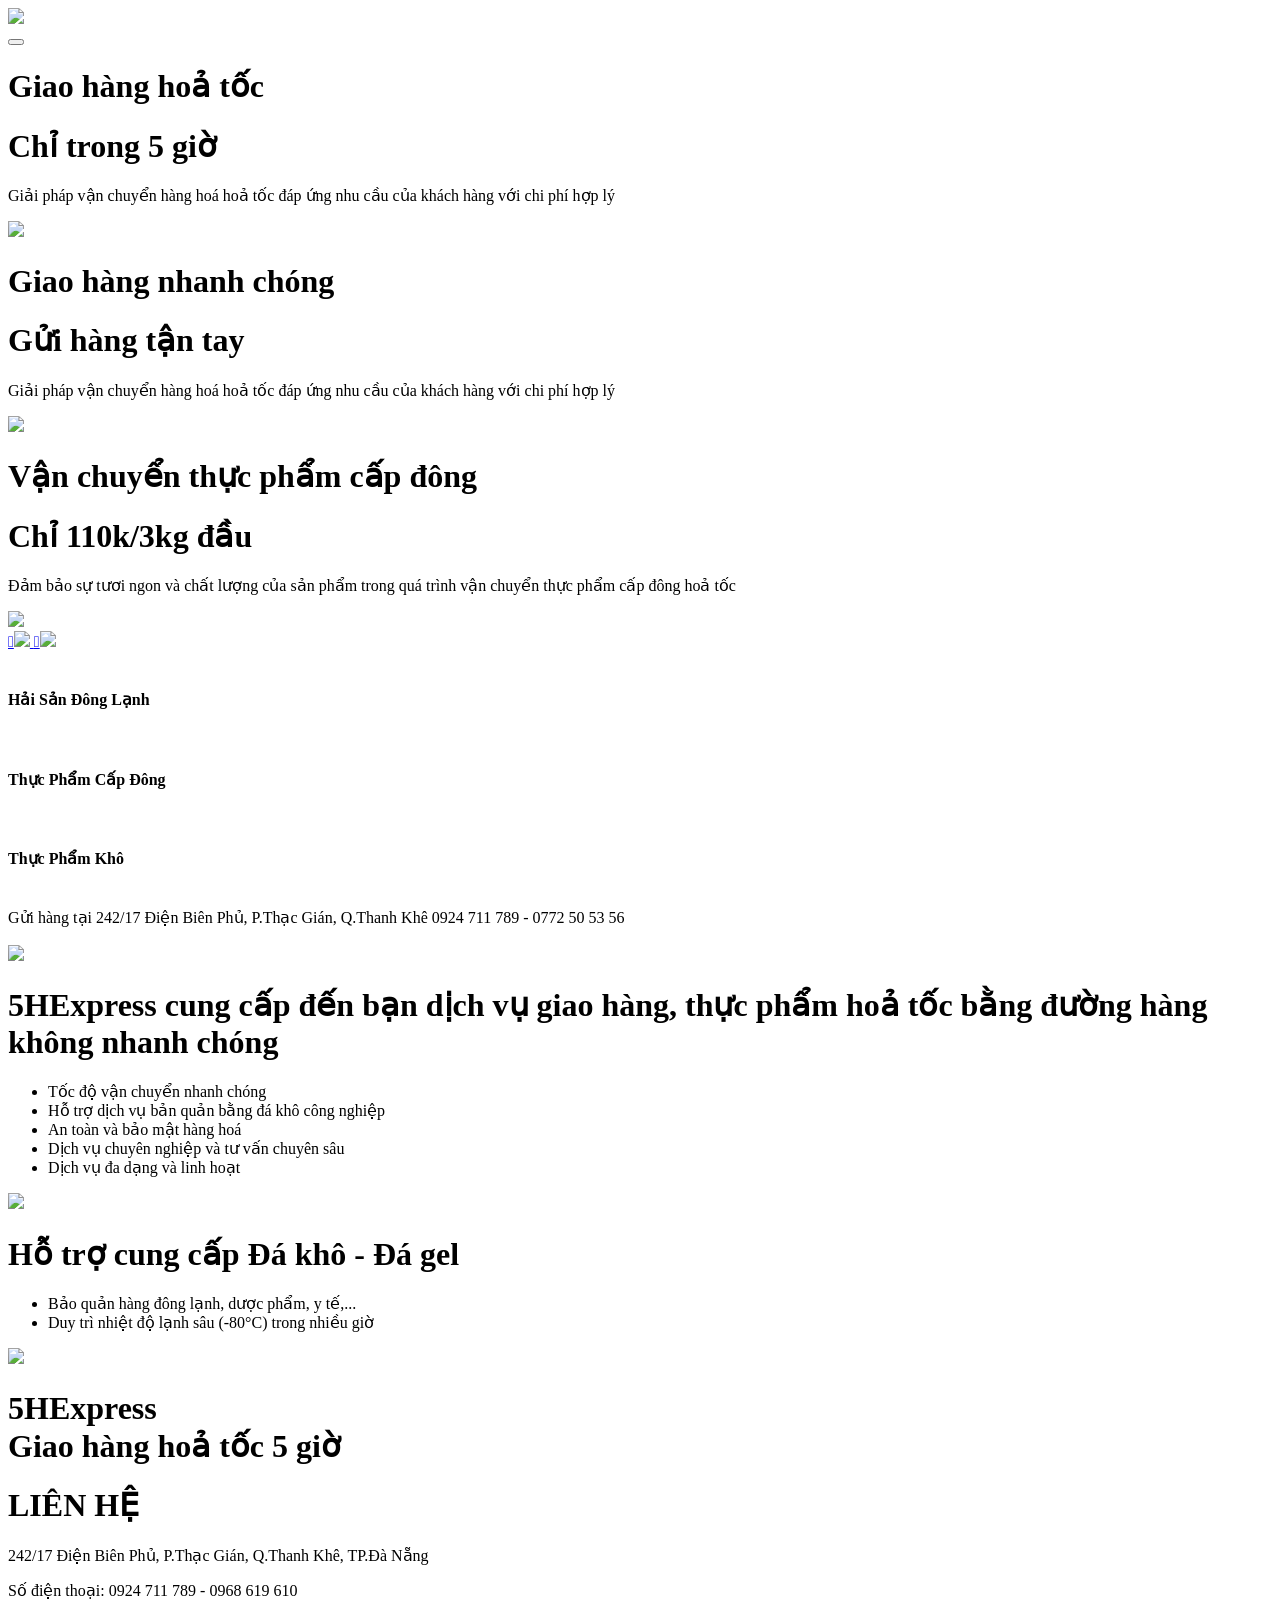
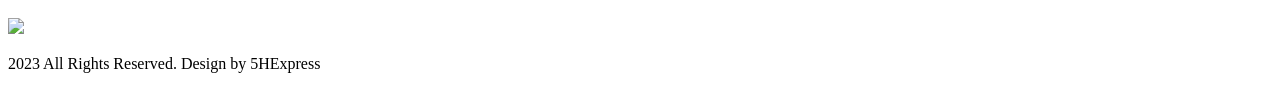
==== index.html @ f10104de "Search" ====
<!DOCTYPE html>
<html lang="en">
<head>
<!-- basic -->
<meta charset="utf-8">
<meta http-equiv="X-UA-Compatible" content="IE=edge">
<meta name="viewport" content="width=device-width, initial-scale=1">
<!-- mobile metas -->
<meta name="viewport" content="width=device-width, initial-scale=1">
<meta name="viewport" content="initial-scale=1, maximum-scale=1">
<!-- site metas -->
<title>5HExpress - Giao hàng hoả tốc 5 giờ</title>
<meta name="keywords" content="">
<meta name="description" content="">
<meta name="author" content=""> 
<!-- bootstrap css -->
<link rel="stylesheet" type="text/css" href="css/bootstrap.min.css">
<!-- style css -->
<link rel="stylesheet" type="text/css" href="css/style.css">
<!-- Responsive-->
<link rel="stylesheet" href="css/responsive.css">
<!-- fevicon -->
<link rel="icon" href="images/fevicon.png" type="image/gif" />
<!-- Scrollbar Custom CSS -->
<link rel="stylesheet" href="css/jquery.mCustomScrollbar.min.css">
<!-- Tweaks for older IEs-->
<link rel="stylesheet" href="https://netdna.bootstrapcdn.com/font-awesome/4.0.3/css/font-awesome.css">
<!-- owl stylesheets --> 
<link rel="stylesheet" href="css/owl.carousel.min.css">
<link rel="stylesheet" href="css/owl.theme.default.min.css">
<link rel="stylesheet" href="https://cdnjs.cloudflare.com/ajax/libs/fancybox/2.1.5/jquery.fancybox.min.css" media="screen">
<meta name="google-site-verification" content="Mw73Y5mUIMCvhxE_CZfkhfmKzvmo1dUO9uT2gkj7Kew" />
</head>
<body>
    <!-- header section start -->
    <div class="header_section">
      <div class="container-fluid">
        <nav class="navbar navbar-expand-lg navbar-light">
          <div class="logo"><a href="index.html"><img src="images/img_logo_white.png"></a></div>
          <button class="navbar-toggler" type="button" data-toggle="collapse" data-target="#navbarSupportedContent" aria-controls="navbarSupportedContent" aria-expanded="false" aria-label="Toggle navigation">
            <span class="navbar-toggler-icon"></span>
          </button>
          <div class="collapse navbar-collapse" id="navbarSupportedContent">
            <!-- <ul class="navbar-nav mr-auto">
              <li class="nav-item">
                <a class="nav-link" href="index.html">Home</a>
              </li>
              <li class="nav-item">
                <a class="nav-link" href="about.html">About</a>
              </li>
              <li class="nav-item">
                <a class="nav-link" href="Products.html">Products</a>
              </li>
              <li class="nav-item">
                <a class="nav-link" href="blog.html">Blog</a>
              </li>
              <li class="nav-item">
                <a class="nav-link" href="contact.html">Contact us</a>
              </li>
            </ul> -->
            <!-- <form class="form-inline my-2 my-lg-0">             
              <button class="btn btn-outline-success my-2 my-sm-0" type="submit">GET STARTED</button>
            </form> -->
            <div class="search_icon">
              <ul>
                <!-- <li><a href="#"><img src="images/user-icon.png"></a></li>
                <li><a href="#"><img src="images/bag-icon.png"></a></li>
                <li><a href="#"><img src="images/search-icon.png"></a></li> -->
               </ul>
            </div>
          </div>
        </nav>
      </div>
    <!-- header section end -->
    <!-- banner section start -->
    <div class="banner_section layout_padding">
      <div class="container">
        <div id="main_slider" class="carousel slide" data-ride="carousel">
          <div class="carousel-inner">
            <div class="carousel-item active">
              <div class="row">
                <div class="col-md-6">
                  <h1 class="your_text">Giao hàng hoả tốc</h1>
                  <h1 class="Shows_text">Chỉ trong 5 giờ</h1>
                  <p class="there_text">Giải pháp vận chuyển hàng hoá hoả tốc đáp ứng nhu cầu của khách hàng với chi phí hợp lý</p>
                  <!-- <div class="start_bt"><a href="#">Start Now</a></div>
                  <div class="read_bt"><a href="#">Read More</a></div> -->
                </div>
                <div class="col-md-6">
                  <div class="images_1"><img class="image-slide" src="https://img.freepik.com/premium-photo/ecommerce-concept-transportation-shipment-delivery-by-truck-3d-illustration_68971-1446.jpg"></div>
                </div>
              </div>
            </div>
            <div class="carousel-item">
              <div class="row">
                <div class="col-md-6">
                  <h1 class="your_text">Giao hàng nhanh chóng</h1>
                  <h1 class="Shows_text">Gửi hàng tận tay</h1>
                  <p class="there_text">Giải pháp vận chuyển hàng hoá hoả tốc đáp ứng nhu cầu của khách hàng với chi phí hợp lý</p>
                  <!-- <div class="start_bt"><a href="#">Start Now</a></div>
                  <div class="read_bt"><a href="#">Read More</a></div> -->
                </div>
                <div class="col-md-6">
                  <div class="images_1"><img class="image-slide" src="https://cdn3d.iconscout.com/3d/premium/thumb/delivery-man-going-to-delivery-location-on-bike-4177951-3468972.png"></div>
                </div>
              </div>
            </div>
            <div class="carousel-item">
              <div class="row">
                <div class="col-md-6">
                  <h1 class="your_text">Vận chuyển thực phẩm cấp đông</h1>
                  <h1 class="Shows_text">Chỉ 110k/3kg đầu</h1>
                  <p class="there_text">Đảm bảo sự tươi ngon và chất lượng của sản phẩm trong quá trình vận chuyển thực phẩm cấp đông hoả tốc</p>
                  <!-- <div class="start_bt"><a href="#">Start Now</a></div>
                  <div class="read_bt"><a href="#">Read More</a></div> -->
                </div>
                <div class="col-md-6">
                  <div class="images_1"><img class="image-slide" src="https://png.pngtree.com/png-clipart/20220713/ourmid/pngtree-3d-delivery-box-package-png-image_5910415.png"></div>
                </div>
              </div>
            </div>
          </div>
          <a class="carousel-control-prev" href="#main_slider" role="button" data-slide="prev">
            <i class="fa-arrow-left"><img src="images/left-arrow.png"></i>
          </a>
          <a class="carousel-control-next" href="#main_slider" role="button" data-slide="next">
            <i class="fa-angle-right"><img class="image-slide" src="images/right-arrow.png"></i>
          </a>
        </div>
          <div class="banner_section_2">
            <div class="row">
              <div class="col-lg-4 col-sm-12">
                <img class="type-image" src="https://t4.ftcdn.net/jpg/01/59/48/25/360_F_159482522_HtcCQsGJQUTCdjGORe0zIWgJK8y4abOh.jpg" alt="">
                <div class="box_main active">
                  <!-- <div class="internet_icon1"></div> -->
                  <h4 class="broadband_text active">Hải Sản Đông Lạnh</h4>
                  <!-- <p class="many_text active">Gửi hàng tại 242/17 Điện Biên Phú, P.Thạc Gián, Q.Thanh Khê</p> -->
                  <!-- <p class="many_text active">0924 711 789</p> -->
                </div>
              </div>
              <div class="col-lg-4 col-sm-12">
                <img class="type-image" src="https://cdn.tgdd.vn/2021/03/content/Cap-dong-la-gi-cap-dong-thuc-pham-the-nao-cho-dung-5-800x533.jpg" alt="">

                <div class="box_main active">
                  <!-- <div class="internet_icon"></div> -->
                  <h4 class="broadband_text active">Thực Phẩm Cấp Đông</h4>
                  <!-- <p class="many_text">Chúng tôi đang cập nhật thông tin vị trí gửi hàng</p> -->
                  <!-- <p class="many_text">0924 711 789</p> -->
                </div>
              </div>
              <div class="col-lg-4 col-sm-12">
                <img class="type-image" src="https://bestcargo.vn/wp-content/uploads/2019/11/gui-hang-thuc-pham-kho-di-han-quoc.jpg" alt="">

                <div class="box_main active">
                  <!-- <div class="internet_icon2"></div> -->
                  <h4 class="broadband_text active">Thực Phẩm Khô</h4>
                  <!-- <p class="many_text">Chúng tôi đang cập nhật thông tin vị trí gửi hàng</p> -->
                  <!-- <p class="many_text">0924 711 789</p> -->
                </div>
              </div>
            </div>
          </div>
        
      </div>
    </div>
    <!-- banner section end -->
    </div>
    <div class="address-view layout_padding">
      <img class="img-location" src="https://pixlok.com/wp-content/uploads/2021/07/Location-Icon-9d3.png" alt="">
      <div class="address">
        <span class="text-title">Gửi hàng tại</span>
      <span class="text">242/17 Điện Biên Phủ, P.Thạc Gián, Q.Thanh Khê</span>
      <span class="text">0924 711 789  -  0772 50 53 56</span>
      </div>
    </div>
    <img class="img-fluid height: auto" src="./images/img_background.png" alt="">
    
    <!-- about section start -->
    <div class="about_section layout_padding">
      <div class="container">
        <div class="row">
          <div class="col-md-6">
            <div class="image_2"><img src="images/img_delivery_plane.png"></div>
          </div>
          <div class="col-md-6">
            <h1 class="live_text">5HExpress cung cấp đến bạn dịch vụ giao hàng, thực phẩm hoả tốc bằng đường hàng không nhanh chóng
            </h1>
            <ul class="content-ul">
              <li>Tốc độ vận chuyển nhanh chóng</li>
              <li>Hỗ trợ dịch vụ bản quản bằng đá khô công nghiệp</li>
              <li>An toàn và bảo mật hàng hoá</li>
              <li>Dịch vụ chuyên nghiệp và tư vấn chuyên sâu</li>
              <li>Dịch vụ đa dạng và linh hoạt</li>
            </ul>
          </div>
        </div>
      </div>
    </div>
    <!-- about section end -->
    <!-- about section start -->
    <div class=" layout_padding">
      <div class="container">
        <div class="row">
          <div class="col-md-6">
            <div class="image_2"><img class="image_222" src="images/img-da.png"></div>
          </div>
          <div class="col-md-6">
            <h1 class="live_text">Hỗ trợ cung cấp Đá khô - Đá gel
            </h1>
            <ul class="content-ul">
              <li>Bảo quản hàng đông lạnh, dược phẩm, y tế,...</li>
              <li>Duy trì nhiệt độ lạnh sâu (-80°C) trong nhiều giờ</li>
            </ul>
          </div>
        </div>
      </div>
    </div>
    <!-- about section end -->
    <!-- product section start -->
    <!-- <div class="product_section layout_padding">
      <div class="container">
        <h2 class="tariffs_text">Tariffs</h2>
        <h1 class="choose_text">Choose your plan</h1>
        <p class="lorem_text1">Lorem ipsum dolor sit amet, consectetur adipiscing elit. Proin bibendum, est ac faucibus hendrerit, mauris ante viverra urna, in elementum urna est ut ligula.</p>
        <div class="product_section2">
          <div class="row">
            <div class="col-lg-4 col-sm-12">
              <h2 class="easy_text">Easy Surfing</h2>
              <h1 class="internet_text">Internet</h1>
              <div class="month_main clearfix">
                <h1 class="dolor_text">$24.99</h1>
                <h2 class="month_text">Month</h2>
                <p class="long_text">It is a long established f
                act distracteontent </p>
              </div>
              <div class="seemore_main">
                <div class="see_more"><a href="#">SEE MORE</a></div>
              </div>
            </div>
            <div class="col-lg-4 col-sm-12">
              <h2 class="easy_text">Impression</h2>
              <h1 class="internet_text">Tv</h1>
              <div class="month_main clearfix">
                <h1 class="dolor_text">$24.99</h1>
                <h2 class="month_text">Month</h2>
                <p class="long_text">It is a long established f
                act distracteontent </p>
              </div>
              <div class="seemore_main">
                <div class="see_more"><a href="#">SEE MORE</a></div>
              </div>
            </div>
            <div class="col-lg-4 col-sm-12">
              <h2 class="easy_text">Premium Plan</h2>
              <h1 class="internet_text">Internet + TV + Phone</h1>
              <div class="month_main clearfix">
                <h1 class="dolor_text">$24.99</h1>
                <h2 class="month_text">Month</h2>
                <p class="long_text">It is a long established f
                act distracteontent </p>
              </div>
              <div class="seemore_main">
                <div class="see_more"><a href="#">SEE MORE</a></div>
              </div>
            </div>
          </div>
        </div>
      </div>
    </div> -->
    <!-- product section end -->
    <!-- contact section start -->
    <!-- <div class="contact_section layout_padding">
      <div class="container">
        <h1 class="check_text">Check ability to connect our services in your area</h1>
        <div class="contact_section2">
          <div class="addres_main">
            <div class="input_bg">
              <h3 class="fact_text">It is a long established fact that a reader will be distracted</h3>
              <input type="text" class="address_text" placeholder="Enter your address" name="text">
              <button type="button" class="get_bt">GET STARTED</button>
            </div>
          </div>
        </div>
      </div>
    </div> -->
    <!-- contact section end -->
    <!-- client section start -->
    <!-- <div class="client_section layout_padding">
      <div class="container">
        <h1 class="client_taital">What our clients say</h1>
        <div class="client_section2 layout_padding">
          <div class="row">
            <div class="col-sm-4">
              <div class="client_image"><img src="images/img-3.png"></div>
            </div>
            <div class="col-sm-8">
              <div class="miller_text">Miller<span class="quote_icon"><img src="images/quote-icon.png"></span></div>
              <p class="ipsum_text">ipsum dolor sit amet, consectetur adipiscing elit, sed do eiusmod tempor incididunt ut labore et dolore magna aliqua. Ut enim ad minim veniam, quis nostrud exercitation ullamco laboris nisi ut aliquip ex ea commodo consequat. Duis aute irure dolor in reprehenderit in voluptate velit esse cillum dolore eu fugiat nulla pariatur. Excepteur sint occaecat cupidatat non proident, sunt in culpa qui officia deserunt mollit anim id e</p>
            </div>
          </div>
        </div>
      </div>
    </div> -->
    <!-- client section end -->
    <!-- subscribe section start -->
    <!-- <div class="subscribe_section layout_padding">
      <div class="container">
        <div class="row">
          <div class="col-sm-4">
            <h1 class="subscribe_text">Subscribe Now</h1>
          </div>
          <div class="col-sm-8">
            <div class="mail_main">
              <input type="text" class="address_text1" placeholder="Enter your address" name="text">
              <button type="button" class="get_bt1">GET STARTED</button>
            </div>
          </div>
        </div>
      </div>
    </div> -->
    <!--  clsubscribe section end -->
    <!-- footer section start -->
    <div class="footer_section layout_padding">
      <div class="container">
        <div class="row align-items-start">
          <div class="col-lg-3">
            <div class="fooer_logo"><img src="images/img_logo.png"></div>
            <h1 class="customer_text">5HExpress <br>Giao hàng hoả tốc 5 giờ</h1>
            <!-- <p class="footer_lorem_text">There are many variat
ions of passages of L
orem Ipsum available
, but the majority h
ave suffered altera
tion in some form, by </p> -->
          </div>

         
          <div class="col-7">
            <h1 class="customer_text">LIÊN HỆ</h1>
            <p class="footer_lorem_text">242/17 Điện Biên Phủ, P.Thạc Gián, Q.Thanh Khê, TP.Đà Nẵng</p>
            <p class="footer_lorem_text">Số điện thoại: 0924 711 789 - 0968 619 610</p>
          <div class="social_icon">
            <a class="facebook-link" style="font-size: 20px; color: white;" href="https://www.facebook.com/5hexpress"><img src="images/fb-icon.png" >  Fanpage Facebook</a>
          </div>
          </div>
        </div>
      </div>
    </div>
    <!--  footer section end -->
    <!-- copyright section start -->
    <div class="copyright_section">
      <div class="container">
        <div class="border"></div>
        <p class="copyright_text">2023 All Rights Reserved. Design by 5HExpress</p>
      </div>
    </div>
    <!-- copyright section end -->
    <!-- Javascript files-->
    <script src="js/jquery.min.js"></script>
    <script src="js/popper.min.js"></script>
    <script src="js/bootstrap.bundle.min.js"></script>
    <script src="js/jquery-3.0.0.min.js"></script>
    <script src="js/plugin.js"></script>
    <!-- sidebar -->
    <script src="js/jquery.mCustomScrollbar.concat.min.js"></script>
    <script src="js/custom.js"></script>
    <!-- javascript --> 
    <script src="js/owl.carousel.js"></script>
    <script src="https:cdnjs.cloudflare.com/ajax/libs/fancybox/2.1.5/jquery.fancybox.min.js"></script>    
</body>
</html>
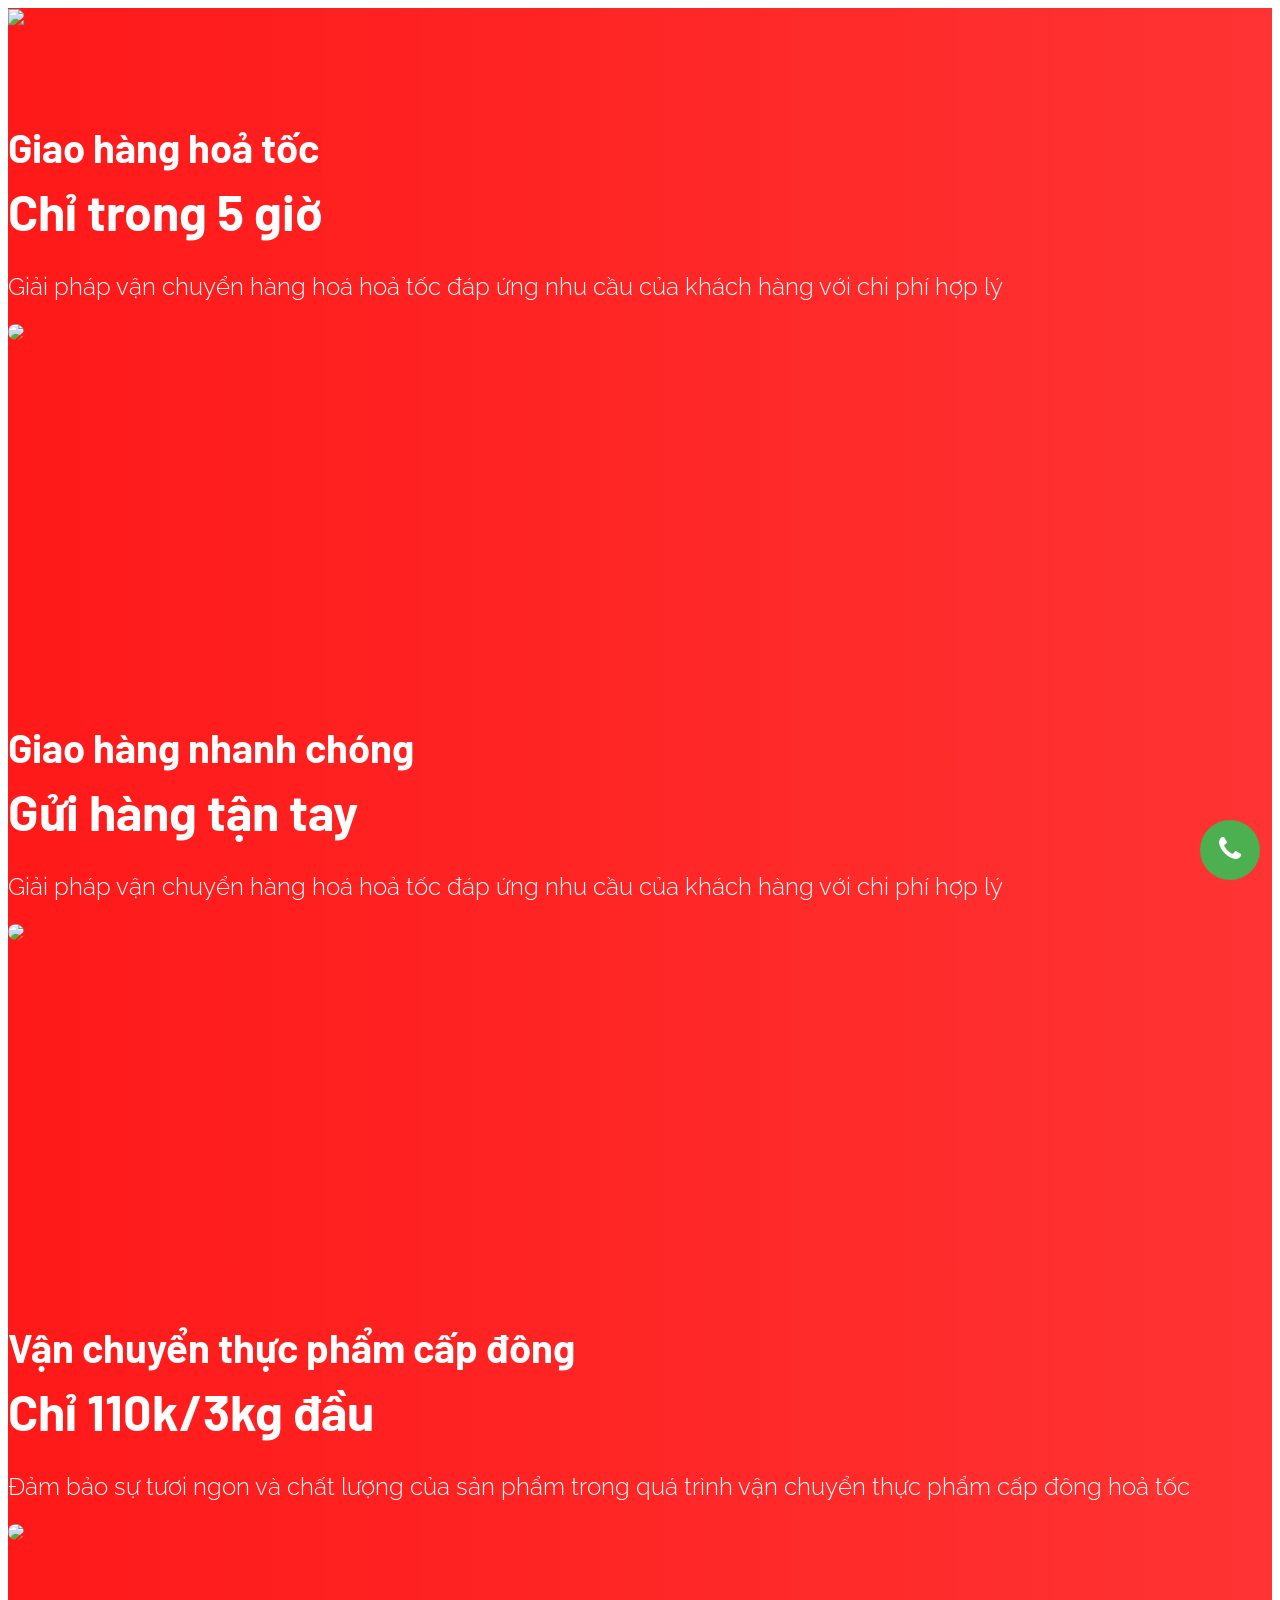
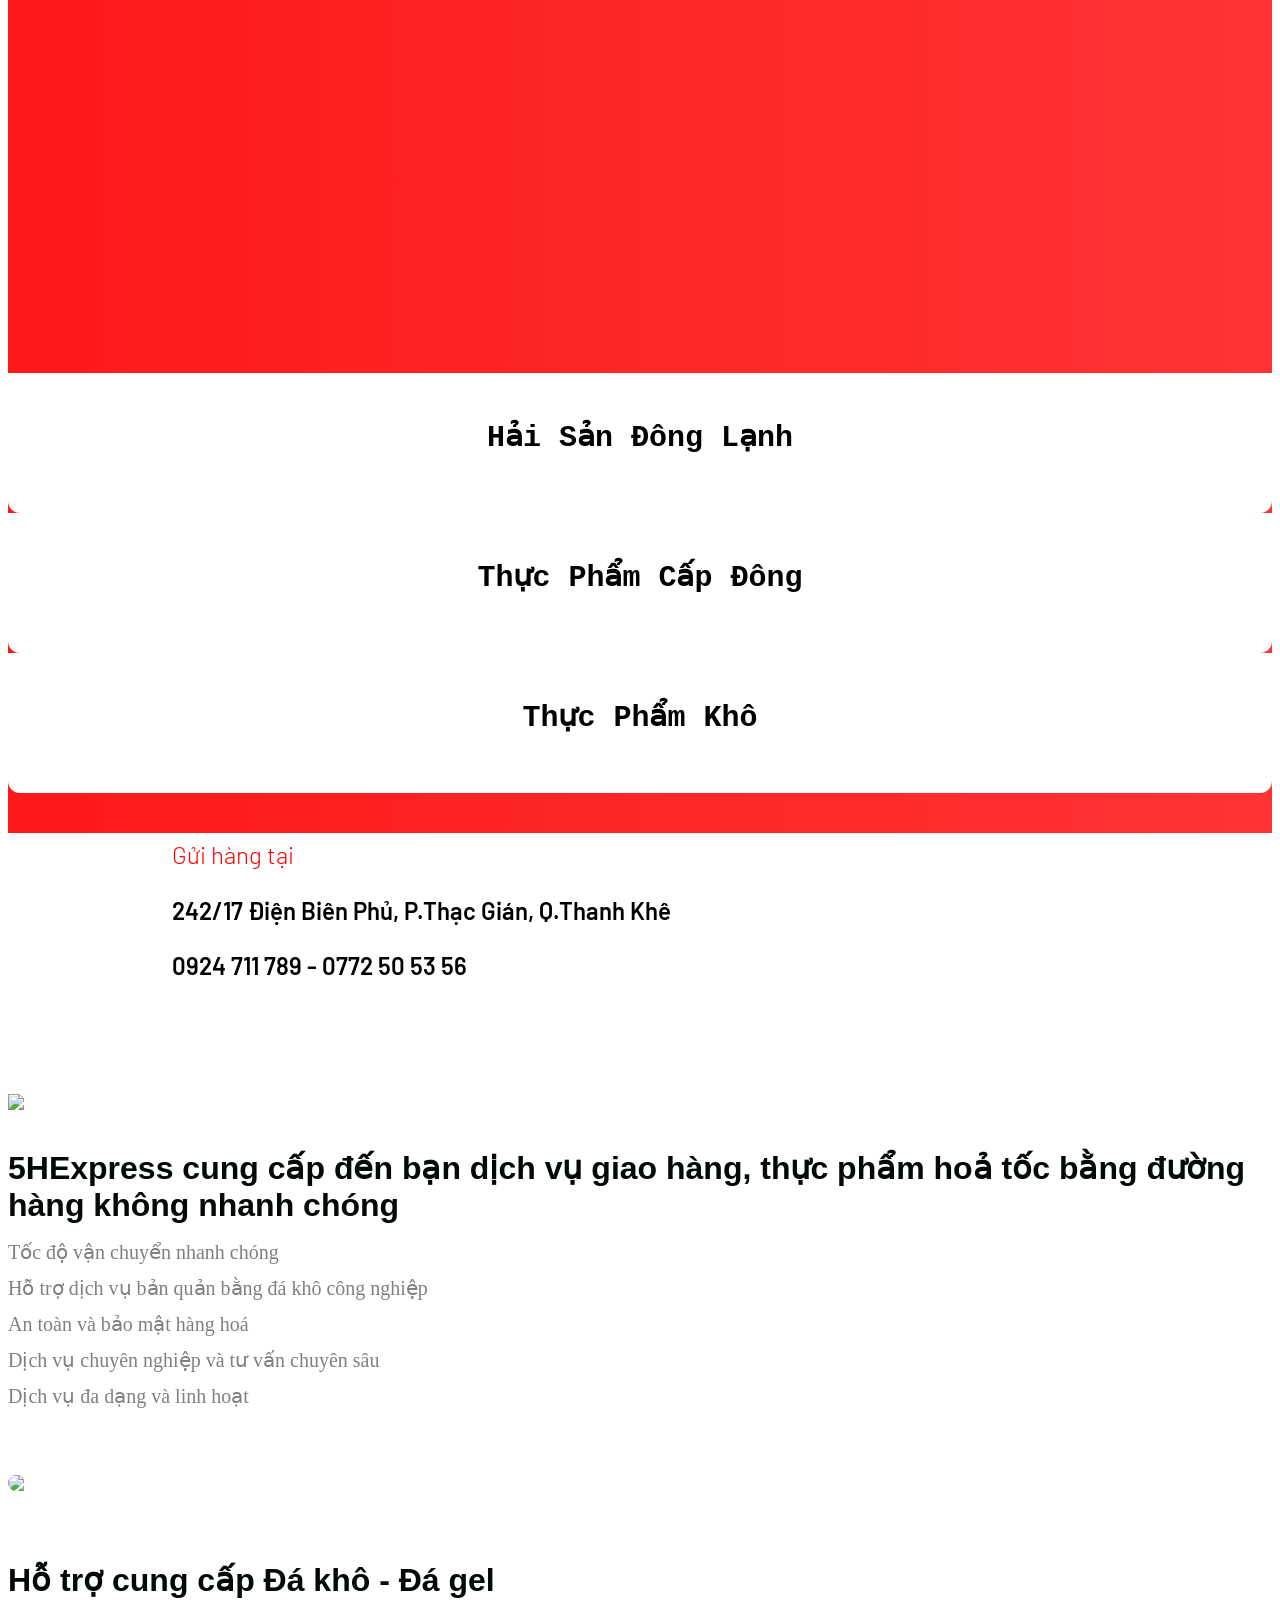
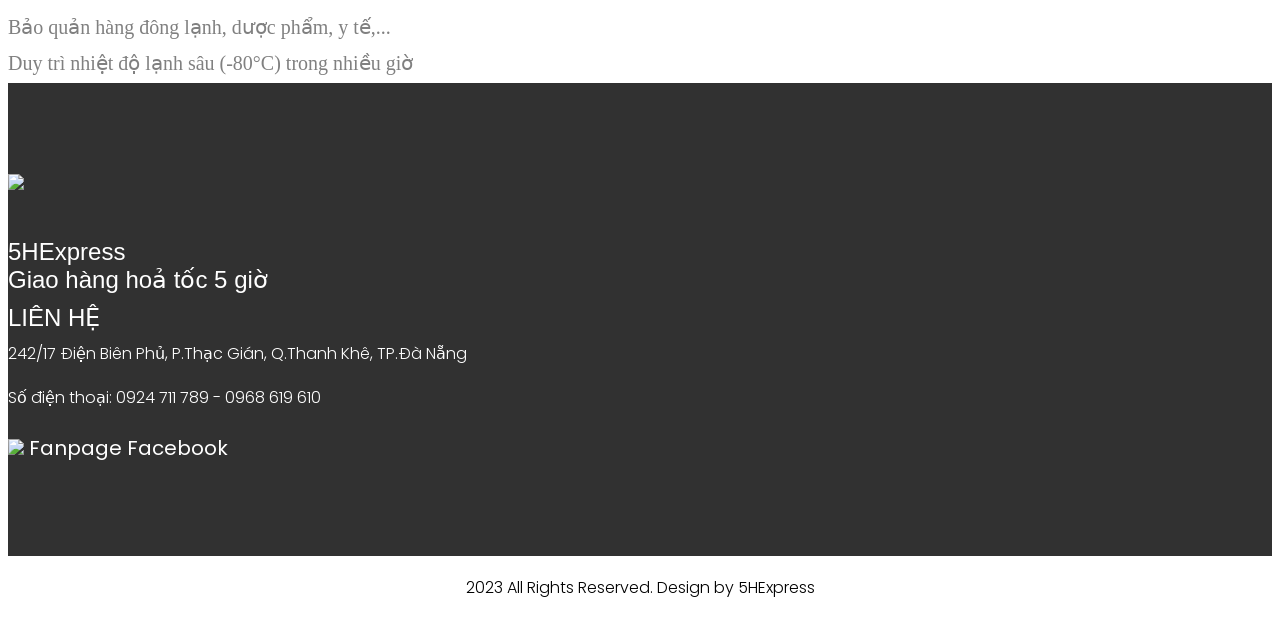
==== commit 49baa1b7: "Add phone" ====
--- a/index.html
+++ b/index.html
@@ -13,6 +13,7 @@
 <meta name="keywords" content="">
 <meta name="description" content="">
 <meta name="author" content=""> 
+<meta name="google-site-verification" content="Mw73Y5mUIMCvhxE_CZfkhfmKzvmo1dUO9uT2gkj7Kew" />
 <!-- bootstrap css -->
 <link rel="stylesheet" type="text/css" href="css/bootstrap.min.css">
 <!-- style css -->
@@ -20,7 +21,7 @@
 <!-- Responsive-->
 <link rel="stylesheet" href="css/responsive.css">
 <!-- fevicon -->
-<link rel="icon" href="images/fevicon.png" type="image/gif" />
+<link rel="icon" href="images/img-logo-circle.png" type="image/gif" />
 <!-- Scrollbar Custom CSS -->
 <link rel="stylesheet" href="css/jquery.mCustomScrollbar.min.css">
 <!-- Tweaks for older IEs-->
@@ -29,7 +30,6 @@
 <link rel="stylesheet" href="css/owl.carousel.min.css">
 <link rel="stylesheet" href="css/owl.theme.default.min.css">
 <link rel="stylesheet" href="https://cdnjs.cloudflare.com/ajax/libs/fancybox/2.1.5/jquery.fancybox.min.css" media="screen">
-<meta name="google-site-verification" content="Mw73Y5mUIMCvhxE_CZfkhfmKzvmo1dUO9uT2gkj7Kew" />
 </head>
 <body>
     <!-- header section start -->
@@ -353,6 +353,9 @@
         <div class="border"></div>
         <p class="copyright_text">2023 All Rights Reserved. Design by 5HExpress</p>
       </div>
+      <a class="fixedButton"  href="tel:84924711789">
+        <div class="roundedFixedBtn trin-trin"><i class="fa fa-phone"></i></div>
+     </a>  
     </div>
     <!-- copyright section end -->
     <!-- Javascript files-->
@@ -366,6 +369,6 @@
     <script src="js/custom.js"></script>
     <!-- javascript --> 
     <script src="js/owl.carousel.js"></script>
-    <script src="https:cdnjs.cloudflare.com/ajax/libs/fancybox/2.1.5/jquery.fancybox.min.js"></script>    
+    <script src="https:cdnjs.cloudflare.com/ajax/libs/fancybox/2.1.5/jquery.fancybox.min.js"></script>  
 </body>
 </html>
--- a/css/style.css
+++ b/css/style.css
@@ -0,0 +1,1064 @@
+/*--------------------------------------------------------------------- File Name: style.css ---------------------------------------------------------------------*/
+
+/*--------------------------------------------------------------------- import Fonts ---------------------------------------------------------------------*/
+
+@import url('https://fonts.googleapis.com/css?family=Rajdhani:300,400,500,600,700');
+@import url('https://fonts.googleapis.com/css?family=Poppins:100,100i,200,200i,300,300i,400,400i,500,500i,600,600i,700,700i,800,800i,900,900i');
+@import url('https://fonts.googleapis.com/css2?family=Raleway:wght@100;300&display=swap');
+@import url('https://fonts.googleapis.com/css2?family=Barlow&family=Raleway:wght@100;300;600;700&display=swap');
+@font-face {
+font-family: "Righteous";
+src: url("../fonts/BalooChettan-Regular.ttf");
+src: url("../fonts/BalooChettan-Regular.ttf");
+}
+/*****---------------------------------------- 1) font-family: 'Rajdhani', sans-serif;
+ 2) font-family: 'Poppins', sans-serif;
+ ----------------------------------------*****/
+
+
+/*--------------------------------------------------------------------- import Files ---------------------------------------------------------------------*/
+
+@import url(animate.min.css);
+@import url(normalize.css);
+@import url(icomoon.css);
+@import url(css/font-awesome.min.css);
+@import url(meanmenu.css);
+@import url(owl.carousel.min.css);
+@import url(swiper.min.css);
+@import url(slick.css);
+@import url(jquery.fancybox.min.css);
+@import url(jquery-ui.css);
+@import url(nice-select.css);
+
+/*--------------------------------------------------------------------- skeleton ---------------------------------------------------------------------*/
+
+* {
+     box-sizing: border-box !important;
+     transition: ease all 0.5s;
+}
+
+html {
+     scroll-behavior: smooth;
+}
+
+body {
+     color: #666666;
+     font-size: 14px;
+     font-family:Poppins;
+     line-height: 1.80857;
+     font-weight: normal;
+     overflow-x: hidden;
+}
+
+a {
+     color: #1f1f1f;
+     text-decoration: none !important;
+     outline: none !important;
+     -webkit-transition: all .3s ease-in-out;
+     -moz-transition: all .3s ease-in-out;
+     -ms-transition: all .3s ease-in-out;
+     -o-transition: all .3s ease-in-out;
+     transition: all .3s ease-in-out;
+}
+
+h1,
+h2,
+h3,
+h4,
+h5,
+h6 {
+     letter-spacing: 0;
+     font-weight: normal;
+     position: relative;
+     padding: 0 0 10px 0;
+     font-weight: normal;
+     line-height: normal;
+     color: #111111;
+     font-family: 'Barlow', sans-serif;
+     margin: 0
+}
+
+h1 {
+     font-size: 24px
+}
+
+h2 {
+     font-size: 22px
+}
+
+h3 {
+     font-size: 18px
+}
+
+h4 {
+     font-size: 16px
+}
+
+h5 {
+     font-size: 14px
+}
+
+h6 {
+     font-size: 13px
+}
+
+*,
+*::after,
+*::before {
+     -webkit-box-sizing: border-box;
+     -moz-box-sizing: border-box;
+     box-sizing: border-box;
+}
+
+h1 a,
+h2 a,
+h3 a,
+h4 a,
+h5 a,
+h6 a {
+     color: #212121;
+     text-decoration: none!important;
+     opacity: 1
+}
+
+button:focus {
+     outline: none;
+}
+
+ul,
+li,
+ol {
+     margin: 0px;
+     padding: 0px;
+     list-style: none;
+}
+
+p {
+     margin: 20px;
+     font-weight: 300;
+     font-size: 15px;
+     line-height: 24px;
+}
+
+a {
+     color: #222222;
+     text-decoration: none;
+     outline: none !important;
+}
+
+a,
+.btn {
+     text-decoration: none !important;
+     outline: none !important;
+     -webkit-transition: all .3s ease-in-out;
+     -moz-transition: all .3s ease-in-out;
+     -ms-transition: all .3s ease-in-out;
+     -o-transition: all .3s ease-in-out;
+     transition: all .3s ease-in-out;
+}
+
+img {
+     max-width: 100%;
+     height: auto;
+}
+
+ :focus {
+     outline: 0;
+}
+
+.paddind_bottom_0 {
+     padding-bottom: 0 !important;
+}
+
+.btn-custom {
+     margin-top: 20px;
+     background-color: transparent !important;
+     border: 2px solid #ddd;
+     padding: 12px 40px;
+     font-size: 16px;
+}
+
+.lead {
+     font-size: 18px;
+     line-height: 30px;
+     color: #767676;
+     margin: 0;
+     padding: 0;
+}
+
+.form-control:focus {
+     border-color: #ffffff !important;
+     box-shadow: 0 0 0 .2rem rgba(255, 255, 255, .25);
+}
+
+.navbar-form input {
+     border: none !important;
+}
+
+.badge {
+     font-weight: 500;
+}
+
+blockquote {
+     margin: 20px 0 20px;
+     padding: 30px;
+}
+
+button {
+     border: 0;
+     margin: 0;
+     padding: 0;
+     cursor: pointer;
+}
+
+.full {
+     float: left;
+     width: 100%;
+}
+
+.layout_padding {
+     padding-top: 90px;
+     padding-bottom: 0px;
+}
+
+.padding_0{
+     padding: 0px;
+}
+
+.header_section{
+    width: 100%;
+    float: left;
+    /* background-image: url(../images/banner-bg.png); */
+    background-image: linear-gradient(to left, rgba(255,0,0,0.8), rgba(255,0,0,0.9));
+    height: auto;
+    background-size: 100%;
+}
+.bg-light {
+    background-color: transparent !important;
+}
+.logo {
+    width: 8%;
+    float: left;
+}
+.navbar-light .navbar-nav .nav-link {
+    color: #ffffff;
+    font-size: 18px;
+    text-transform: uppercase;
+}
+.btn:not(:disabled):not(.disabled) {
+    cursor: pointer;
+    border-radius: 20px;
+    border: 2px solid #fff;
+    color: #fff;
+}
+.btn-outline-success:hover {
+    background-color: #fff;
+    border-color: #28a745;
+    color: #000 !important;
+}
+.btn-outline-success:not(:disabled):not(.disabled).active, .btn-outline-success:not(:disabled):not(.disabled):active, .show>.btn-outline-success.dropdown-toggle {
+    color: #fff;
+    background-color: #ffffff !important;
+    border-color: #ffffff !important;
+}
+.search_icon{
+    width: 15%;
+    float: left;
+}
+.search_icon ul{
+    margin: 0px;
+    padding: 0px;
+}
+.search_icon li{
+    float: left;
+    padding-left: 20px;
+}
+.navbar-expand-lg .navbar-nav .nav-link {
+    padding-right: 20px;
+    padding-left: 20px;
+}
+
+.nav-item {
+    position: relative;
+}
+
+.navbar-nav.mr-auto ul {
+    margin: 0px;
+    padding: 0px;
+    padding-left: 15px;
+}
+.nav-item.active .nav-link::before {
+    background-color: #ef5051;
+}
+.nav-item .nav-link::before {
+    width: 10px;
+    height: 10px;
+    content: '';
+    background-color: #fff;
+    position: absolute;
+    left: 0px;
+    top: 50%;
+    transform: translateY(-50%);
+    border-radius: 100%;
+}
+.mb-lg-0, .my-lg-0 {
+    margin-bottom: 0!important;
+    width: 20%;
+    float: left;
+}
+
+.banner_section{
+    width: 100%;
+    float: left;
+}
+
+.your_text{
+    width: 100%;
+    float: left;
+    font-size: 40px;
+    color: #ffffff;
+    font-weight: bold;
+}
+.Shows_text{
+    width: 100%;
+    float: left;
+    font-size: 50px;
+    color: #ffffff;
+    font-weight: bold;
+}
+.there_text{
+    width: 100%;
+    line-height: 2rem;
+    font-family: 'Raleway', sans-serif;;
+    float: left;
+    font-size: 24px;
+    color: #ffffff;
+    margin-left: 0px;
+}
+
+.type-image {
+    width: 100%;
+    height: auto;
+    object-fit: cover;
+   border-top-left-radius: 12px;
+   border-top-right-radius: 12px;
+}
+
+.images_1{
+    width: 100%;
+    height: 400px;
+    float: left;
+    object-fit: cover;
+}
+
+.image-slide {
+    border-radius: 4rem;
+}
+
+.start_bt{
+    width: 30%;
+    float: left;
+}
+.start_bt a {
+    width: 100%;
+    float: left;
+    font-size: 16px;
+    color: #ffffff;
+    background-color: #000;
+    text-align: center;
+    padding: 10px 0px;
+    border-radius: 30px;
+}
+.start_bt a:hover{
+    color: #ffffff;
+    background-color: #000;
+}
+
+.read_bt{
+    width: 30%;
+    float: left;
+    margin-left: 20px;
+}
+.read_bt a {
+    width: 100%;
+    float: left;
+    font-size: 16px;
+    color: #ffffff;
+    background-color: #000;
+    text-align: center;
+    padding: 10px 0px;
+    border-radius: 30px;
+}
+.read_bt a:hover{
+    background-color: #ffffff;
+    color: #000;
+}
+#main_slider a.carousel-control-prev {
+    position: absolute;
+    left: -90px;
+    top: 50%;
+}
+
+.carousel-control-prev {
+    left: 0;
+}
+#main_slider .carousel-control-prev:hover, #main_slider .carousel-control-next:hover, #main_slider .carousel-control-prev:focus, #main_slider .carousel-control-next:focus {
+    color: #fff;
+}
+#main_slider a.carousel-control-next {
+    position: absolute;
+    left: -90px;
+    top: 75%;
+}
+#main_slider .carousel-control-prev, #main_slider .carousel-control-next {
+    width: 65px;
+    height: 65px;
+    opacity: 1;
+    font-size: 30px;
+    color: #000;
+    border-radius: 100%;
+    border: 3px solid #ffffff;
+}
+.fa-arrow-left:before {
+    content: initial !important;
+}
+.fa-angle-right:before {
+    content: initial !important;
+}
+
+.banner_section_2{
+    width: 100%;
+    float: left;
+    margin-bottom: 40px;
+    padding-top: 50px;
+}
+.box_main{
+    width: 100%;
+    border-bottom-left-radius: 12px;
+    border-bottom-right-radius: 12px;
+    float: left;
+    background-color: #000;
+    height: 140px;
+    padding: 30px;
+}
+.box_main:hover{ background-color: #ffffff; }
+.box_main.active{ background-color: #ffffff; }
+
+.internet_icon {
+    width: 25%;
+    margin: 0 auto;
+    text-align: center;
+    background-image: url(../images/img_location.png);
+    height: 75px;
+    background-repeat: no-repeat;
+}
+.box_main:hover .internet_icon{
+    background-image: url(../images/img_location.png);
+}
+
+.internet_icon1 {
+    width: 25%;
+    margin: 0 auto;
+    text-align: center;
+    background-image: url(../images/img_location.png);
+    height: 75px;
+    background-repeat: no-repeat;
+}
+.box_main:hover .internet_icon1{
+    background-image: url(../images/img_location.png);
+}
+.internet_icon2 {
+    width: 21%;
+    margin: 0 auto;
+    text-align: center;
+    background-image: url(../images/img_location.png);
+    height: 75px;
+    background-repeat: no-repeat;
+}
+.box_main:hover .internet_icon2{
+    background-image: url(../images/img_location.png);
+}
+
+.broadband_text{
+    width: 100%;
+    float: left;
+    font-size: 30px;
+    font-family: 'Courier New', Courier, monospace;
+    color: #ffffff;
+    text-align: center;
+    font-weight: 600;
+    padding-top: 15px;
+}
+.box_main h4.active{ color: #000 ; }
+.box_main:hover h4{ color: #000 ; }
+.box_main:hover .many_text{
+    font-size: 20px;
+     color: #000 ;
+}
+.box_main .many_text.active{
+    font-size: 20px;
+     color: #000 ;
+}
+
+.address-view {
+    font-size: 32px;
+    font-family: 'Raleway', bold;
+    background-color: white;
+    width: 100%;
+    height: auto;
+    padding: 0;
+    margin-top: 16px;
+    margin-bottom: 16px;
+    align-items: center;
+    display: flex;
+    
+}
+
+.address-view .img-location {
+    margin: 32px;
+    width: 100px;
+    height: auto;
+    object-fit: cover;
+}
+
+.address-view .address {
+    display: flex;
+    flex-direction: column;
+    row-gap: 12px;
+}
+
+.address-view .text-title {
+    color: red;
+    font-size: 24px;
+    font-family: 'Barlow';
+    font-weight: 300;
+}
+
+.address-view .text {
+    color: #000;
+    font-size: 24px;
+    font-family: 'Barlow';
+    font-weight: 600;
+}
+
+.many_text{
+    width: 100%;
+    height: auto;
+    font-size: 20px;
+    float: left;
+    font-family: Verdana, Geneva, Tahoma, sans-serif;
+    color: #ffffff;
+    text-align: center;
+    margin-left: 0px;
+}
+.about_section{
+    width: 100%;
+    float: left; 
+    background-image: url(../images/about-bg.png);
+    height: auto;
+    background-repeat: no-repeat;
+    background-size: cover; 
+    padding-bottom: 60px;  
+}
+
+.content-ul {
+    color: gray;
+    font-size: 20px;
+    font-weight: 300;
+    font-family: Cambria, Cochin, Georgia, Times, 'Times New Roman', serif;
+    list-style-type: circle;
+}
+
+.image_2{
+    width: 100%;
+    float: left;
+}
+.image_222{
+    width: 100%;
+    height: auto;
+    object-fit: cover;
+    float: left;
+    border-radius: 2rem;
+    margin-bottom: 40px;
+}
+.live_text {
+    font-family: 'Lucida Sans', 'Lucida Sans Regular', 'Lucida Grande', 'Lucida Sans Unicode', Geneva, Verdana, Impact, Haettenschweiler, 'Arial Narrow Bold', sans-serif;
+    width: 100%;
+    float: left;
+    font-size: 32px;
+    color: #020907;
+    font-weight: bold;
+    padding-top: 30px;
+}
+.header-data {
+    list-style-type: circle;
+}
+.lorem_text{
+    width: 100%;
+    float: left;
+    font-size: 16px;
+    color: #000;
+   margin-left: 0px;
+}
+.online_bt_main {
+    width: 100%;
+    float: left;
+    margin-top: 30px;
+}
+.online_bt{
+    width: 50%;
+    float: left;
+}
+.online_bt a{
+    width: 100%;
+    float: left;
+    font-size: 22px;
+    color: #ffffff;
+    background-color: #d72a18;
+    padding: 10px 0px;
+    text-align: center;
+    font-weight: bold;
+}
+.online_bt a:hover{
+    color: #ffffff;
+    background-color: #d72a18;
+}
+.online_bt1{
+    width: 50%;
+    float: left;
+}
+.online_bt1 a{
+    width: 100%;
+    float: left;
+    font-size: 22px;
+    color: #ffffff;
+    background-color: #000;
+    padding: 10px 0px;
+    text-align: center;
+    font-weight: bold;
+}
+.online_bt1 a:hover{
+    color: #ffffff;
+    background-color: #d72a18;
+}
+.read_bt1 {
+    width: 30%;
+    float: left;
+    margin-top: 50px;
+}
+.read_bt1 a {
+    width: 100%;
+    float: left;
+    font-size: 16px;
+    color: #ffffff;
+    background-color: #000;
+    text-align: center;
+    padding: 10px 0px;
+    border-radius: 30px;
+}
+.read_bt1 a:hover{
+    color: #ffffff;
+    background-color: #d72a18;
+}
+.product_section {
+    width: 100%;
+    float: left;
+    background-image: url(../images/product-bg.png);
+    height: auto;
+    background-repeat: no-repeat;
+    background-size: cover;
+    padding-bottom: 140px;
+}
+.tariffs_text{
+    width: 100%;
+    float: left;
+    font-size: 24px;
+    color: #d72a18;
+    font-weight: bold;
+
+}
+.choose_text{
+    width: 100%;
+    float: left;
+    font-size: 40px;
+    color: #ffffff;
+    font-weight: bold;
+}
+.lorem_text1{
+    width: 100%;
+    float: left;
+    font-size: 16px;
+    color: #ffffff;
+    margin-left: 0px;
+}
+.product_section2{
+    width: 100%;
+    float: left;
+    padding-top: 50px;
+}
+.easy_text {
+    width: 100%;
+    float: left;
+    font-size: 24px;
+    color: #020000;
+    text-align: center;
+    background-color: #dad8d7;
+    padding: 10px 0;
+    font-weight: bold;
+}
+.internet_text {
+    width: 100%;
+    float: left;
+    font-size: 24px;
+    color: #f7f7f8;
+    text-align: center;
+    background-color: #d72a18;
+    padding: 3px 0;
+    text-transform: uppercase;
+}
+.month_main{
+    background-color: #f7f7f7;
+    padding: 25px 0px;
+}
+.dolor_text{
+    width: 100%;
+    float: left;
+    font-size: 40px;
+    color: #d72a18;
+    text-align: center;
+    padding: 3px 0;
+    font-weight: bold;
+}
+.month_text{
+    width: 100%;
+    float: left;
+    font-size: 24px;
+    color: #070201;
+    text-align: center;
+    font-weight: 600;
+}
+.clearfix::after {
+  content: "";
+  clear: both;
+  display: table;
+}
+.long_text {
+    width: 80%;
+    margin: 0 auto;
+    font-size: 16px;
+    text-align: center;
+}
+.seemore_main {
+    width: 50%;
+    margin: 0 auto;
+    text-align: center;
+    margin-top: 30px;
+}
+.see_more{
+    width: 100%;
+    float: left;
+}
+.see_more a{
+    width: 100%;
+    float: left;
+    font-size: 18px;
+    color: #000;
+    background-color: #ffffff;
+    padding: 10px 0px;
+    text-align: center;
+    border-radius: 30px;
+}
+.see_more a:hover{
+    color: #ffffff;
+    background-color: #d72a18;
+}
+.contact_section {
+    width: 100%;
+    float: left;
+}
+.check_text{
+    width: 100%;
+    float: left;
+    font-size: 40px;
+    color: #050400;
+    text-align: center;
+    font-weight: bold;
+}
+.contact_section2 {
+    width: 100%;
+    float: left;
+    background-image: url(../images/map-bg.png);
+    height: auto;
+    background-size: 100%;
+    border-bottom: 1px solid #000;
+    padding-bottom: 90px;
+}
+.addres_main {
+    width: 100%;
+    float: left;
+    background-image: url(../images/input-bg.png);
+    height: 448px;
+    background-size: 100%;
+    margin-top: 80px;
+}
+.input_bg {
+    width: 60%;
+    margin: 0 auto;
+    text-align: center;
+    margin-top: 100px;
+}
+.fact_text{
+    width: 100%;
+    float: left;
+    font-size: 20px;
+    color: #ffffff;
+    text-align: center;
+    text-transform: uppercase;
+}
+
+.address_text {
+    width: 100%;
+    float: left;
+    font-size: 18px;
+    color: #000;
+    padding: 5px 200px 5px 30px;
+    border-radius: 30px;
+    border: 0px;
+    background-color: #f7f7f7;
+    height: 60px;
+    margin-top: 40px;
+}
+
+.get_bt {
+    width: 25%;
+    float: right;
+    font-size: 18px;
+    color: #ffffff;
+    background-color: #000;
+    padding: 10px 0px;
+    text-align: center;
+    border-radius: 30px;
+    position: relative;
+    top: -56px;
+    right: 5px;
+}
+.client_section {
+    width: 100%;
+    float: left;
+    padding-bottom: 90px;
+}
+.client_taital{
+    width: 100%;
+    float: left;
+    font-size: 40px;
+    text-align: center;
+    color: #040100;
+    font-weight: bold;
+}
+.client_section2{
+    width: 100%;
+    float: left;
+}
+.client_image{
+    width: 100%;
+    float: left;
+    text-align: center;
+}
+.miller_text{
+    width: 100%;
+    float: left;
+    font-size: 24px;
+    color: #030305;
+    font-weight: 500;
+}
+.quote_icon{
+    float: right;
+}
+.ipsum_text{
+    width: 100%;
+    float: left;
+    font-size: 16px;
+    color: #0b0b0c;
+    margin-left: 0px;
+}
+.subscribe_section{
+    width: 100%;
+    float: left;
+    background-color: #d72a18;
+    height: auto;
+    padding: 10px 0px;
+}
+.subscribe_text {
+    width: 100%;
+    float: left;
+    font-size: 24px;
+    color: #fff;
+    font-weight: bold;
+    padding-top: 10px;
+}
+.mail_main{
+    width: 100%;
+    float: left;
+}
+.address_text1 {
+    width: 73%;
+    float: left;
+    font-size: 18px;
+    color: #000;
+    padding: 10px 20px;
+    border-radius: 30px;
+    border: 0px;
+    background-color: #f7f7f7;
+    height: auto;
+}
+
+.get_bt1 {
+    width: 25%;
+    float: right;
+    font-size: 18px;
+    color: #ffffff;
+    background-color: #000;
+    padding: 10px 0px;
+    text-align: center;
+    border-radius: 30px;
+}
+
+.footer_section{
+    width: 100%;
+    float: left;
+    background-color: #313131;
+    height: auto;
+    padding-bottom: 90px;
+    border-top: 2px solid #ffffff;
+}
+.fooer_logo {
+    width: 100%;
+    float: left;
+    padding-bottom: 40px;
+}
+.customer_text{
+    width: 100%;
+    font-family: 'Segoe UI', Tahoma, Geneva, Verdana, sans-serif;
+    float: left;
+    font-size: 24px;
+    color: #ffffff;
+}
+
+.footer_lorem_text{
+    width: 80%;
+    margin-top: 0;
+    float: left;
+    font-size: 16px;
+    color: #fefefe;
+    margin-left: 0px;
+}
+.footer_lorem_text1{
+    width: 100%;
+    float: left;
+    font-size: 16px;
+    color: #fefefe;
+    margin-left: 0px;
+}
+
+.social_icon{
+    width: 100%;
+    float: left;
+}
+.social_icon ul{
+    margin: 0px;
+    padding: 0px;
+    display: inline-flex;
+}
+.social_icon li{
+    float: left;
+    padding-right: 5px;
+}
+
+.margin_top0{
+    margin-top: 90px;
+}
+
+.copyright_section {
+    width: 100%;
+    float: left;
+    background-color: #ffffff;
+    height: auto;
+}
+
+.copyright_text {
+    width: 100%;
+    float: left;
+    color: #000;
+    text-align: center;
+    font-size: 16px;
+    margin-left: 0px;
+}
+.copyright_text a{
+    color: #000;
+}
+.copyright_text a:hover{
+    color: #ef5051;
+}
+
+.fixedButton{
+    position: fixed;
+    bottom: 0px;
+    right: 0px; 
+    padding: 20px;
+}
+.roundedFixedBtn{
+  height: 60px;
+  line-height: 60px;  
+  width: 60px;  
+  font-size: 2em;
+  font-weight: bold;
+  border-radius: 50%;
+  background-color: #4CAF50;
+  color: white;
+  text-align: center;
+  cursor: pointer;
+  animation-name: trin;
+  animation-duration: 1.5s;
+  animation-iteration-count: infinite;
+  animation-timing-function: linear;
+}
+
+.trin-trin
+{
+    animation-name: trin;
+    animation-duration: 1.5s;
+    animation-iteration-count: infinite;
+    animation-timing-function: linear;
+}
+
+.icon-phone
+{
+    background-image: url('[data-uri]');	
+    background-repeat: no-repeat;
+    background-size: 30px;
+    height: 30px;
+    width: 30px;
+    display: inline-block;
+}
+
+@keyframes trin {
+
+    from {
+        transform:rotate3d(0, 0, 1, 0deg);
+    }
+    20%, 32%, 44%, 56%, 68% {
+        transform: rotate3d(0, 0, 1, 0deg);
+    }
+    23%, 35%, 47%, 59%, 71% {
+        transform: rotate3d(0,0,1,15deg);
+    }
+    26%, 38%, 50%, 62%, 74% {
+        transform: rotate3d(0,0,1,0deg);
+    }
+    29%, 41%, 53%, 65%, 77% {
+        transform: rotate3d(0,0,1,-15deg);
+    }
+    80% {
+        transform:rotate3d(0, 0, 1, 0deg);
+    }
+}
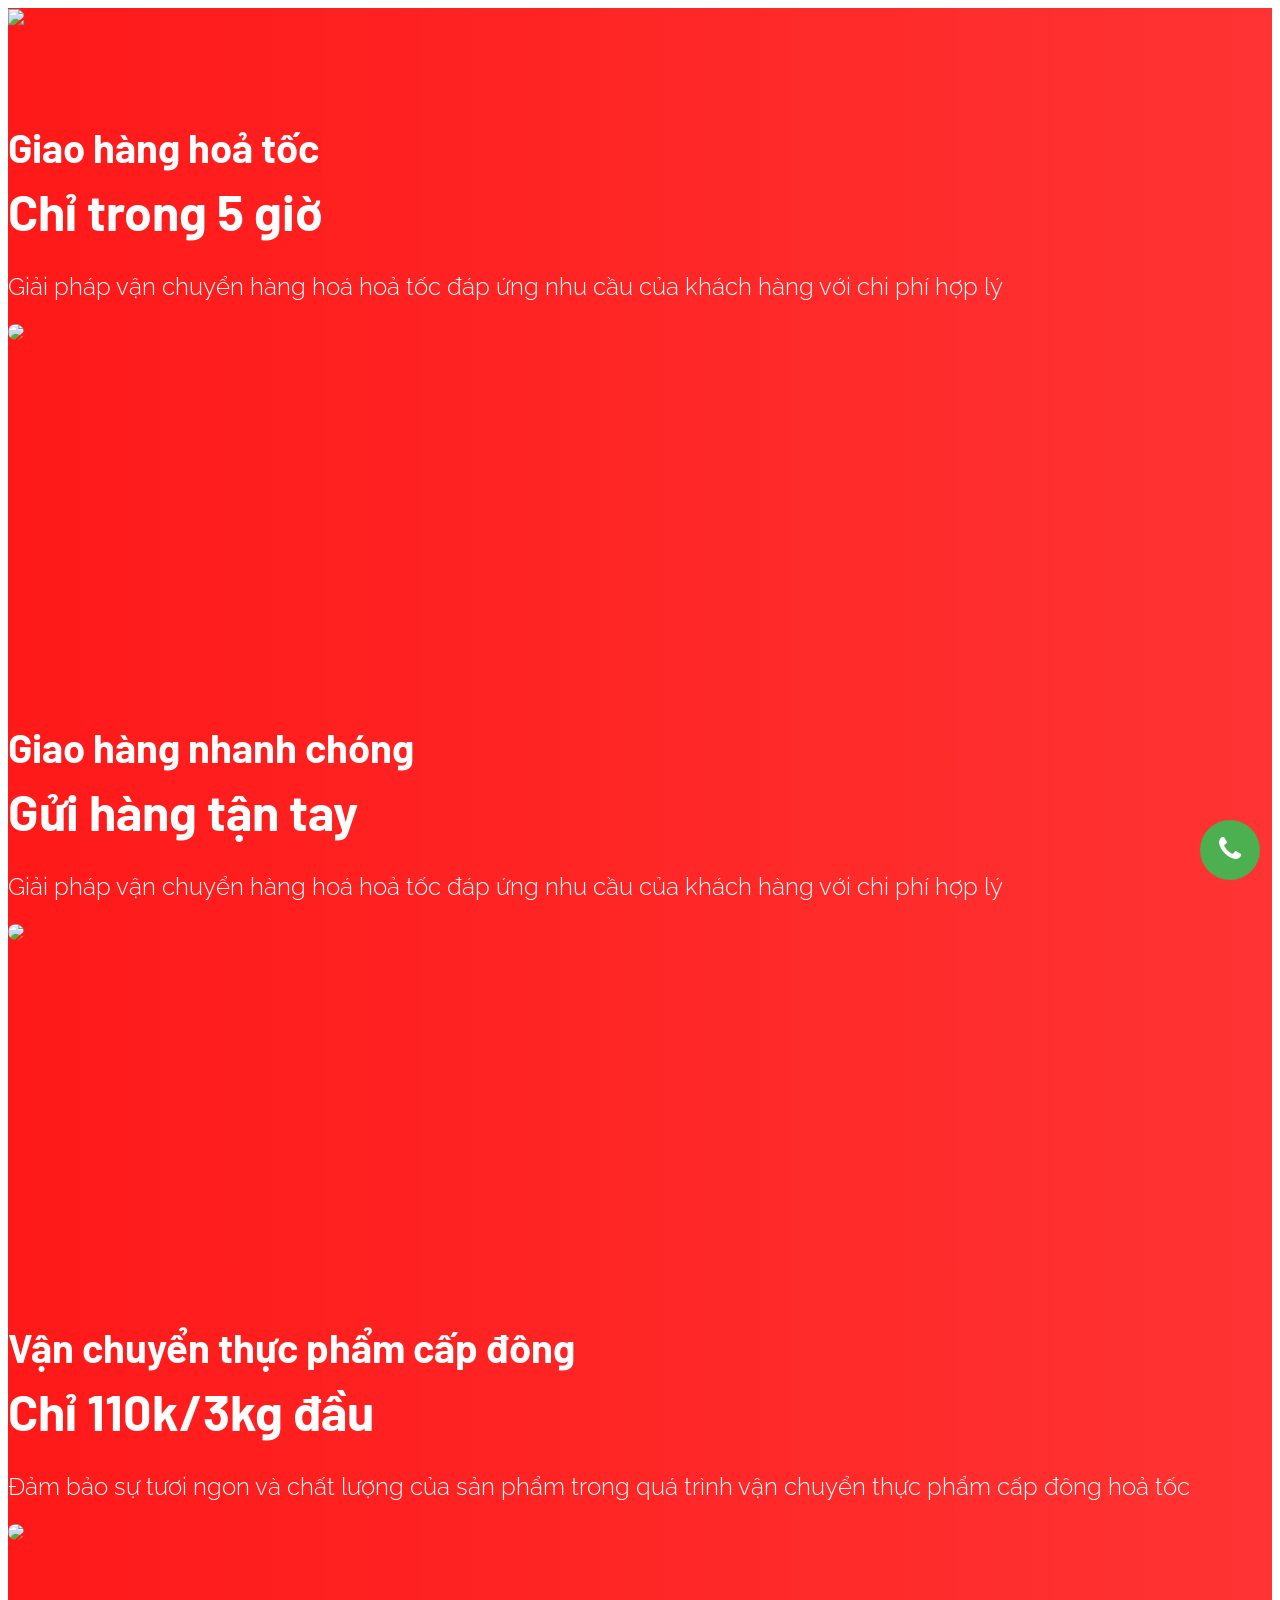
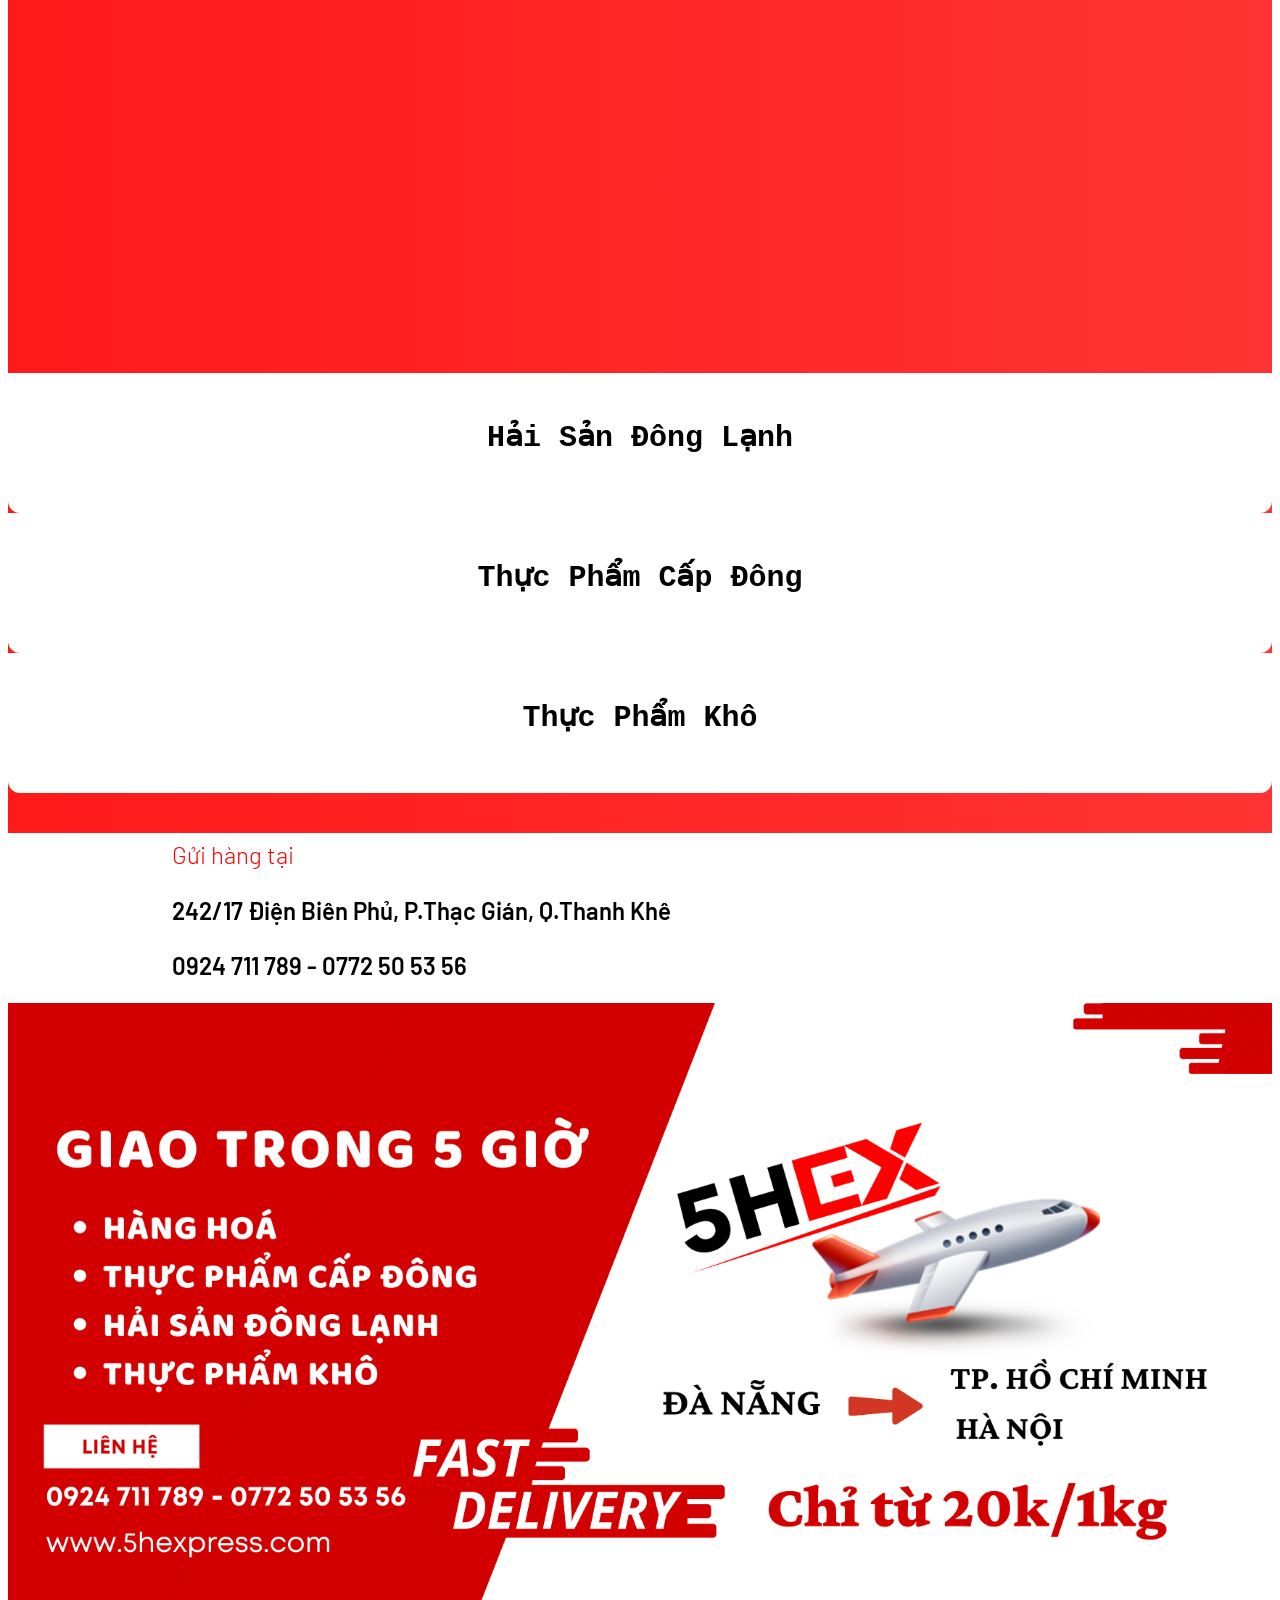
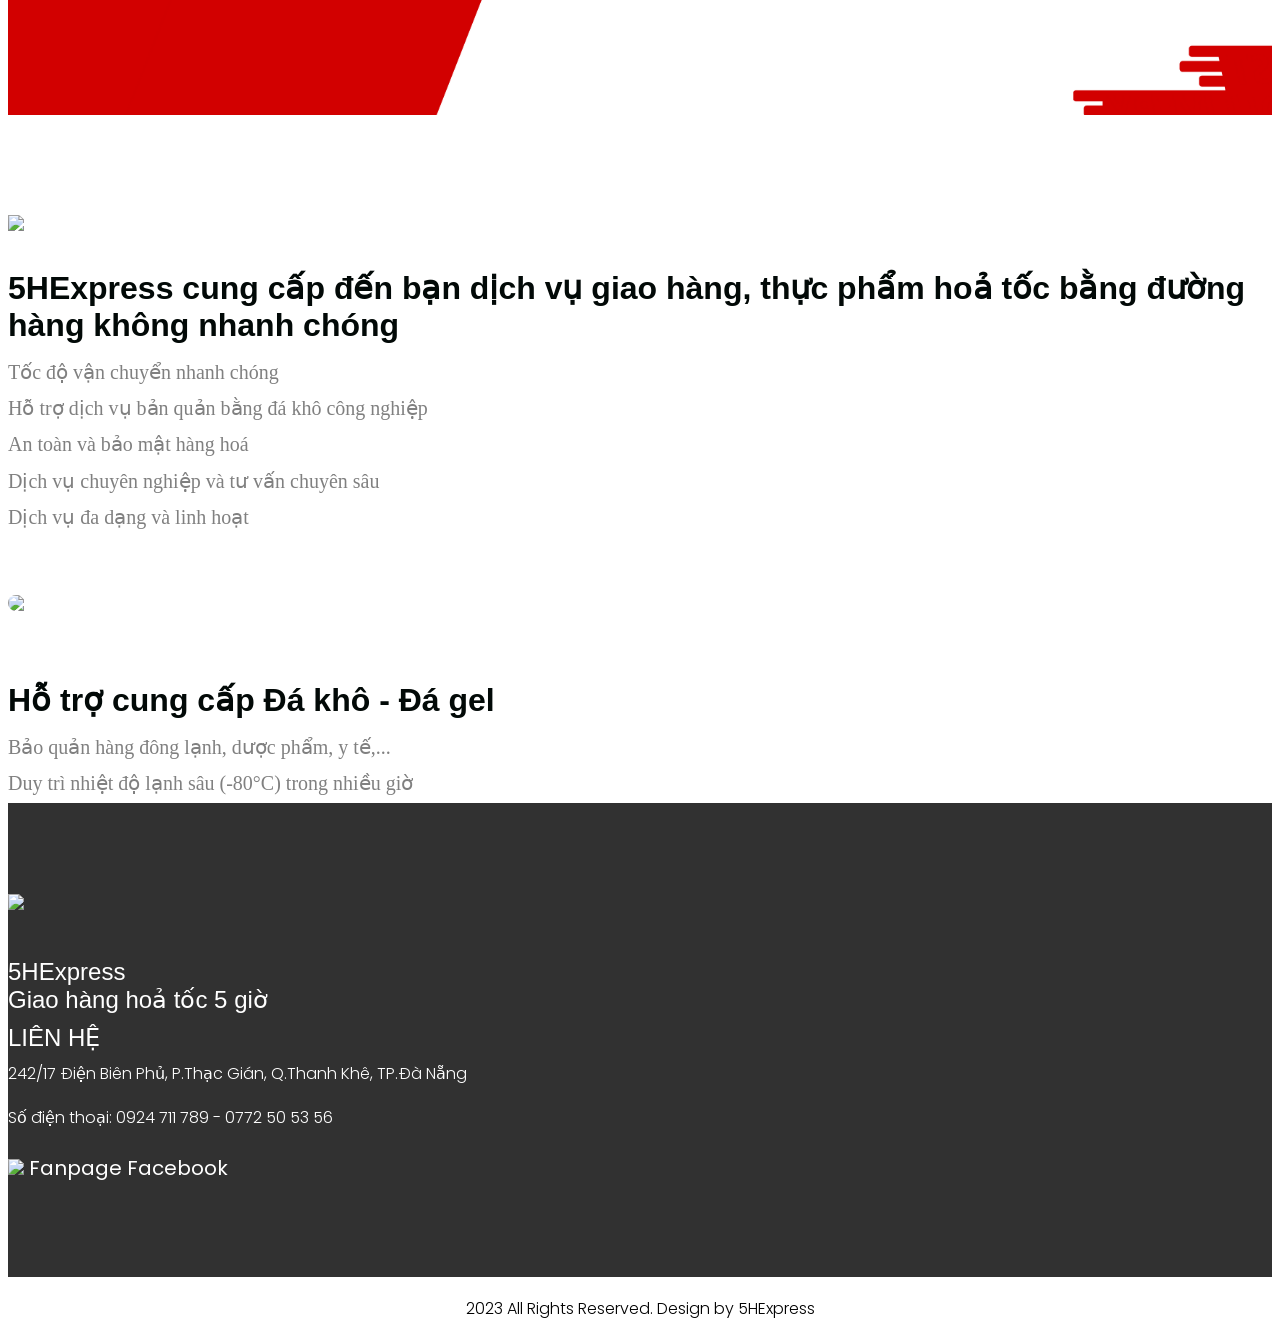
==== commit ca44ad55: "Fix phone" ====
--- a/index.html
+++ b/index.html
@@ -1,43 +1,63 @@
 <!DOCTYPE html>
 <html lang="en">
-<head>
-<!-- basic -->
-<meta charset="utf-8">
-<meta http-equiv="X-UA-Compatible" content="IE=edge">
-<meta name="viewport" content="width=device-width, initial-scale=1">
-<!-- mobile metas -->
-<meta name="viewport" content="width=device-width, initial-scale=1">
-<meta name="viewport" content="initial-scale=1, maximum-scale=1">
-<!-- site metas -->
-<title>5HExpress - Giao hàng hoả tốc 5 giờ</title>
-<meta name="keywords" content="">
-<meta name="description" content="">
-<meta name="author" content=""> 
-<meta name="google-site-verification" content="Mw73Y5mUIMCvhxE_CZfkhfmKzvmo1dUO9uT2gkj7Kew" />
-<!-- bootstrap css -->
-<link rel="stylesheet" type="text/css" href="css/bootstrap.min.css">
-<!-- style css -->
-<link rel="stylesheet" type="text/css" href="css/style.css">
-<!-- Responsive-->
-<link rel="stylesheet" href="css/responsive.css">
-<!-- fevicon -->
-<link rel="icon" href="images/img-logo-circle.png" type="image/gif" />
-<!-- Scrollbar Custom CSS -->
-<link rel="stylesheet" href="css/jquery.mCustomScrollbar.min.css">
-<!-- Tweaks for older IEs-->
-<link rel="stylesheet" href="https://netdna.bootstrapcdn.com/font-awesome/4.0.3/css/font-awesome.css">
-<!-- owl stylesheets --> 
-<link rel="stylesheet" href="css/owl.carousel.min.css">
-<link rel="stylesheet" href="css/owl.theme.default.min.css">
-<link rel="stylesheet" href="https://cdnjs.cloudflare.com/ajax/libs/fancybox/2.1.5/jquery.fancybox.min.css" media="screen">
-</head>
-<body>
+  <head>
+    <!-- basic -->
+    <meta charset="utf-8" />
+    <meta http-equiv="X-UA-Compatible" content="IE=edge" />
+    <meta name="viewport" content="width=device-width, initial-scale=1" />
+    <!-- mobile metas -->
+    <meta name="viewport" content="width=device-width, initial-scale=1" />
+    <meta name="viewport" content="initial-scale=1, maximum-scale=1" />
+    <!-- site metas -->
+    <title>5HExpress - Giao hàng hoả tốc 5 giờ</title>
+    <meta name="keywords" content="" />
+    <meta name="description" content="" />
+    <meta name="author" content="" />
+    <meta
+      name="google-site-verification"
+      content="Mw73Y5mUIMCvhxE_CZfkhfmKzvmo1dUO9uT2gkj7Kew"
+    />
+    <!-- bootstrap css -->
+    <link rel="stylesheet" type="text/css" href="css/bootstrap.min.css" />
+    <!-- style css -->
+    <link rel="stylesheet" type="text/css" href="css/style.css" />
+    <!-- Responsive-->
+    <link rel="stylesheet" href="css/responsive.css" />
+    <!-- fevicon -->
+    <link rel="icon" href="images/img-logo-circle.png" type="image/gif" />
+    <!-- Scrollbar Custom CSS -->
+    <link rel="stylesheet" href="css/jquery.mCustomScrollbar.min.css" />
+    <!-- Tweaks for older IEs-->
+    <link
+      rel="stylesheet"
+      href="https://netdna.bootstrapcdn.com/font-awesome/4.0.3/css/font-awesome.css"
+    />
+    <!-- owl stylesheets -->
+    <link rel="stylesheet" href="css/owl.carousel.min.css" />
+    <link rel="stylesheet" href="css/owl.theme.default.min.css" />
+    <link
+      rel="stylesheet"
+      href="https://cdnjs.cloudflare.com/ajax/libs/fancybox/2.1.5/jquery.fancybox.min.css"
+      media="screen"
+    />
+  </head>
+  <body>
     <!-- header section start -->
     <div class="header_section">
       <div class="container-fluid">
         <nav class="navbar navbar-expand-lg navbar-light">
-          <div class="logo"><a href="index.html"><img src="images/img_logo_white.png"></a></div>
-          <button class="navbar-toggler" type="button" data-toggle="collapse" data-target="#navbarSupportedContent" aria-controls="navbarSupportedContent" aria-expanded="false" aria-label="Toggle navigation">
+          <div class="logo">
+            <a href="index.html"><img src="images/img_logo_white.png" /></a>
+          </div>
+          <button
+            class="navbar-toggler"
+            type="button"
+            data-toggle="collapse"
+            data-target="#navbarSupportedContent"
+            aria-controls="navbarSupportedContent"
+            aria-expanded="false"
+            aria-label="Toggle navigation"
+          >
             <span class="navbar-toggler-icon"></span>
           </button>
           <div class="collapse navbar-collapse" id="navbarSupportedContent">
@@ -66,71 +86,111 @@
                 <!-- <li><a href="#"><img src="images/user-icon.png"></a></li>
                 <li><a href="#"><img src="images/bag-icon.png"></a></li>
                 <li><a href="#"><img src="images/search-icon.png"></a></li> -->
-               </ul>
+              </ul>
             </div>
           </div>
         </nav>
       </div>
-    <!-- header section end -->
-    <!-- banner section start -->
-    <div class="banner_section layout_padding">
-      <div class="container">
-        <div id="main_slider" class="carousel slide" data-ride="carousel">
-          <div class="carousel-inner">
-            <div class="carousel-item active">
-              <div class="row">
-                <div class="col-md-6">
-                  <h1 class="your_text">Giao hàng hoả tốc</h1>
-                  <h1 class="Shows_text">Chỉ trong 5 giờ</h1>
-                  <p class="there_text">Giải pháp vận chuyển hàng hoá hoả tốc đáp ứng nhu cầu của khách hàng với chi phí hợp lý</p>
-                  <!-- <div class="start_bt"><a href="#">Start Now</a></div>
+      <!-- header section end -->
+      <!-- banner section start -->
+      <div class="banner_section layout_padding">
+        <div class="container">
+          <div id="main_slider" class="carousel slide" data-ride="carousel">
+            <div class="carousel-inner">
+              <div class="carousel-item active">
+                <div class="row">
+                  <div class="col-md-6">
+                    <h1 class="your_text">Giao hàng hoả tốc</h1>
+                    <h1 class="Shows_text">Chỉ trong 5 giờ</h1>
+                    <p class="there_text">
+                      Giải pháp vận chuyển hàng hoá hoả tốc đáp ứng nhu cầu của
+                      khách hàng với chi phí hợp lý
+                    </p>
+                    <!-- <div class="start_bt"><a href="#">Start Now</a></div>
                   <div class="read_bt"><a href="#">Read More</a></div> -->
-                </div>
-                <div class="col-md-6">
-                  <div class="images_1"><img class="image-slide" src="https://img.freepik.com/premium-photo/ecommerce-concept-transportation-shipment-delivery-by-truck-3d-illustration_68971-1446.jpg"></div>
-                </div>
-              </div>
-            </div>
-            <div class="carousel-item">
-              <div class="row">
-                <div class="col-md-6">
-                  <h1 class="your_text">Giao hàng nhanh chóng</h1>
-                  <h1 class="Shows_text">Gửi hàng tận tay</h1>
-                  <p class="there_text">Giải pháp vận chuyển hàng hoá hoả tốc đáp ứng nhu cầu của khách hàng với chi phí hợp lý</p>
-                  <!-- <div class="start_bt"><a href="#">Start Now</a></div>
+                  </div>
+                  <div class="col-md-6">
+                    <div class="images_1">
+                      <img
+                        class="image-slide"
+                        src="https://img.freepik.com/premium-photo/ecommerce-concept-transportation-shipment-delivery-by-truck-3d-illustration_68971-1446.jpg"
+                      />
+                    </div>
+                  </div>
+                </div>
+              </div>
+              <div class="carousel-item">
+                <div class="row">
+                  <div class="col-md-6">
+                    <h1 class="your_text">Giao hàng nhanh chóng</h1>
+                    <h1 class="Shows_text">Gửi hàng tận tay</h1>
+                    <p class="there_text">
+                      Giải pháp vận chuyển hàng hoá hoả tốc đáp ứng nhu cầu của
+                      khách hàng với chi phí hợp lý
+                    </p>
+                    <!-- <div class="start_bt"><a href="#">Start Now</a></div>
                   <div class="read_bt"><a href="#">Read More</a></div> -->
-                </div>
-                <div class="col-md-6">
-                  <div class="images_1"><img class="image-slide" src="https://cdn3d.iconscout.com/3d/premium/thumb/delivery-man-going-to-delivery-location-on-bike-4177951-3468972.png"></div>
-                </div>
-              </div>
-            </div>
-            <div class="carousel-item">
-              <div class="row">
-                <div class="col-md-6">
-                  <h1 class="your_text">Vận chuyển thực phẩm cấp đông</h1>
-                  <h1 class="Shows_text">Chỉ 110k/3kg đầu</h1>
-                  <p class="there_text">Đảm bảo sự tươi ngon và chất lượng của sản phẩm trong quá trình vận chuyển thực phẩm cấp đông hoả tốc</p>
-                  <!-- <div class="start_bt"><a href="#">Start Now</a></div>
+                  </div>
+                  <div class="col-md-6">
+                    <div class="images_1">
+                      <img
+                        class="image-slide"
+                        src="https://cdn3d.iconscout.com/3d/premium/thumb/delivery-man-going-to-delivery-location-on-bike-4177951-3468972.png"
+                      />
+                    </div>
+                  </div>
+                </div>
+              </div>
+              <div class="carousel-item">
+                <div class="row">
+                  <div class="col-md-6">
+                    <h1 class="your_text">Vận chuyển thực phẩm cấp đông</h1>
+                    <h1 class="Shows_text">Chỉ 110k/3kg đầu</h1>
+                    <p class="there_text">
+                      Đảm bảo sự tươi ngon và chất lượng của sản phẩm trong quá
+                      trình vận chuyển thực phẩm cấp đông hoả tốc
+                    </p>
+                    <!-- <div class="start_bt"><a href="#">Start Now</a></div>
                   <div class="read_bt"><a href="#">Read More</a></div> -->
-                </div>
-                <div class="col-md-6">
-                  <div class="images_1"><img class="image-slide" src="https://png.pngtree.com/png-clipart/20220713/ourmid/pngtree-3d-delivery-box-package-png-image_5910415.png"></div>
-                </div>
-              </div>
-            </div>
-          </div>
-          <a class="carousel-control-prev" href="#main_slider" role="button" data-slide="prev">
-            <i class="fa-arrow-left"><img src="images/left-arrow.png"></i>
-          </a>
-          <a class="carousel-control-next" href="#main_slider" role="button" data-slide="next">
-            <i class="fa-angle-right"><img class="image-slide" src="images/right-arrow.png"></i>
-          </a>
-        </div>
+                  </div>
+                  <div class="col-md-6">
+                    <div class="images_1">
+                      <img
+                        class="image-slide"
+                        src="https://png.pngtree.com/png-clipart/20220713/ourmid/pngtree-3d-delivery-box-package-png-image_5910415.png"
+                      />
+                    </div>
+                  </div>
+                </div>
+              </div>
+            </div>
+            <a
+              class="carousel-control-prev"
+              href="#main_slider"
+              role="button"
+              data-slide="prev"
+            >
+              <i class="fa-arrow-left"><img src="images/left-arrow.png" /></i>
+            </a>
+            <a
+              class="carousel-control-next"
+              href="#main_slider"
+              role="button"
+              data-slide="next"
+            >
+              <i class="fa-angle-right"
+                ><img class="image-slide" src="images/right-arrow.png"
+              /></i>
+            </a>
+          </div>
           <div class="banner_section_2">
             <div class="row">
               <div class="col-lg-4 col-sm-12">
-                <img class="type-image" src="https://t4.ftcdn.net/jpg/01/59/48/25/360_F_159482522_HtcCQsGJQUTCdjGORe0zIWgJK8y4abOh.jpg" alt="">
+                <img
+                  class="type-image"
+                  src="https://t4.ftcdn.net/jpg/01/59/48/25/360_F_159482522_HtcCQsGJQUTCdjGORe0zIWgJK8y4abOh.jpg"
+                  alt=""
+                />
                 <div class="box_main active">
                   <!-- <div class="internet_icon1"></div> -->
                   <h4 class="broadband_text active">Hải Sản Đông Lạnh</h4>
@@ -139,7 +199,11 @@
                 </div>
               </div>
               <div class="col-lg-4 col-sm-12">
-                <img class="type-image" src="https://cdn.tgdd.vn/2021/03/content/Cap-dong-la-gi-cap-dong-thuc-pham-the-nao-cho-dung-5-800x533.jpg" alt="">
+                <img
+                  class="type-image"
+                  src="https://cdn.tgdd.vn/2021/03/content/Cap-dong-la-gi-cap-dong-thuc-pham-the-nao-cho-dung-5-800x533.jpg"
+                  alt=""
+                />
 
                 <div class="box_main active">
                   <!-- <div class="internet_icon"></div> -->
@@ -149,7 +213,11 @@
                 </div>
               </div>
               <div class="col-lg-4 col-sm-12">
-                <img class="type-image" src="https://bestcargo.vn/wp-content/uploads/2019/11/gui-hang-thuc-pham-kho-di-han-quoc.jpg" alt="">
+                <img
+                  class="type-image"
+                  src="https://bestcargo.vn/wp-content/uploads/2019/11/gui-hang-thuc-pham-kho-di-han-quoc.jpg"
+                  alt=""
+                />
 
                 <div class="box_main active">
                   <!-- <div class="internet_icon2"></div> -->
@@ -160,30 +228,41 @@
               </div>
             </div>
           </div>
-        
-      </div>
-    </div>
-    <!-- banner section end -->
+        </div>
+      </div>
+      <!-- banner section end -->
     </div>
     <div class="address-view layout_padding">
-      <img class="img-location" src="https://pixlok.com/wp-content/uploads/2021/07/Location-Icon-9d3.png" alt="">
+      <img
+        class="img-location"
+        src="https://pixlok.com/wp-content/uploads/2021/07/Location-Icon-9d3.png"
+        alt=""
+      />
       <div class="address">
         <span class="text-title">Gửi hàng tại</span>
-      <span class="text">242/17 Điện Biên Phủ, P.Thạc Gián, Q.Thanh Khê</span>
-      <span class="text">0924 711 789  -  0772 50 53 56</span>
-      </div>
-    </div>
-    <img class="img-fluid height: auto" src="./images/img_background.png" alt="">
-    
+        <span class="text">242/17 Điện Biên Phủ, P.Thạc Gián, Q.Thanh Khê</span>
+        <span class="text">0924 711 789 - 0772 50 53 56</span>
+      </div>
+    </div>
+    <img
+      class="img-fluid height: auto"
+      src="./images/img_background.png"
+      alt=""
+    />
+
     <!-- about section start -->
     <div class="about_section layout_padding">
       <div class="container">
         <div class="row">
           <div class="col-md-6">
-            <div class="image_2"><img src="images/img_delivery_plane.png"></div>
+            <div class="image_2">
+              <img src="images/img_delivery_plane.png" />
+            </div>
           </div>
           <div class="col-md-6">
-            <h1 class="live_text">5HExpress cung cấp đến bạn dịch vụ giao hàng, thực phẩm hoả tốc bằng đường hàng không nhanh chóng
+            <h1 class="live_text">
+              5HExpress cung cấp đến bạn dịch vụ giao hàng, thực phẩm hoả tốc
+              bằng đường hàng không nhanh chóng
             </h1>
             <ul class="content-ul">
               <li>Tốc độ vận chuyển nhanh chóng</li>
@@ -198,15 +277,16 @@
     </div>
     <!-- about section end -->
     <!-- about section start -->
-    <div class=" layout_padding">
+    <div class="layout_padding">
       <div class="container">
         <div class="row">
           <div class="col-md-6">
-            <div class="image_2"><img class="image_222" src="images/img-da.png"></div>
+            <div class="image_2">
+              <img class="image_222" src="images/img-da.png" />
+            </div>
           </div>
           <div class="col-md-6">
-            <h1 class="live_text">Hỗ trợ cung cấp Đá khô - Đá gel
-            </h1>
+            <h1 class="live_text">Hỗ trợ cung cấp Đá khô - Đá gel</h1>
             <ul class="content-ul">
               <li>Bảo quản hàng đông lạnh, dược phẩm, y tế,...</li>
               <li>Duy trì nhiệt độ lạnh sâu (-80°C) trong nhiều giờ</li>
@@ -324,8 +404,10 @@
       <div class="container">
         <div class="row align-items-start">
           <div class="col-lg-3">
-            <div class="fooer_logo"><img src="images/img_logo.png"></div>
-            <h1 class="customer_text">5HExpress <br>Giao hàng hoả tốc 5 giờ</h1>
+            <div class="fooer_logo"><img src="images/img_logo.png" /></div>
+            <h1 class="customer_text">
+              5HExpress <br />Giao hàng hoả tốc 5 giờ
+            </h1>
             <!-- <p class="footer_lorem_text">There are many variat
 ions of passages of L
 orem Ipsum available
@@ -334,14 +416,22 @@
 tion in some form, by </p> -->
           </div>
 
-         
           <div class="col-7">
             <h1 class="customer_text">LIÊN HỆ</h1>
-            <p class="footer_lorem_text">242/17 Điện Biên Phủ, P.Thạc Gián, Q.Thanh Khê, TP.Đà Nẵng</p>
-            <p class="footer_lorem_text">Số điện thoại: 0924 711 789 - 0968 619 610</p>
-          <div class="social_icon">
-            <a class="facebook-link" style="font-size: 20px; color: white;" href="https://www.facebook.com/5hexpress"><img src="images/fb-icon.png" >  Fanpage Facebook</a>
-          </div>
+            <p class="footer_lorem_text">
+              242/17 Điện Biên Phủ, P.Thạc Gián, Q.Thanh Khê, TP.Đà Nẵng
+            </p>
+            <p class="footer_lorem_text">
+              Số điện thoại: 0924 711 789 - 0772 50 53 56
+            </p>
+            <div class="social_icon">
+              <a
+                class="facebook-link"
+                style="font-size: 20px; color: white"
+                href="https://www.facebook.com/5hexpress"
+                ><img src="images/fb-icon.png" /> Fanpage Facebook</a
+              >
+            </div>
           </div>
         </div>
       </div>
@@ -351,11 +441,12 @@
     <div class="copyright_section">
       <div class="container">
         <div class="border"></div>
-        <p class="copyright_text">2023 All Rights Reserved. Design by 5HExpress</p>
-      </div>
-      <a class="fixedButton"  href="tel:84924711789">
+        <p class="copyright_text">
+          2023 All Rights Reserved. Design by 5HExpress
+        </p>
+      <a class="fixedButton" href="tel:84924711789">
         <div class="roundedFixedBtn trin-trin"><i class="fa fa-phone"></i></div>
-     </a>  
+      </a>
     </div>
     <!-- copyright section end -->
     <!-- Javascript files-->
@@ -367,8 +458,8 @@
     <!-- sidebar -->
     <script src="js/jquery.mCustomScrollbar.concat.min.js"></script>
     <script src="js/custom.js"></script>
-    <!-- javascript --> 
+    <!-- javascript -->
     <script src="js/owl.carousel.js"></script>
-    <script src="https:cdnjs.cloudflare.com/ajax/libs/fancybox/2.1.5/jquery.fancybox.min.js"></script>  
-</body>
-</html>+    <script src="https:cdnjs.cloudflare.com/ajax/libs/fancybox/2.1.5/jquery.fancybox.min.js"></script>
+  </body>
+</html>
--- a/css/style.css
+++ b/css/style.css
@@ -2,19 +2,18 @@
 
 /*--------------------------------------------------------------------- import Fonts ---------------------------------------------------------------------*/
 
-@import url('https://fonts.googleapis.com/css?family=Rajdhani:300,400,500,600,700');
-@import url('https://fonts.googleapis.com/css?family=Poppins:100,100i,200,200i,300,300i,400,400i,500,500i,600,600i,700,700i,800,800i,900,900i');
-@import url('https://fonts.googleapis.com/css2?family=Raleway:wght@100;300&display=swap');
-@import url('https://fonts.googleapis.com/css2?family=Barlow&family=Raleway:wght@100;300;600;700&display=swap');
+@import url("https://fonts.googleapis.com/css?family=Rajdhani:300,400,500,600,700");
+@import url("https://fonts.googleapis.com/css?family=Poppins:100,100i,200,200i,300,300i,400,400i,500,500i,600,600i,700,700i,800,800i,900,900i");
+@import url("https://fonts.googleapis.com/css2?family=Raleway:wght@100;300&display=swap");
+@import url("https://fonts.googleapis.com/css2?family=Barlow&family=Raleway:wght@100;300;600;700&display=swap");
 @font-face {
-font-family: "Righteous";
-src: url("../fonts/BalooChettan-Regular.ttf");
-src: url("../fonts/BalooChettan-Regular.ttf");
+  font-family: "Righteous";
+  src: url("../fonts/BalooChettan-Regular.ttf");
+  src: url("../fonts/BalooChettan-Regular.ttf");
 }
 /*****---------------------------------------- 1) font-family: 'Rajdhani', sans-serif;
  2) font-family: 'Poppins', sans-serif;
  ----------------------------------------*****/
-
 
 /*--------------------------------------------------------------------- import Files ---------------------------------------------------------------------*/
 
@@ -33,32 +32,32 @@
 /*--------------------------------------------------------------------- skeleton ---------------------------------------------------------------------*/
 
 * {
-     box-sizing: border-box !important;
-     transition: ease all 0.5s;
+  box-sizing: border-box !important;
+  transition: ease all 0.5s;
 }
 
 html {
-     scroll-behavior: smooth;
+  scroll-behavior: smooth;
 }
 
 body {
-     color: #666666;
-     font-size: 14px;
-     font-family:Poppins;
-     line-height: 1.80857;
-     font-weight: normal;
-     overflow-x: hidden;
+  color: #666666;
+  font-size: 14px;
+  font-family: Poppins;
+  line-height: 1.80857;
+  font-weight: normal;
+  overflow-x: hidden;
 }
 
 a {
-     color: #1f1f1f;
-     text-decoration: none !important;
-     outline: none !important;
-     -webkit-transition: all .3s ease-in-out;
-     -moz-transition: all .3s ease-in-out;
-     -ms-transition: all .3s ease-in-out;
-     -o-transition: all .3s ease-in-out;
-     transition: all .3s ease-in-out;
+  color: #1f1f1f;
+  text-decoration: none !important;
+  outline: none !important;
+  -webkit-transition: all 0.3s ease-in-out;
+  -moz-transition: all 0.3s ease-in-out;
+  -ms-transition: all 0.3s ease-in-out;
+  -o-transition: all 0.3s ease-in-out;
+  transition: all 0.3s ease-in-out;
 }
 
 h1,
@@ -67,47 +66,47 @@
 h4,
 h5,
 h6 {
-     letter-spacing: 0;
-     font-weight: normal;
-     position: relative;
-     padding: 0 0 10px 0;
-     font-weight: normal;
-     line-height: normal;
-     color: #111111;
-     font-family: 'Barlow', sans-serif;
-     margin: 0
+  letter-spacing: 0;
+  font-weight: normal;
+  position: relative;
+  padding: 0 0 10px 0;
+  font-weight: normal;
+  line-height: normal;
+  color: #111111;
+  font-family: "Barlow", sans-serif;
+  margin: 0;
 }
 
 h1 {
-     font-size: 24px
+  font-size: 24px;
 }
 
 h2 {
-     font-size: 22px
+  font-size: 22px;
 }
 
 h3 {
-     font-size: 18px
+  font-size: 18px;
 }
 
 h4 {
-     font-size: 16px
+  font-size: 16px;
 }
 
 h5 {
-     font-size: 14px
+  font-size: 14px;
 }
 
 h6 {
-     font-size: 13px
+  font-size: 13px;
 }
 
 *,
 *::after,
 *::before {
-     -webkit-box-sizing: border-box;
-     -moz-box-sizing: border-box;
-     box-sizing: border-box;
+  -webkit-box-sizing: border-box;
+  -moz-box-sizing: border-box;
+  box-sizing: border-box;
 }
 
 h1 a,
@@ -116,626 +115,645 @@
 h4 a,
 h5 a,
 h6 a {
-     color: #212121;
-     text-decoration: none!important;
-     opacity: 1
+  color: #212121;
+  text-decoration: none !important;
+  opacity: 1;
 }
 
 button:focus {
-     outline: none;
+  outline: none;
 }
 
 ul,
 li,
 ol {
-     margin: 0px;
-     padding: 0px;
-     list-style: none;
+  margin: 0px;
+  padding: 0px;
+  list-style: none;
 }
 
 p {
-     margin: 20px;
-     font-weight: 300;
-     font-size: 15px;
-     line-height: 24px;
+  margin: 20px;
+  font-weight: 300;
+  font-size: 15px;
+  line-height: 24px;
 }
 
 a {
-     color: #222222;
-     text-decoration: none;
-     outline: none !important;
+  color: #222222;
+  text-decoration: none;
+  outline: none !important;
 }
 
 a,
 .btn {
-     text-decoration: none !important;
-     outline: none !important;
-     -webkit-transition: all .3s ease-in-out;
-     -moz-transition: all .3s ease-in-out;
-     -ms-transition: all .3s ease-in-out;
-     -o-transition: all .3s ease-in-out;
-     transition: all .3s ease-in-out;
+  text-decoration: none !important;
+  outline: none !important;
+  -webkit-transition: all 0.3s ease-in-out;
+  -moz-transition: all 0.3s ease-in-out;
+  -ms-transition: all 0.3s ease-in-out;
+  -o-transition: all 0.3s ease-in-out;
+  transition: all 0.3s ease-in-out;
 }
 
 img {
-     max-width: 100%;
-     height: auto;
-}
-
- :focus {
-     outline: 0;
+  max-width: 100%;
+  height: auto;
+}
+
+:focus {
+  outline: 0;
 }
 
 .paddind_bottom_0 {
-     padding-bottom: 0 !important;
+  padding-bottom: 0 !important;
 }
 
 .btn-custom {
-     margin-top: 20px;
-     background-color: transparent !important;
-     border: 2px solid #ddd;
-     padding: 12px 40px;
-     font-size: 16px;
+  margin-top: 20px;
+  background-color: transparent !important;
+  border: 2px solid #ddd;
+  padding: 12px 40px;
+  font-size: 16px;
 }
 
 .lead {
-     font-size: 18px;
-     line-height: 30px;
-     color: #767676;
-     margin: 0;
-     padding: 0;
+  font-size: 18px;
+  line-height: 30px;
+  color: #767676;
+  margin: 0;
+  padding: 0;
 }
 
 .form-control:focus {
-     border-color: #ffffff !important;
-     box-shadow: 0 0 0 .2rem rgba(255, 255, 255, .25);
+  border-color: #ffffff !important;
+  box-shadow: 0 0 0 0.2rem rgba(255, 255, 255, 0.25);
 }
 
 .navbar-form input {
-     border: none !important;
+  border: none !important;
 }
 
 .badge {
-     font-weight: 500;
+  font-weight: 500;
 }
 
 blockquote {
-     margin: 20px 0 20px;
-     padding: 30px;
+  margin: 20px 0 20px;
+  padding: 30px;
 }
 
 button {
-     border: 0;
-     margin: 0;
-     padding: 0;
-     cursor: pointer;
+  border: 0;
+  margin: 0;
+  padding: 0;
+  cursor: pointer;
 }
 
 .full {
-     float: left;
-     width: 100%;
+  float: left;
+  width: 100%;
 }
 
 .layout_padding {
-     padding-top: 90px;
-     padding-bottom: 0px;
-}
-
-.padding_0{
-     padding: 0px;
-}
-
-.header_section{
-    width: 100%;
-    float: left;
-    /* background-image: url(../images/banner-bg.png); */
-    background-image: linear-gradient(to left, rgba(255,0,0,0.8), rgba(255,0,0,0.9));
-    height: auto;
-    background-size: 100%;
+  padding-top: 90px;
+  padding-bottom: 0px;
+}
+
+.padding_0 {
+  padding: 0px;
+}
+
+.header_section {
+  width: 100%;
+  float: left;
+  /* background-image: url(../images/banner-bg.png); */
+  background-image: linear-gradient(
+    to left,
+    rgba(255, 0, 0, 0.8),
+    rgba(255, 0, 0, 0.9)
+  );
+  height: auto;
+  background-size: 100%;
 }
 .bg-light {
-    background-color: transparent !important;
+  background-color: transparent !important;
 }
 .logo {
-    width: 8%;
-    float: left;
+  width: 8%;
+  float: left;
 }
 .navbar-light .navbar-nav .nav-link {
-    color: #ffffff;
-    font-size: 18px;
-    text-transform: uppercase;
+  color: #ffffff;
+  font-size: 18px;
+  text-transform: uppercase;
 }
 .btn:not(:disabled):not(.disabled) {
-    cursor: pointer;
-    border-radius: 20px;
-    border: 2px solid #fff;
-    color: #fff;
+  cursor: pointer;
+  border-radius: 20px;
+  border: 2px solid #fff;
+  color: #fff;
 }
 .btn-outline-success:hover {
-    background-color: #fff;
-    border-color: #28a745;
-    color: #000 !important;
-}
-.btn-outline-success:not(:disabled):not(.disabled).active, .btn-outline-success:not(:disabled):not(.disabled):active, .show>.btn-outline-success.dropdown-toggle {
-    color: #fff;
-    background-color: #ffffff !important;
-    border-color: #ffffff !important;
-}
-.search_icon{
-    width: 15%;
-    float: left;
-}
-.search_icon ul{
-    margin: 0px;
-    padding: 0px;
-}
-.search_icon li{
-    float: left;
-    padding-left: 20px;
+  background-color: #fff;
+  border-color: #28a745;
+  color: #000 !important;
+}
+.btn-outline-success:not(:disabled):not(.disabled).active,
+.btn-outline-success:not(:disabled):not(.disabled):active,
+.show > .btn-outline-success.dropdown-toggle {
+  color: #fff;
+  background-color: #ffffff !important;
+  border-color: #ffffff !important;
+}
+.search_icon {
+  width: 15%;
+  float: left;
+}
+.search_icon ul {
+  margin: 0px;
+  padding: 0px;
+}
+.search_icon li {
+  float: left;
+  padding-left: 20px;
 }
 .navbar-expand-lg .navbar-nav .nav-link {
-    padding-right: 20px;
-    padding-left: 20px;
+  padding-right: 20px;
+  padding-left: 20px;
 }
 
 .nav-item {
-    position: relative;
+  position: relative;
 }
 
 .navbar-nav.mr-auto ul {
-    margin: 0px;
-    padding: 0px;
-    padding-left: 15px;
+  margin: 0px;
+  padding: 0px;
+  padding-left: 15px;
 }
 .nav-item.active .nav-link::before {
-    background-color: #ef5051;
+  background-color: #ef5051;
 }
 .nav-item .nav-link::before {
-    width: 10px;
-    height: 10px;
-    content: '';
-    background-color: #fff;
-    position: absolute;
-    left: 0px;
-    top: 50%;
-    transform: translateY(-50%);
-    border-radius: 100%;
-}
-.mb-lg-0, .my-lg-0 {
-    margin-bottom: 0!important;
-    width: 20%;
-    float: left;
-}
-
-.banner_section{
-    width: 100%;
-    float: left;
-}
-
-.your_text{
-    width: 100%;
-    float: left;
-    font-size: 40px;
-    color: #ffffff;
-    font-weight: bold;
-}
-.Shows_text{
-    width: 100%;
-    float: left;
-    font-size: 50px;
-    color: #ffffff;
-    font-weight: bold;
-}
-.there_text{
-    width: 100%;
-    line-height: 2rem;
-    font-family: 'Raleway', sans-serif;;
-    float: left;
-    font-size: 24px;
-    color: #ffffff;
-    margin-left: 0px;
+  width: 10px;
+  height: 10px;
+  content: "";
+  background-color: #fff;
+  position: absolute;
+  left: 0px;
+  top: 50%;
+  transform: translateY(-50%);
+  border-radius: 100%;
+}
+.mb-lg-0,
+.my-lg-0 {
+  margin-bottom: 0 !important;
+  width: 20%;
+  float: left;
+}
+
+.banner_section {
+  width: 100%;
+  float: left;
+}
+
+.your_text {
+  width: 100%;
+  float: left;
+  font-size: 40px;
+  color: #ffffff;
+  font-weight: bold;
+}
+.Shows_text {
+  width: 100%;
+  float: left;
+  font-size: 50px;
+  color: #ffffff;
+  font-weight: bold;
+}
+.there_text {
+  width: 100%;
+  line-height: 2rem;
+  font-family: "Raleway", sans-serif;
+  float: left;
+  font-size: 24px;
+  color: #ffffff;
+  margin-left: 0px;
 }
 
 .type-image {
-    width: 100%;
-    height: auto;
-    object-fit: cover;
-   border-top-left-radius: 12px;
-   border-top-right-radius: 12px;
-}
-
-.images_1{
-    width: 100%;
-    height: 400px;
-    float: left;
-    object-fit: cover;
+  width: 100%;
+  height: auto;
+  object-fit: cover;
+  border-top-left-radius: 12px;
+  border-top-right-radius: 12px;
+}
+
+.images_1 {
+  width: 100%;
+  height: 400px;
+  float: left;
+  object-fit: cover;
 }
 
 .image-slide {
-    border-radius: 4rem;
-}
-
-.start_bt{
-    width: 30%;
-    float: left;
+  border-radius: 4rem;
+}
+
+.start_bt {
+  width: 30%;
+  float: left;
 }
 .start_bt a {
-    width: 100%;
-    float: left;
-    font-size: 16px;
-    color: #ffffff;
-    background-color: #000;
-    text-align: center;
-    padding: 10px 0px;
-    border-radius: 30px;
-}
-.start_bt a:hover{
-    color: #ffffff;
-    background-color: #000;
-}
-
-.read_bt{
-    width: 30%;
-    float: left;
-    margin-left: 20px;
+  width: 100%;
+  float: left;
+  font-size: 16px;
+  color: #ffffff;
+  background-color: #000;
+  text-align: center;
+  padding: 10px 0px;
+  border-radius: 30px;
+}
+.start_bt a:hover {
+  color: #ffffff;
+  background-color: #000;
+}
+
+.read_bt {
+  width: 30%;
+  float: left;
+  margin-left: 20px;
 }
 .read_bt a {
-    width: 100%;
-    float: left;
-    font-size: 16px;
-    color: #ffffff;
-    background-color: #000;
-    text-align: center;
-    padding: 10px 0px;
-    border-radius: 30px;
-}
-.read_bt a:hover{
-    background-color: #ffffff;
-    color: #000;
+  width: 100%;
+  float: left;
+  font-size: 16px;
+  color: #ffffff;
+  background-color: #000;
+  text-align: center;
+  padding: 10px 0px;
+  border-radius: 30px;
+}
+.read_bt a:hover {
+  background-color: #ffffff;
+  color: #000;
 }
 #main_slider a.carousel-control-prev {
-    position: absolute;
-    left: -90px;
-    top: 50%;
+  position: absolute;
+  left: -90px;
+  top: 50%;
 }
 
 .carousel-control-prev {
-    left: 0;
-}
-#main_slider .carousel-control-prev:hover, #main_slider .carousel-control-next:hover, #main_slider .carousel-control-prev:focus, #main_slider .carousel-control-next:focus {
-    color: #fff;
+  left: 0;
+}
+#main_slider .carousel-control-prev:hover,
+#main_slider .carousel-control-next:hover,
+#main_slider .carousel-control-prev:focus,
+#main_slider .carousel-control-next:focus {
+  color: #fff;
 }
 #main_slider a.carousel-control-next {
-    position: absolute;
-    left: -90px;
-    top: 75%;
-}
-#main_slider .carousel-control-prev, #main_slider .carousel-control-next {
-    width: 65px;
-    height: 65px;
-    opacity: 1;
-    font-size: 30px;
-    color: #000;
-    border-radius: 100%;
-    border: 3px solid #ffffff;
+  position: absolute;
+  left: -90px;
+  top: 75%;
+}
+#main_slider .carousel-control-prev,
+#main_slider .carousel-control-next {
+  width: 65px;
+  height: 65px;
+  opacity: 1;
+  font-size: 30px;
+  color: #000;
+  border-radius: 100%;
+  border: 3px solid #ffffff;
 }
 .fa-arrow-left:before {
-    content: initial !important;
+  content: initial !important;
 }
 .fa-angle-right:before {
-    content: initial !important;
-}
-
-.banner_section_2{
-    width: 100%;
-    float: left;
-    margin-bottom: 40px;
-    padding-top: 50px;
-}
-.box_main{
-    width: 100%;
-    border-bottom-left-radius: 12px;
-    border-bottom-right-radius: 12px;
-    float: left;
-    background-color: #000;
-    height: 140px;
-    padding: 30px;
-}
-.box_main:hover{ background-color: #ffffff; }
-.box_main.active{ background-color: #ffffff; }
+  content: initial !important;
+}
+
+.banner_section_2 {
+  width: 100%;
+  float: left;
+  margin-bottom: 40px;
+  padding-top: 50px;
+}
+.box_main {
+  width: 100%;
+  border-bottom-left-radius: 12px;
+  border-bottom-right-radius: 12px;
+  float: left;
+  background-color: #000;
+  height: 140px;
+  padding: 30px;
+}
+.box_main:hover {
+  background-color: #ffffff;
+}
+.box_main.active {
+  background-color: #ffffff;
+}
 
 .internet_icon {
-    width: 25%;
-    margin: 0 auto;
-    text-align: center;
-    background-image: url(../images/img_location.png);
-    height: 75px;
-    background-repeat: no-repeat;
-}
-.box_main:hover .internet_icon{
-    background-image: url(../images/img_location.png);
+  width: 25%;
+  margin: 0 auto;
+  text-align: center;
+  background-image: url(../images/img_location.png);
+  height: 75px;
+  background-repeat: no-repeat;
+}
+.box_main:hover .internet_icon {
+  background-image: url(../images/img_location.png);
 }
 
 .internet_icon1 {
-    width: 25%;
-    margin: 0 auto;
-    text-align: center;
-    background-image: url(../images/img_location.png);
-    height: 75px;
-    background-repeat: no-repeat;
-}
-.box_main:hover .internet_icon1{
-    background-image: url(../images/img_location.png);
+  width: 25%;
+  margin: 0 auto;
+  text-align: center;
+  background-image: url(../images/img_location.png);
+  height: 75px;
+  background-repeat: no-repeat;
+}
+.box_main:hover .internet_icon1 {
+  background-image: url(../images/img_location.png);
 }
 .internet_icon2 {
-    width: 21%;
-    margin: 0 auto;
-    text-align: center;
-    background-image: url(../images/img_location.png);
-    height: 75px;
-    background-repeat: no-repeat;
-}
-.box_main:hover .internet_icon2{
-    background-image: url(../images/img_location.png);
-}
-
-.broadband_text{
-    width: 100%;
-    float: left;
-    font-size: 30px;
-    font-family: 'Courier New', Courier, monospace;
-    color: #ffffff;
-    text-align: center;
-    font-weight: 600;
-    padding-top: 15px;
-}
-.box_main h4.active{ color: #000 ; }
-.box_main:hover h4{ color: #000 ; }
-.box_main:hover .many_text{
-    font-size: 20px;
-     color: #000 ;
-}
-.box_main .many_text.active{
-    font-size: 20px;
-     color: #000 ;
+  width: 21%;
+  margin: 0 auto;
+  text-align: center;
+  background-image: url(../images/img_location.png);
+  height: 75px;
+  background-repeat: no-repeat;
+}
+.box_main:hover .internet_icon2 {
+  background-image: url(../images/img_location.png);
+}
+
+.broadband_text {
+  width: 100%;
+  float: left;
+  font-size: 30px;
+  font-family: "Courier New", Courier, monospace;
+  color: #ffffff;
+  text-align: center;
+  font-weight: 600;
+  padding-top: 15px;
+}
+.box_main h4.active {
+  color: #000;
+}
+.box_main:hover h4 {
+  color: #000;
+}
+.box_main:hover .many_text {
+  font-size: 20px;
+  color: #000;
+}
+.box_main .many_text.active {
+  font-size: 20px;
+  color: #000;
 }
 
 .address-view {
-    font-size: 32px;
-    font-family: 'Raleway', bold;
-    background-color: white;
-    width: 100%;
-    height: auto;
-    padding: 0;
-    margin-top: 16px;
-    margin-bottom: 16px;
-    align-items: center;
-    display: flex;
-    
+  font-size: 32px;
+  font-family: "Raleway", bold;
+  background-color: white;
+  width: 100%;
+  height: auto;
+  padding: 0;
+  margin-top: 16px;
+  margin-bottom: 16px;
+  align-items: center;
+  display: flex;
 }
 
 .address-view .img-location {
-    margin: 32px;
-    width: 100px;
-    height: auto;
-    object-fit: cover;
+  margin: 32px;
+  width: 100px;
+  height: auto;
+  object-fit: cover;
 }
 
 .address-view .address {
-    display: flex;
-    flex-direction: column;
-    row-gap: 12px;
+  display: flex;
+  flex-direction: column;
+  row-gap: 12px;
 }
 
 .address-view .text-title {
-    color: red;
-    font-size: 24px;
-    font-family: 'Barlow';
-    font-weight: 300;
+  color: red;
+  font-size: 24px;
+  font-family: "Barlow";
+  font-weight: 300;
 }
 
 .address-view .text {
-    color: #000;
-    font-size: 24px;
-    font-family: 'Barlow';
-    font-weight: 600;
-}
-
-.many_text{
-    width: 100%;
-    height: auto;
-    font-size: 20px;
-    float: left;
-    font-family: Verdana, Geneva, Tahoma, sans-serif;
-    color: #ffffff;
-    text-align: center;
-    margin-left: 0px;
-}
-.about_section{
-    width: 100%;
-    float: left; 
-    background-image: url(../images/about-bg.png);
-    height: auto;
-    background-repeat: no-repeat;
-    background-size: cover; 
-    padding-bottom: 60px;  
+  color: #000;
+  font-size: 24px;
+  font-family: "Barlow";
+  font-weight: 600;
+}
+
+.many_text {
+  width: 100%;
+  height: auto;
+  font-size: 20px;
+  float: left;
+  font-family: Verdana, Geneva, Tahoma, sans-serif;
+  color: #ffffff;
+  text-align: center;
+  margin-left: 0px;
+}
+.about_section {
+  width: 100%;
+  float: left;
+  background-image: url(../images/about-bg.png);
+  height: auto;
+  background-repeat: no-repeat;
+  background-size: cover;
+  padding-bottom: 60px;
 }
 
 .content-ul {
-    color: gray;
-    font-size: 20px;
-    font-weight: 300;
-    font-family: Cambria, Cochin, Georgia, Times, 'Times New Roman', serif;
-    list-style-type: circle;
-}
-
-.image_2{
-    width: 100%;
-    float: left;
-}
-.image_222{
-    width: 100%;
-    height: auto;
-    object-fit: cover;
-    float: left;
-    border-radius: 2rem;
-    margin-bottom: 40px;
+  color: gray;
+  font-size: 20px;
+  font-weight: 300;
+  font-family: Cambria, Cochin, Georgia, Times, "Times New Roman", serif;
+  list-style-type: circle;
+}
+
+.image_2 {
+  width: 100%;
+  float: left;
+}
+.image_222 {
+  width: 100%;
+  height: auto;
+  object-fit: cover;
+  float: left;
+  border-radius: 2rem;
+  margin-bottom: 40px;
 }
 .live_text {
-    font-family: 'Lucida Sans', 'Lucida Sans Regular', 'Lucida Grande', 'Lucida Sans Unicode', Geneva, Verdana, Impact, Haettenschweiler, 'Arial Narrow Bold', sans-serif;
-    width: 100%;
-    float: left;
-    font-size: 32px;
-    color: #020907;
-    font-weight: bold;
-    padding-top: 30px;
+  font-family: "Lucida Sans", "Lucida Sans Regular", "Lucida Grande",
+    "Lucida Sans Unicode", Geneva, Verdana, Impact, Haettenschweiler,
+    "Arial Narrow Bold", sans-serif;
+  width: 100%;
+  float: left;
+  font-size: 32px;
+  color: #020907;
+  font-weight: bold;
+  padding-top: 30px;
 }
 .header-data {
-    list-style-type: circle;
-}
-.lorem_text{
-    width: 100%;
-    float: left;
-    font-size: 16px;
-    color: #000;
-   margin-left: 0px;
+  list-style-type: circle;
+}
+.lorem_text {
+  width: 100%;
+  float: left;
+  font-size: 16px;
+  color: #000;
+  margin-left: 0px;
 }
 .online_bt_main {
-    width: 100%;
-    float: left;
-    margin-top: 30px;
-}
-.online_bt{
-    width: 50%;
-    float: left;
-}
-.online_bt a{
-    width: 100%;
-    float: left;
-    font-size: 22px;
-    color: #ffffff;
-    background-color: #d72a18;
-    padding: 10px 0px;
-    text-align: center;
-    font-weight: bold;
-}
-.online_bt a:hover{
-    color: #ffffff;
-    background-color: #d72a18;
-}
-.online_bt1{
-    width: 50%;
-    float: left;
-}
-.online_bt1 a{
-    width: 100%;
-    float: left;
-    font-size: 22px;
-    color: #ffffff;
-    background-color: #000;
-    padding: 10px 0px;
-    text-align: center;
-    font-weight: bold;
-}
-.online_bt1 a:hover{
-    color: #ffffff;
-    background-color: #d72a18;
+  width: 100%;
+  float: left;
+  margin-top: 30px;
+}
+.online_bt {
+  width: 50%;
+  float: left;
+}
+.online_bt a {
+  width: 100%;
+  float: left;
+  font-size: 22px;
+  color: #ffffff;
+  background-color: #d72a18;
+  padding: 10px 0px;
+  text-align: center;
+  font-weight: bold;
+}
+.online_bt a:hover {
+  color: #ffffff;
+  background-color: #d72a18;
+}
+.online_bt1 {
+  width: 50%;
+  float: left;
+}
+.online_bt1 a {
+  width: 100%;
+  float: left;
+  font-size: 22px;
+  color: #ffffff;
+  background-color: #000;
+  padding: 10px 0px;
+  text-align: center;
+  font-weight: bold;
+}
+.online_bt1 a:hover {
+  color: #ffffff;
+  background-color: #d72a18;
 }
 .read_bt1 {
-    width: 30%;
-    float: left;
-    margin-top: 50px;
+  width: 30%;
+  float: left;
+  margin-top: 50px;
 }
 .read_bt1 a {
-    width: 100%;
-    float: left;
-    font-size: 16px;
-    color: #ffffff;
-    background-color: #000;
-    text-align: center;
-    padding: 10px 0px;
-    border-radius: 30px;
-}
-.read_bt1 a:hover{
-    color: #ffffff;
-    background-color: #d72a18;
+  width: 100%;
+  float: left;
+  font-size: 16px;
+  color: #ffffff;
+  background-color: #000;
+  text-align: center;
+  padding: 10px 0px;
+  border-radius: 30px;
+}
+.read_bt1 a:hover {
+  color: #ffffff;
+  background-color: #d72a18;
 }
 .product_section {
-    width: 100%;
-    float: left;
-    background-image: url(../images/product-bg.png);
-    height: auto;
-    background-repeat: no-repeat;
-    background-size: cover;
-    padding-bottom: 140px;
-}
-.tariffs_text{
-    width: 100%;
-    float: left;
-    font-size: 24px;
-    color: #d72a18;
-    font-weight: bold;
-
-}
-.choose_text{
-    width: 100%;
-    float: left;
-    font-size: 40px;
-    color: #ffffff;
-    font-weight: bold;
-}
-.lorem_text1{
-    width: 100%;
-    float: left;
-    font-size: 16px;
-    color: #ffffff;
-    margin-left: 0px;
-}
-.product_section2{
-    width: 100%;
-    float: left;
-    padding-top: 50px;
+  width: 100%;
+  float: left;
+  background-image: url(../images/product-bg.png);
+  height: auto;
+  background-repeat: no-repeat;
+  background-size: cover;
+  padding-bottom: 140px;
+}
+.tariffs_text {
+  width: 100%;
+  float: left;
+  font-size: 24px;
+  color: #d72a18;
+  font-weight: bold;
+}
+.choose_text {
+  width: 100%;
+  float: left;
+  font-size: 40px;
+  color: #ffffff;
+  font-weight: bold;
+}
+.lorem_text1 {
+  width: 100%;
+  float: left;
+  font-size: 16px;
+  color: #ffffff;
+  margin-left: 0px;
+}
+.product_section2 {
+  width: 100%;
+  float: left;
+  padding-top: 50px;
 }
 .easy_text {
-    width: 100%;
-    float: left;
-    font-size: 24px;
-    color: #020000;
-    text-align: center;
-    background-color: #dad8d7;
-    padding: 10px 0;
-    font-weight: bold;
+  width: 100%;
+  float: left;
+  font-size: 24px;
+  color: #020000;
+  text-align: center;
+  background-color: #dad8d7;
+  padding: 10px 0;
+  font-weight: bold;
 }
 .internet_text {
-    width: 100%;
-    float: left;
-    font-size: 24px;
-    color: #f7f7f8;
-    text-align: center;
-    background-color: #d72a18;
-    padding: 3px 0;
-    text-transform: uppercase;
-}
-.month_main{
-    background-color: #f7f7f7;
-    padding: 25px 0px;
-}
-.dolor_text{
-    width: 100%;
-    float: left;
-    font-size: 40px;
-    color: #d72a18;
-    text-align: center;
-    padding: 3px 0;
-    font-weight: bold;
-}
-.month_text{
-    width: 100%;
-    float: left;
-    font-size: 24px;
-    color: #070201;
-    text-align: center;
-    font-weight: 600;
+  width: 100%;
+  float: left;
+  font-size: 24px;
+  color: #f7f7f8;
+  text-align: center;
+  background-color: #d72a18;
+  padding: 3px 0;
+  text-transform: uppercase;
+}
+.month_main {
+  background-color: #f7f7f7;
+  padding: 25px 0px;
+}
+.dolor_text {
+  width: 100%;
+  float: left;
+  font-size: 40px;
+  color: #d72a18;
+  text-align: center;
+  padding: 3px 0;
+  font-weight: bold;
+}
+.month_text {
+  width: 100%;
+  float: left;
+  font-size: 24px;
+  color: #070201;
+  text-align: center;
+  font-weight: 600;
 }
 .clearfix::after {
   content: "";
@@ -743,277 +761,281 @@
   display: table;
 }
 .long_text {
-    width: 80%;
-    margin: 0 auto;
-    font-size: 16px;
-    text-align: center;
+  width: 80%;
+  margin: 0 auto;
+  font-size: 16px;
+  text-align: center;
 }
 .seemore_main {
-    width: 50%;
-    margin: 0 auto;
-    text-align: center;
-    margin-top: 30px;
-}
-.see_more{
-    width: 100%;
-    float: left;
-}
-.see_more a{
-    width: 100%;
-    float: left;
-    font-size: 18px;
-    color: #000;
-    background-color: #ffffff;
-    padding: 10px 0px;
-    text-align: center;
-    border-radius: 30px;
-}
-.see_more a:hover{
-    color: #ffffff;
-    background-color: #d72a18;
+  width: 50%;
+  margin: 0 auto;
+  text-align: center;
+  margin-top: 30px;
+}
+.see_more {
+  width: 100%;
+  float: left;
+}
+.see_more a {
+  width: 100%;
+  float: left;
+  font-size: 18px;
+  color: #000;
+  background-color: #ffffff;
+  padding: 10px 0px;
+  text-align: center;
+  border-radius: 30px;
+}
+.see_more a:hover {
+  color: #ffffff;
+  background-color: #d72a18;
 }
 .contact_section {
-    width: 100%;
-    float: left;
-}
-.check_text{
-    width: 100%;
-    float: left;
-    font-size: 40px;
-    color: #050400;
-    text-align: center;
-    font-weight: bold;
+  width: 100%;
+  float: left;
+}
+.check_text {
+  width: 100%;
+  float: left;
+  font-size: 40px;
+  color: #050400;
+  text-align: center;
+  font-weight: bold;
 }
 .contact_section2 {
-    width: 100%;
-    float: left;
-    background-image: url(../images/map-bg.png);
-    height: auto;
-    background-size: 100%;
-    border-bottom: 1px solid #000;
-    padding-bottom: 90px;
+  width: 100%;
+  float: left;
+  background-image: url(../images/map-bg.png);
+  height: auto;
+  background-size: 100%;
+  border-bottom: 1px solid #000;
+  padding-bottom: 90px;
 }
 .addres_main {
-    width: 100%;
-    float: left;
-    background-image: url(../images/input-bg.png);
-    height: 448px;
-    background-size: 100%;
-    margin-top: 80px;
+  width: 100%;
+  float: left;
+  background-image: url(../images/input-bg.png);
+  height: 448px;
+  background-size: 100%;
+  margin-top: 80px;
 }
 .input_bg {
-    width: 60%;
-    margin: 0 auto;
-    text-align: center;
-    margin-top: 100px;
-}
-.fact_text{
-    width: 100%;
-    float: left;
-    font-size: 20px;
-    color: #ffffff;
-    text-align: center;
-    text-transform: uppercase;
+  width: 60%;
+  margin: 0 auto;
+  text-align: center;
+  margin-top: 100px;
+}
+.fact_text {
+  width: 100%;
+  float: left;
+  font-size: 20px;
+  color: #ffffff;
+  text-align: center;
+  text-transform: uppercase;
 }
 
 .address_text {
-    width: 100%;
-    float: left;
-    font-size: 18px;
-    color: #000;
-    padding: 5px 200px 5px 30px;
-    border-radius: 30px;
-    border: 0px;
-    background-color: #f7f7f7;
-    height: 60px;
-    margin-top: 40px;
+  width: 100%;
+  float: left;
+  font-size: 18px;
+  color: #000;
+  padding: 5px 200px 5px 30px;
+  border-radius: 30px;
+  border: 0px;
+  background-color: #f7f7f7;
+  height: 60px;
+  margin-top: 40px;
 }
 
 .get_bt {
-    width: 25%;
-    float: right;
-    font-size: 18px;
-    color: #ffffff;
-    background-color: #000;
-    padding: 10px 0px;
-    text-align: center;
-    border-radius: 30px;
-    position: relative;
-    top: -56px;
-    right: 5px;
+  width: 25%;
+  float: right;
+  font-size: 18px;
+  color: #ffffff;
+  background-color: #000;
+  padding: 10px 0px;
+  text-align: center;
+  border-radius: 30px;
+  position: relative;
+  top: -56px;
+  right: 5px;
 }
 .client_section {
-    width: 100%;
-    float: left;
-    padding-bottom: 90px;
-}
-.client_taital{
-    width: 100%;
-    float: left;
-    font-size: 40px;
-    text-align: center;
-    color: #040100;
-    font-weight: bold;
-}
-.client_section2{
-    width: 100%;
-    float: left;
-}
-.client_image{
-    width: 100%;
-    float: left;
-    text-align: center;
-}
-.miller_text{
-    width: 100%;
-    float: left;
-    font-size: 24px;
-    color: #030305;
-    font-weight: 500;
-}
-.quote_icon{
-    float: right;
-}
-.ipsum_text{
-    width: 100%;
-    float: left;
-    font-size: 16px;
-    color: #0b0b0c;
-    margin-left: 0px;
-}
-.subscribe_section{
-    width: 100%;
-    float: left;
-    background-color: #d72a18;
-    height: auto;
-    padding: 10px 0px;
+  width: 100%;
+  float: left;
+  padding-bottom: 90px;
+}
+.client_taital {
+  width: 100%;
+  float: left;
+  font-size: 40px;
+  text-align: center;
+  color: #040100;
+  font-weight: bold;
+}
+.client_section2 {
+  width: 100%;
+  float: left;
+}
+.client_image {
+  width: 100%;
+  float: left;
+  text-align: center;
+}
+.miller_text {
+  width: 100%;
+  float: left;
+  font-size: 24px;
+  color: #030305;
+  font-weight: 500;
+}
+.quote_icon {
+  float: right;
+}
+.ipsum_text {
+  width: 100%;
+  float: left;
+  font-size: 16px;
+  color: #0b0b0c;
+  margin-left: 0px;
+}
+.subscribe_section {
+  width: 100%;
+  float: left;
+  background-color: #d72a18;
+  height: auto;
+  padding: 10px 0px;
 }
 .subscribe_text {
-    width: 100%;
-    float: left;
-    font-size: 24px;
-    color: #fff;
-    font-weight: bold;
-    padding-top: 10px;
-}
-.mail_main{
-    width: 100%;
-    float: left;
+  width: 100%;
+  float: left;
+  font-size: 24px;
+  color: #fff;
+  font-weight: bold;
+  padding-top: 10px;
+}
+.mail_main {
+  width: 100%;
+  float: left;
 }
 .address_text1 {
-    width: 73%;
-    float: left;
-    font-size: 18px;
-    color: #000;
-    padding: 10px 20px;
-    border-radius: 30px;
-    border: 0px;
-    background-color: #f7f7f7;
-    height: auto;
+  width: 73%;
+  float: left;
+  font-size: 18px;
+  color: #000;
+  padding: 10px 20px;
+  border-radius: 30px;
+  border: 0px;
+  background-color: #f7f7f7;
+  height: auto;
 }
 
 .get_bt1 {
-    width: 25%;
-    float: right;
-    font-size: 18px;
-    color: #ffffff;
-    background-color: #000;
-    padding: 10px 0px;
-    text-align: center;
-    border-radius: 30px;
-}
-
-.footer_section{
-    width: 100%;
-    float: left;
-    background-color: #313131;
-    height: auto;
-    padding-bottom: 90px;
-    border-top: 2px solid #ffffff;
+  width: 25%;
+  float: right;
+  font-size: 18px;
+  color: #ffffff;
+  background-color: #000;
+  padding: 10px 0px;
+  text-align: center;
+  border-radius: 30px;
+}
+
+.footer_section {
+  width: 100%;
+  float: left;
+  background-color: #313131;
+  height: auto;
+  padding-bottom: 90px;
+  border-top: 2px solid #ffffff;
 }
 .fooer_logo {
-    width: 100%;
-    float: left;
-    padding-bottom: 40px;
-}
-.customer_text{
-    width: 100%;
-    font-family: 'Segoe UI', Tahoma, Geneva, Verdana, sans-serif;
-    float: left;
-    font-size: 24px;
-    color: #ffffff;
-}
-
-.footer_lorem_text{
-    width: 80%;
-    margin-top: 0;
-    float: left;
-    font-size: 16px;
-    color: #fefefe;
-    margin-left: 0px;
-}
-.footer_lorem_text1{
-    width: 100%;
-    float: left;
-    font-size: 16px;
-    color: #fefefe;
-    margin-left: 0px;
-}
-
-.social_icon{
-    width: 100%;
-    float: left;
-}
-.social_icon ul{
-    margin: 0px;
-    padding: 0px;
-    display: inline-flex;
-}
-.social_icon li{
-    float: left;
-    padding-right: 5px;
-}
-
-.margin_top0{
-    margin-top: 90px;
+  width: 100%;
+  float: left;
+  padding-bottom: 40px;
+}
+.customer_text {
+  width: 100%;
+  font-family: "Segoe UI", Tahoma, Geneva, Verdana, sans-serif;
+  float: left;
+  font-size: 24px;
+  color: #ffffff;
+}
+
+.footer_lorem_text {
+  width: 80%;
+  margin-top: 0;
+  float: left;
+  font-size: 16px;
+  color: #fefefe;
+  margin-left: 0px;
+}
+.footer_lorem_text1 {
+  width: 100%;
+  float: left;
+  font-size: 16px;
+  color: #fefefe;
+  margin-left: 0px;
+}
+
+.social_icon {
+  width: 100%;
+  float: left;
+}
+.social_icon ul {
+  margin: 0px;
+  padding: 0px;
+  display: inline-flex;
+}
+.social_icon li {
+  float: left;
+  padding-right: 5px;
+}
+
+.margin_top0 {
+  margin-top: 90px;
 }
 
 .copyright_section {
-    width: 100%;
-    float: left;
-    background-color: #ffffff;
-    height: auto;
+  width: 100%;
+  float: left;
+  background-color: #ffffff;
+  height: auto;
 }
 
 .copyright_text {
-    width: 100%;
-    float: left;
-    color: #000;
-    text-align: center;
-    font-size: 16px;
-    margin-left: 0px;
-}
-.copyright_text a{
-    color: #000;
-}
-.copyright_text a:hover{
-    color: #ef5051;
-}
-
-.fixedButton{
-    position: fixed;
-    bottom: 0px;
-    right: 0px; 
-    padding: 20px;
-}
-.roundedFixedBtn{
+  width: 100%;
+  float: left;
+  color: #000;
+  text-align: center;
+  font-size: 16px;
+  margin-left: 0px;
+}
+.copyright_text a {
+  color: #000;
+}
+.copyright_text a:hover {
+  color: #ef5051;
+}
+
+.contact-view {
+  /* display: flex; */
+}
+
+.fixedButton {
+  position: fixed;
+  bottom: 0px;
+  right: 0px;
+  padding: 20px;
+}
+.roundedFixedBtn {
   height: 60px;
-  line-height: 60px;  
-  width: 60px;  
+  line-height: 60px;
+  width: 60px;
   font-size: 2em;
   font-weight: bold;
   border-radius: 50%;
-  background-color: #4CAF50;
+  background-color: #4caf50;
   color: white;
   text-align: center;
   cursor: pointer;
@@ -1023,42 +1045,55 @@
   animation-timing-function: linear;
 }
 
-.trin-trin
-{
-    animation-name: trin;
-    animation-duration: 1.5s;
-    animation-iteration-count: infinite;
-    animation-timing-function: linear;
-}
-
-.icon-phone
-{
-    background-image: url('[data-uri]');	
-    background-repeat: no-repeat;
-    background-size: 30px;
-    height: 30px;
-    width: 30px;
-    display: inline-block;
+.trin-trin {
+  animation-name: trin;
+  animation-duration: 1.5s;
+  animation-iteration-count: infinite;
+  animation-timing-function: linear;
+}
+
+.icon-phone {
+  background-image: url("[data-uri]");
+  background-repeat: no-repeat;
+  background-size: 30px;
+  height: 30px;
+  width: 30px;
+  display: inline-block;
 }
 
 @keyframes trin {
-
-    from {
-        transform:rotate3d(0, 0, 1, 0deg);
-    }
-    20%, 32%, 44%, 56%, 68% {
-        transform: rotate3d(0, 0, 1, 0deg);
-    }
-    23%, 35%, 47%, 59%, 71% {
-        transform: rotate3d(0,0,1,15deg);
-    }
-    26%, 38%, 50%, 62%, 74% {
-        transform: rotate3d(0,0,1,0deg);
-    }
-    29%, 41%, 53%, 65%, 77% {
-        transform: rotate3d(0,0,1,-15deg);
-    }
-    80% {
-        transform:rotate3d(0, 0, 1, 0deg);
-    }
-}+  from {
+    transform: rotate3d(0, 0, 1, 0deg);
+  }
+  20%,
+  32%,
+  44%,
+  56%,
+  68% {
+    transform: rotate3d(0, 0, 1, 0deg);
+  }
+  23%,
+  35%,
+  47%,
+  59%,
+  71% {
+    transform: rotate3d(0, 0, 1, 15deg);
+  }
+  26%,
+  38%,
+  50%,
+  62%,
+  74% {
+    transform: rotate3d(0, 0, 1, 0deg);
+  }
+  29%,
+  41%,
+  53%,
+  65%,
+  77% {
+    transform: rotate3d(0, 0, 1, -15deg);
+  }
+  80% {
+    transform: rotate3d(0, 0, 1, 0deg);
+  }
+}
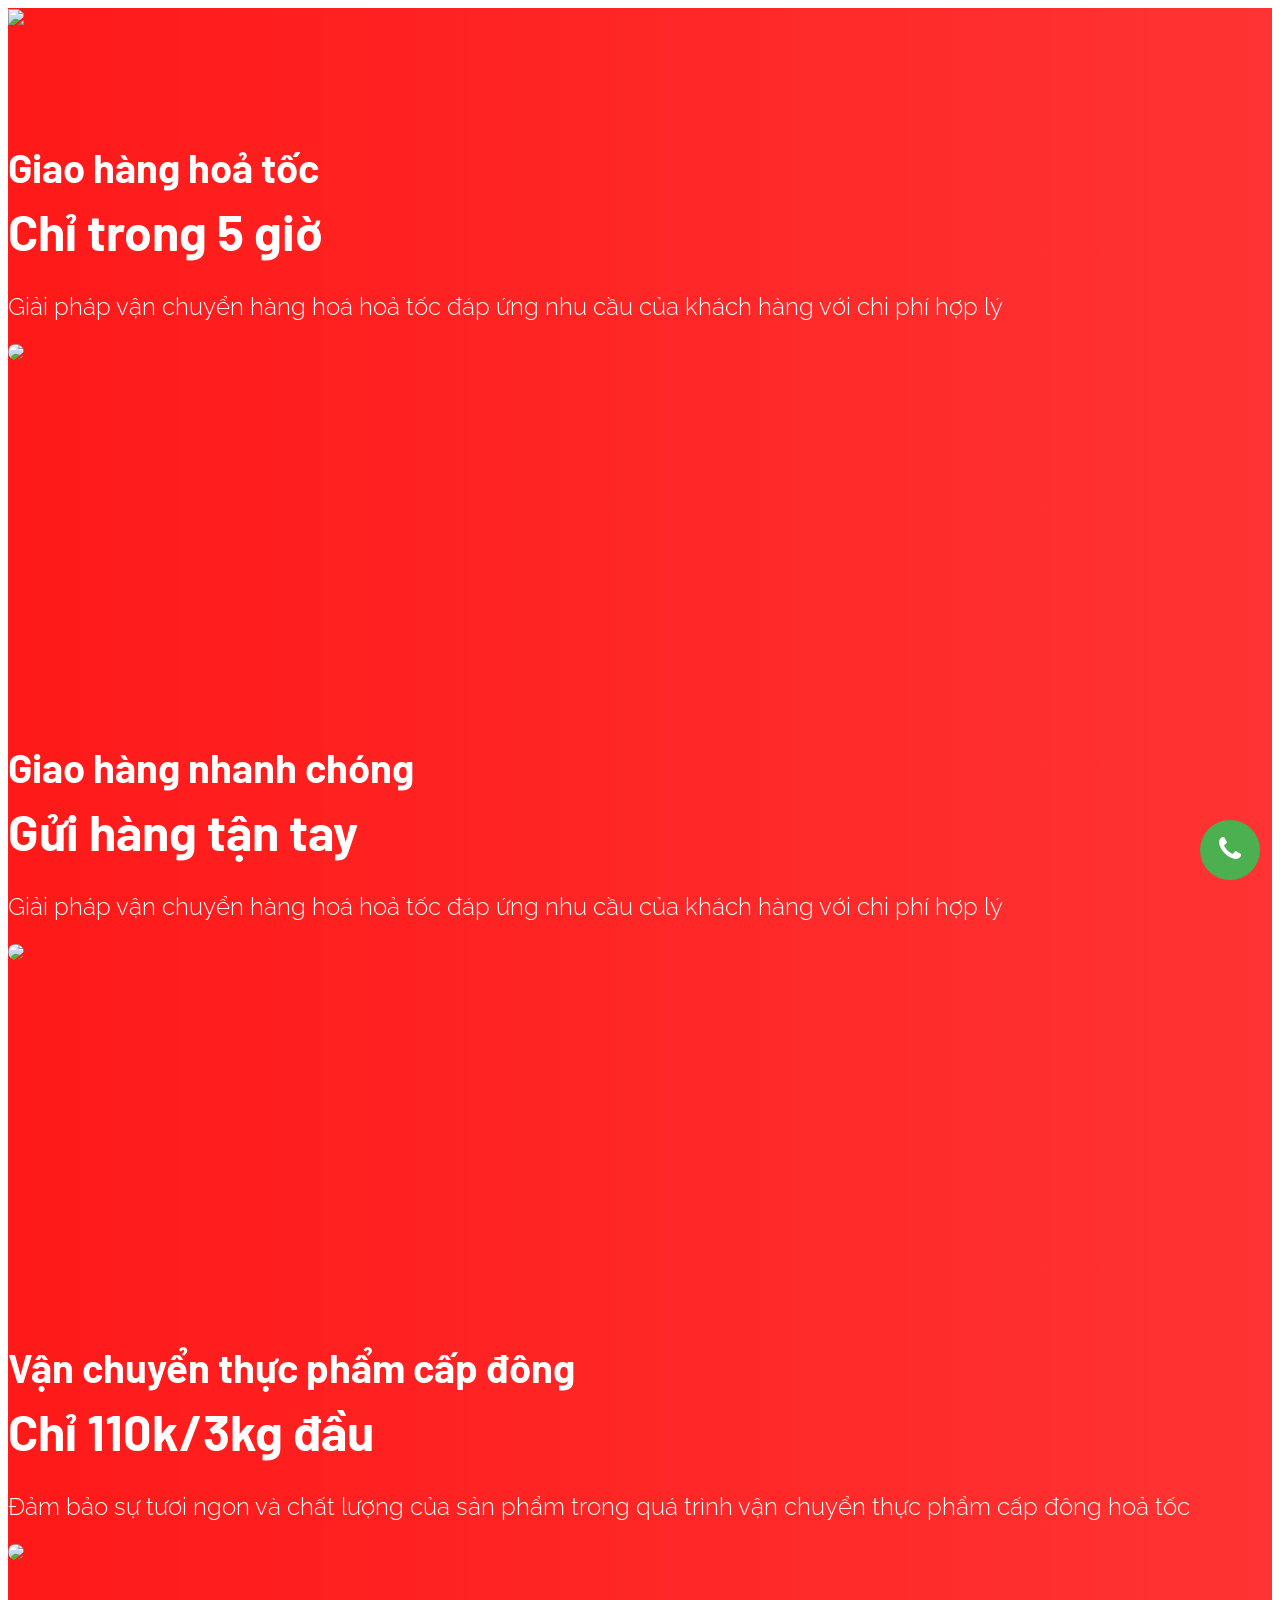
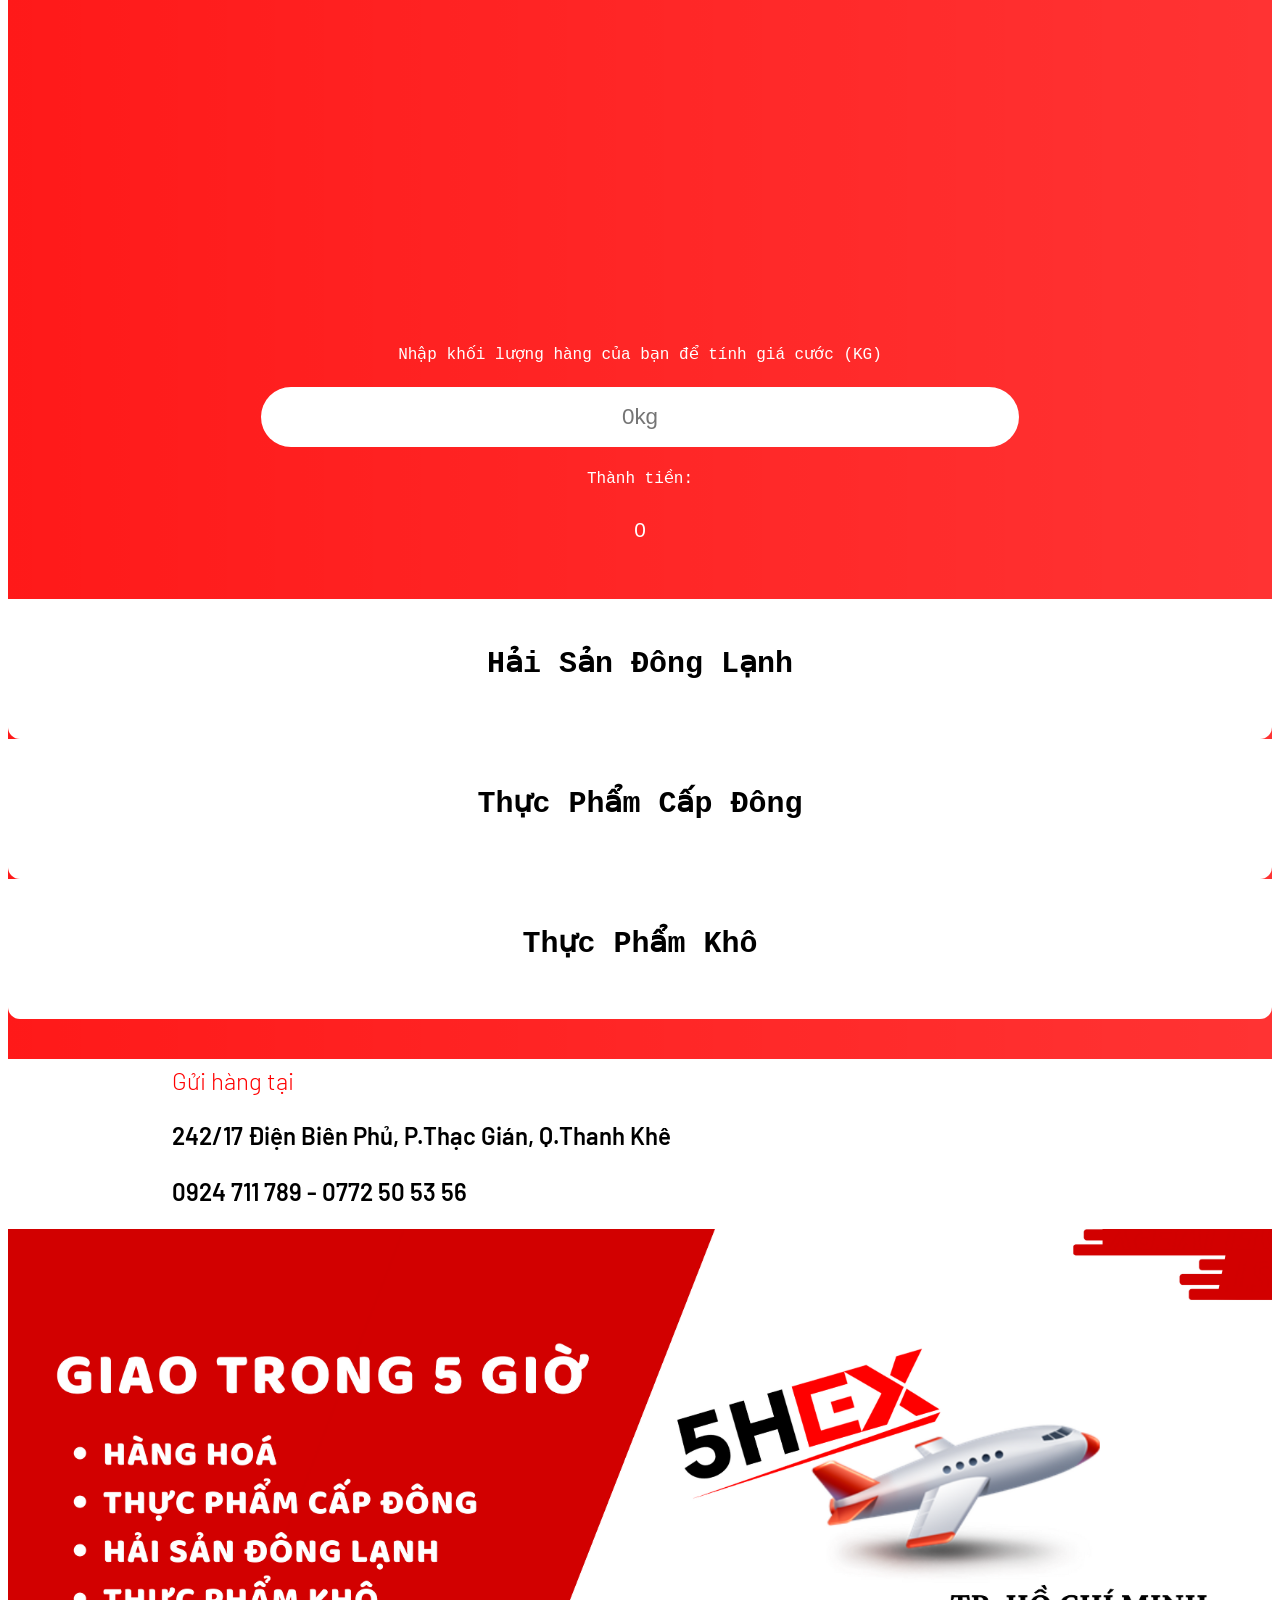
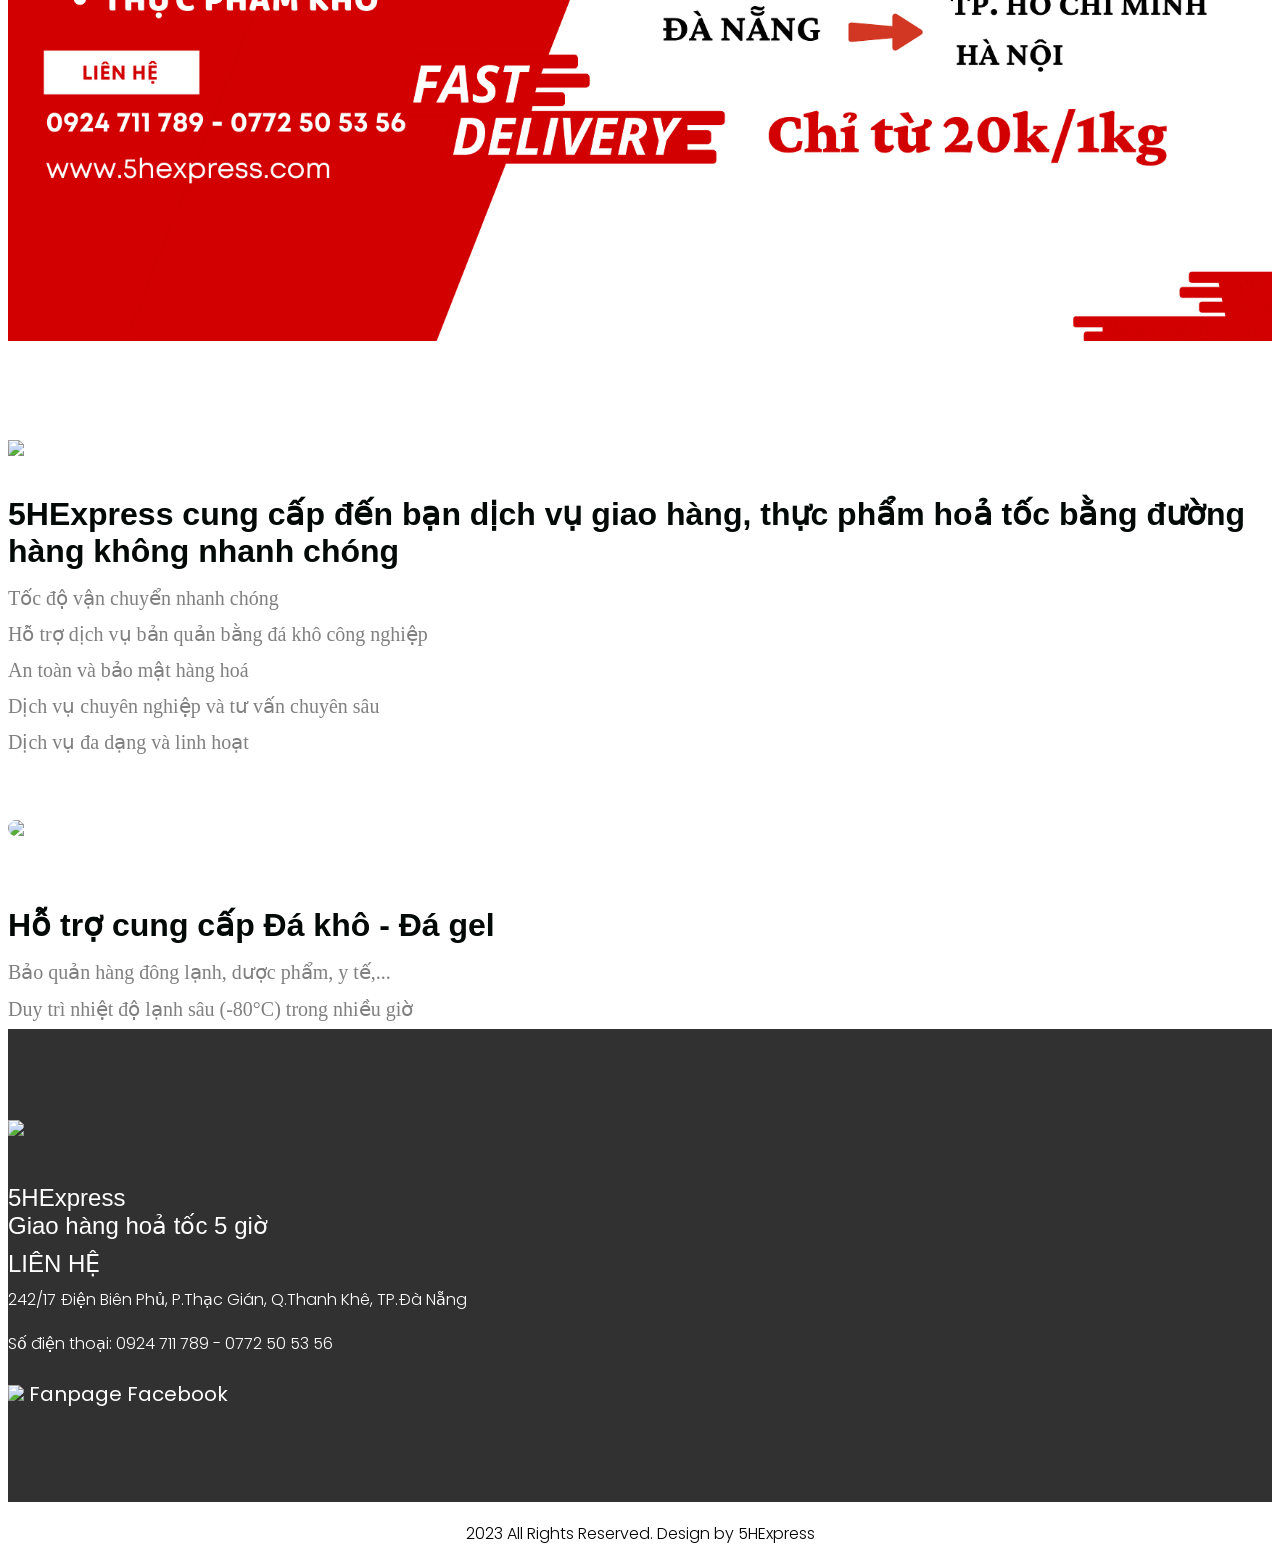
==== commit 24a6748e: "ADd cal" ====
--- a/index.html
+++ b/index.html
@@ -183,6 +183,15 @@
               /></i>
             </a>
           </div>
+          <p class="title_caculator">Nhập khối lượng hàng của bạn để tính giá cước (KG)</p>
+
+          <div class="calculator">
+            <input class="qty" id="qty_kg" type="number" placeholder="0kg">
+            <div class="total-val">
+              <p class="title_caculator"> Thành tiền: </p>
+              <span id="total_value">0</span>
+            </div>
+          </div>
           <div class="banner_section_2">
             <div class="row">
               <div class="col-lg-4 col-sm-12">
@@ -447,19 +456,26 @@
       <a class="fixedButton" href="tel:84924711789">
         <div class="roundedFixedBtn trin-trin"><i class="fa fa-phone"></i></div>
       </a>
+
     </div>
     <!-- copyright section end -->
     <!-- Javascript files-->
+    <script>
+
+
+    </script>
     <script src="js/jquery.min.js"></script>
     <script src="js/popper.min.js"></script>
     <script src="js/bootstrap.bundle.min.js"></script>
     <script src="js/jquery-3.0.0.min.js"></script>
     <script src="js/plugin.js"></script>
+    <script src="js/home.js"></script>
     <!-- sidebar -->
     <script src="js/jquery.mCustomScrollbar.concat.min.js"></script>
     <script src="js/custom.js"></script>
     <!-- javascript -->
     <script src="js/owl.carousel.js"></script>
     <script src="https:cdnjs.cloudflare.com/ajax/libs/fancybox/2.1.5/jquery.fancybox.min.js"></script>
+
   </body>
 </html>
--- a/css/style.css
+++ b/css/style.css
@@ -1018,8 +1018,56 @@
   color: #ef5051;
 }
 
-.contact-view {
-  /* display: flex; */
+.calculator {
+  display: flex;
+  flex-flow: column;
+  align-items: center;
+}
+
+.title_caculator {
+  font-size: 18px;
+  text-align: center;
+  align-self: ce;
+  font-family: "Courier New", Courier, monospace;
+  color: white;
+}
+@layer base {
+  input[type="number"]::-webkit-inner-spin-button,
+  input[type="number"]::-webkit-outer-spin-button {
+    -webkit-appearance: none;
+    margin: 0;
+  }
+}
+
+.qty {
+  width: 60%;
+  height: 60px;
+  border: transparent;
+  font-family: Arial, Helvetica, sans-serif;
+  font-size: 2rem;
+  text-align: center;
+  font-size: 1.4rem;
+  color: #767676;
+  border-radius: 100rem;
+}
+
+.total-val {
+  display: inline-block;
+  text-align: center;
+  align-items: center;
+}
+
+.title_caculator {
+  text-align: center;
+  font-size: 1rem;
+}
+
+#total_value {
+  font-size: 1.3rem;
+  font-family: "Trebuchet MS", "Lucida Sans Unicode", "Lucida Grande",
+    "Lucida Sans", Arial, sans-serif;
+  font-weight: 500;
+  color: white;
 }
 
 .fixedButton {
--- a/css/responsive.css
+++ b/css/responsive.css
@@ -0,0 +1,684 @@
+/*--------------------------------------------------------------------- File Name: responsive.css ---------------------------------------------------------------------*/
+
+/*------------------------------------------------------------------- 991px x 768px ---------------------------------------------------------------------*/
+
+@media only screen and (min-width: 768px) and (max-width: 991px) {
+  .header-search {
+    padding: 15px 0px;
+  }
+}
+
+/*------------------------------------------------------------------- 767px x 599px ---------------------------------------------------------------------*/
+
+@media only screen and (min-width: 599px) and (max-width: 767px) {
+  .logo {
+    text-align: center;
+  }
+  .cart-content-right {
+    padding-bottom: 5px;
+  }
+  .mg {
+    margin: 0px 0px;
+  }
+  .menu-area-main {
+    height: 256px;
+    overflow-y: auto;
+  }
+  .megamenu > .row [class*="col-"] {
+    padding: 0px;
+  }
+  .menu-area-main .megamenu .men-cat {
+    padding: 0px 15px;
+  }
+  .menu-area-main .megamenu .women-cat {
+    padding: 0px 15px;
+  }
+  .menu-area-main .megamenu .el-cat {
+    padding: 0px 15px;
+  }
+  .mean-container .mean-nav ul li a.mean-expand {
+    height: 19px;
+  }
+  .category-box.women-box {
+    display: none;
+  }
+  .cart-box {
+    display: inline-block;
+    margin: 0px 30px;
+  }
+  .wish-box {
+    float: none;
+    margin: 0px 30px;
+    display: inline-block;
+  }
+  .menu-add {
+    display: none;
+  }
+  .category-box {
+    display: none;
+  }
+  .mean-container .mean-nav ul li ol {
+    padding: 0px;
+  }
+  .mean-container .mean-nav ul li a {
+    padding: 10px 20px;
+    width: 94.8%;
+  }
+  .mean-container .mean-nav ul li li a {
+    width: 92%;
+    padding: 1em 4%;
+  }
+  .mean-container .mean-nav ul li li li a {
+    width: 100%;
+  }
+  .header-search {
+    padding: 15px 0px;
+  }
+  #collapseFilter.d-md-block {
+    padding: 30px 0px;
+  }
+}
+
+/*------------------------------------------------------------------- 599px x 280px ---------------------------------------------------------------------*/
+
+@media only screen and (min-width: 280px) and (max-width: 599px) {
+  .cart-content-right {
+    padding-bottom: 5px;
+  }
+  .megamenu > .row [class*="col-"] {
+    padding: 0px;
+  }
+  .menu-area-main .megamenu .men-cat {
+    padding: 0px 15px;
+  }
+  .menu-area-main .megamenu .women-cat {
+    padding: 0px 15px;
+  }
+  .menu-area-main .megamenu .el-cat {
+    padding: 0px 15px;
+  }
+  .mean-container .mean-nav ul li a {
+    padding: 1em 4%;
+    width: 92%;
+  }
+  .mean-container .mean-nav ul li li a {
+    width: 90%;
+    padding: 1em 5%;
+  }
+  .mean-container .sub-full.megamenu-categories ol li a {
+    padding: 5px 0px;
+    text-transform: capitalize;
+    width: 100%;
+  }
+  .megamenu .sub-full.megamenu-categories .women-box .banner-up-text a {
+    width: auto;
+    border: none;
+    float: none;
+  }
+  .menu-area-main {
+    height: 45px;
+    overflow-y: auto;
+  }
+  .mean-container .mean-nav ul li a.mean-expand {
+    top: 0;
+  }
+}
+
+@media (min-width: 992px) and (max-width: 1199px) {
+  .titlepage h2::after {
+    width: 58%;
+  }
+  .about-box .titlepage h2::after {
+    width: 52%;
+    right: -221px;
+  }
+  .Nursery-img .text-box h3 {
+    padding: 111px 50px;
+  }
+  .contact .titlepage h2::after {
+    left: -650px;
+    width: 30%;
+  }
+
+  .navbar-expand-lg .navbar-nav .nav-link {
+    padding-right: 10px;
+    padding-left: 15px;
+  }
+  .navbar-light .navbar-nav .nav-link {
+    font-size: 16px;
+  }
+  .search_icon li {
+    padding-left: 10px;
+  }
+  .search_icon {
+    width: 13%;
+  }
+  .Shows_text {
+    font-size: 40px;
+  }
+  #main_slider a.carousel-control-prev {
+    display: none;
+  }
+  #main_slider a.carousel-control-next {
+    display: none;
+  }
+  .online_bt1 a {
+    font-size: 18px;
+  }
+  .online_bt a {
+    font-size: 18px;
+  }
+  .product_section {
+    background: #000;
+    padding-bottom: 90px;
+  }
+  .check_text {
+    font-size: 36px;
+  }
+  .addres_main {
+    height: 375px;
+  }
+  .fact_text {
+    font-size: 16px;
+  }
+  .input_bg {
+    margin-top: 80px;
+  }
+  .get_bt {
+    width: 30%;
+  }
+}
+
+@media (min-width: 768px) and (max-width: 991px) {
+  .main-menu ul > li a {
+    padding: 7px 6px;
+  }
+  .main-menu ul > li a {
+    font-size: 14px;
+  }
+
+  .banner-main .carousel-caption h1 {
+    font-size: 36px;
+    padding-top: 0px;
+  }
+  .banner-main .carousel-caption p {
+    margin-bottom: 7px;
+    display: none;
+  }
+  .main {
+    width: 15%;
+  }
+  .info_icon {
+    min-width: 10%;
+  }
+  #main_slider a.carousel-control-prev {
+    display: none;
+  }
+  .btn_main {
+    margin-top: 58px;
+    width: 65%;
+  }
+  #main_slider a.carousel-control-next {
+    display: none;
+  }
+  .sporrt_text {
+    margin-top: 0px;
+    font-size: 24px;
+  }
+  .email_btn {
+    padding: 41px;
+  }
+  .btn-primary {
+    max-width: 144px;
+  }
+  .titlepage h2::after {
+    width: 79%;
+  }
+  .about-box .titlepage h2::after {
+    width: 73%;
+    right: -88px;
+  }
+  .contact .titlepage h2::after {
+    left: -403px;
+    width: 41%;
+  }
+  .paddimg-right {
+    padding-right: 15px;
+  }
+  .paddimg-left {
+    padding-left: 15px;
+  }
+
+  .navbar-toggler {
+    background-color: #ffffff;
+  }
+  .logo {
+    width: 50%;
+  }
+  .Shows_text {
+    font-size: 34px;
+  }
+  .internet_icon {
+    width: 8%;
+  }
+  .internet_icon1 {
+    width: 12%;
+  }
+  .internet_icon2 {
+    width: 9%;
+  }
+  .start_bt {
+    width: 135px;
+  }
+  .read_bt {
+    width: 135px;
+  }
+  .images_1 {
+    padding-top: 30px;
+  }
+  .box_main {
+    margin-bottom: 20px;
+  }
+  .live_text {
+    font-size: 24px;
+  }
+  .online_bt1 a {
+    font-size: 14px;
+  }
+  .online_bt a {
+    font-size: 14px;
+  }
+  .read_bt1 {
+    width: 140px;
+  }
+  .product_section {
+    background: #000;
+    padding-bottom: 90px;
+  }
+  .choose_text {
+    font-size: 32px;
+  }
+  .see_more {
+    margin-bottom: 30px;
+  }
+  .check_text {
+    font-size: 26px;
+  }
+  .addres_main {
+    background: #da3b2a;
+    height: auto;
+    padding: 0px 10px;
+  }
+  .input_bg {
+    width: 100%;
+    margin-top: 40px;
+  }
+  .fact_text {
+    font-size: 15px;
+  }
+  .address_text {
+    font-size: 14px;
+    padding: 5px 110px 5px 15px;
+    background-color: #f7f7f7;
+    height: 50px;
+  }
+  .get_bt {
+    width: 45%;
+    font-size: 13px;
+    top: -47px;
+  }
+  .address_text1 {
+    width: 65%;
+  }
+  .get_bt1 {
+    width: 150px;
+    font-size: 16px;
+    padding: 12px 0px;
+  }
+  .seemore_main {
+    width: 150px;
+  }
+  .search_icon {
+    width: 100%;
+    padding-top: 10px;
+  }
+}
+
+@media (min-width: 576px) and (max-width: 767px) {
+  .last {
+    display: none;
+  }
+  .banner-main .carousel-caption {
+    top: 0%;
+  }
+  .titlepage h2 {
+    font-size: 42px;
+    display: block;
+  }
+  #main_slider a.carousel-control-prev {
+    position: absolute;
+    left: 25%;
+    top: 64%;
+    display: none;
+  }
+  .btn_main {
+    margin-top: 58px;
+    width: 80%;
+  }
+  #main_slider a.carousel-control-next {
+    position: absolute;
+    left: 50px;
+    top: 64%;
+    display: none;
+  }
+  .btn-primary {
+    margin-top: 0px;
+    margin-left: -7px;
+  }
+
+  .banner-main .carousel-caption h1 {
+    font-size: 50px;
+  }
+  .titlepage h2::after {
+    width: 88%;
+  }
+
+  .about-box .titlepage h2::after {
+    width: 45%;
+    right: -281px;
+  }
+  .sporrt_text {
+    margin-top: 0px;
+  }
+  .Nursery-img .text-box h3 {
+    font-size: 36px;
+    padding: 126px 40px;
+  }
+  .main {
+    width: 20%;
+  }
+
+  .contact .titlepage h2::after {
+    left: -234px;
+    width: 55%;
+  }
+
+  .navbar-toggler {
+    background-color: #ffffff;
+  }
+  .logo {
+    width: 50%;
+  }
+  .start_bt {
+    width: 135px;
+  }
+  .read_bt {
+    width: 135px;
+  }
+  .images_1 {
+    padding-top: 30px;
+  }
+  .box_main {
+    margin-bottom: 20px;
+  }
+  .live_text {
+    font-size: 24px;
+  }
+  .online_bt1 a {
+    font-size: 16px;
+  }
+  .online_bt a {
+    font-size: 16px;
+  }
+  .read_bt1 {
+    width: 140px;
+  }
+  .product_section {
+    background: #000;
+    padding-bottom: 90px;
+  }
+  .choose_text {
+    font-size: 32px;
+  }
+  .see_more {
+    margin-bottom: 30px;
+  }
+  .check_text {
+    font-size: 20px;
+  }
+  .addres_main {
+    background: #da3b2a;
+    height: auto;
+    padding: 0px 10px;
+  }
+  .input_bg {
+    width: 100%;
+    margin-top: 40px;
+  }
+  .fact_text {
+    font-size: 15px;
+  }
+  .subscribe_text {
+    font-size: 19px;
+  }
+  .address_text {
+    font-size: 14px;
+    padding: 5px 110px 5px 15px;
+    background-color: #f7f7f7;
+    height: 50px;
+  }
+  .get_bt {
+    width: 45%;
+    font-size: 13px;
+    top: -47px;
+  }
+  .client_taital {
+    font-size: 26px;
+  }
+  .address_text1 {
+    width: 100%;
+  }
+  .get_bt1 {
+    width: 150px;
+    margin-top: 20px;
+    font-size: 16px;
+  }
+  .seemore_main {
+    width: 150px;
+  }
+  .search_icon {
+    width: 100%;
+  }
+  .search_icon {
+    width: 100%;
+    padding-top: 10px;
+  }
+}
+
+@media (max-width: 575px) {
+  .last {
+    display: none;
+  }
+  .carousel-caption {
+    display: none;
+  }
+  .header {
+    padding-top: 0px;
+  }
+  .btn-primary {
+    max-width: 126px;
+    margin-right: 2px;
+    font-size: 14px;
+  }
+  .banner-main .carousel-caption h1 {
+    font-size: 30px;
+    line-height: 38px;
+  }
+  .titlepage h2 {
+    font-size: 27px;
+  }
+  .sporrt_text {
+    font-size: 23px;
+    margin-top: 0px;
+  }
+  .main {
+    width: 100%;
+  }
+  .btn_main {
+    margin-top: 30px;
+    padding-bottom: 30px;
+    width: 55%;
+  }
+
+  #main_slider a.carousel-control-prev {
+    position: absolute;
+    left: 175px;
+    top: 90%;
+    display: none;
+  }
+
+  #main_slider a.carousel-control-next {
+    position: absolute;
+    left: 236px;
+    top: 90%;
+    display: none;
+  }
+
+  .titlepage h2::after {
+    width: 93%;
+  }
+  .about-box .titlepage h2::after {
+    width: 238px;
+    right: -50px;
+  }
+  .Gallery .titlepage h2 {
+    font-size: 47px;
+  }
+  .Gallery .titlepage h2::after {
+    width: 89%;
+  }
+
+  .paddimg-right {
+    padding-right: 15px;
+  }
+  .paddimg-left {
+    padding-left: 15px;
+  }
+  .Nursery-img .text-box h3 {
+    font-size: 23px;
+    padding: 30px 14px;
+  }
+
+  .contact .titlepage h2::after {
+    left: -8px;
+    width: 281px;
+  }
+  .footer .headinga span {
+    font-size: 16px;
+  }
+  .menu-bottom {
+    margin-bottom: 45px;
+  }
+  ul.link li {
+    padding: 8px 12px;
+    padding-bottom: 0px;
+  }
+
+  .navbar-toggler {
+    background-color: #ffffff;
+  }
+  .logo {
+    width: 50%;
+  }
+  .your_text {
+    font-size: 30px;
+  }
+  .Shows_text {
+    font-size: 30px;
+  }
+  .start_bt {
+    width: 135px;
+  }
+  .read_bt {
+    width: 135px;
+  }
+  .images_1 {
+    padding-top: 30px;
+  }
+  .box_main {
+    margin-bottom: 20px;
+  }
+  .live_text {
+    font-size: 22px;
+  }
+  .online_bt1 a {
+    font-size: 12px;
+  }
+  .online_bt a {
+    font-size: 12px;
+  }
+  .read_bt1 {
+    width: 140px;
+  }
+  .product_section {
+    background: #000;
+    padding-bottom: 90px;
+  }
+  .choose_text {
+    font-size: 32px;
+  }
+  .see_more {
+    margin-bottom: 30px;
+  }
+  .check_text {
+    font-size: 22px;
+  }
+  .addres_main {
+    background: #da3b2a;
+    height: auto;
+  }
+  .input_bg {
+    width: 100%;
+    margin-top: 40px;
+  }
+  .fact_text {
+    font-size: 16px;
+  }
+  .address_text {
+    font-size: 14px;
+    padding: 5px 110px 5px 15px;
+    background-color: #f7f7f7;
+    height: 50px;
+  }
+  .get_bt {
+    width: 45%;
+    font-size: 13px;
+    top: -47px;
+  }
+  .client_taital {
+    font-size: 26px;
+  }
+  .address_text1 {
+    width: 100%;
+  }
+  .get_bt1 {
+    width: 150px;
+    margin-top: 20px;
+    font-size: 16px;
+  }
+  .seemore_main {
+    width: 150px;
+  }
+  .search_icon {
+    width: 100%;
+  }
+  .internet_icon1 {
+    width: 70px;
+  }
+  .internet_icon2 {
+    width: 70px;
+  }
+  .internet_icon {
+    width: 60px;
+  }
+}
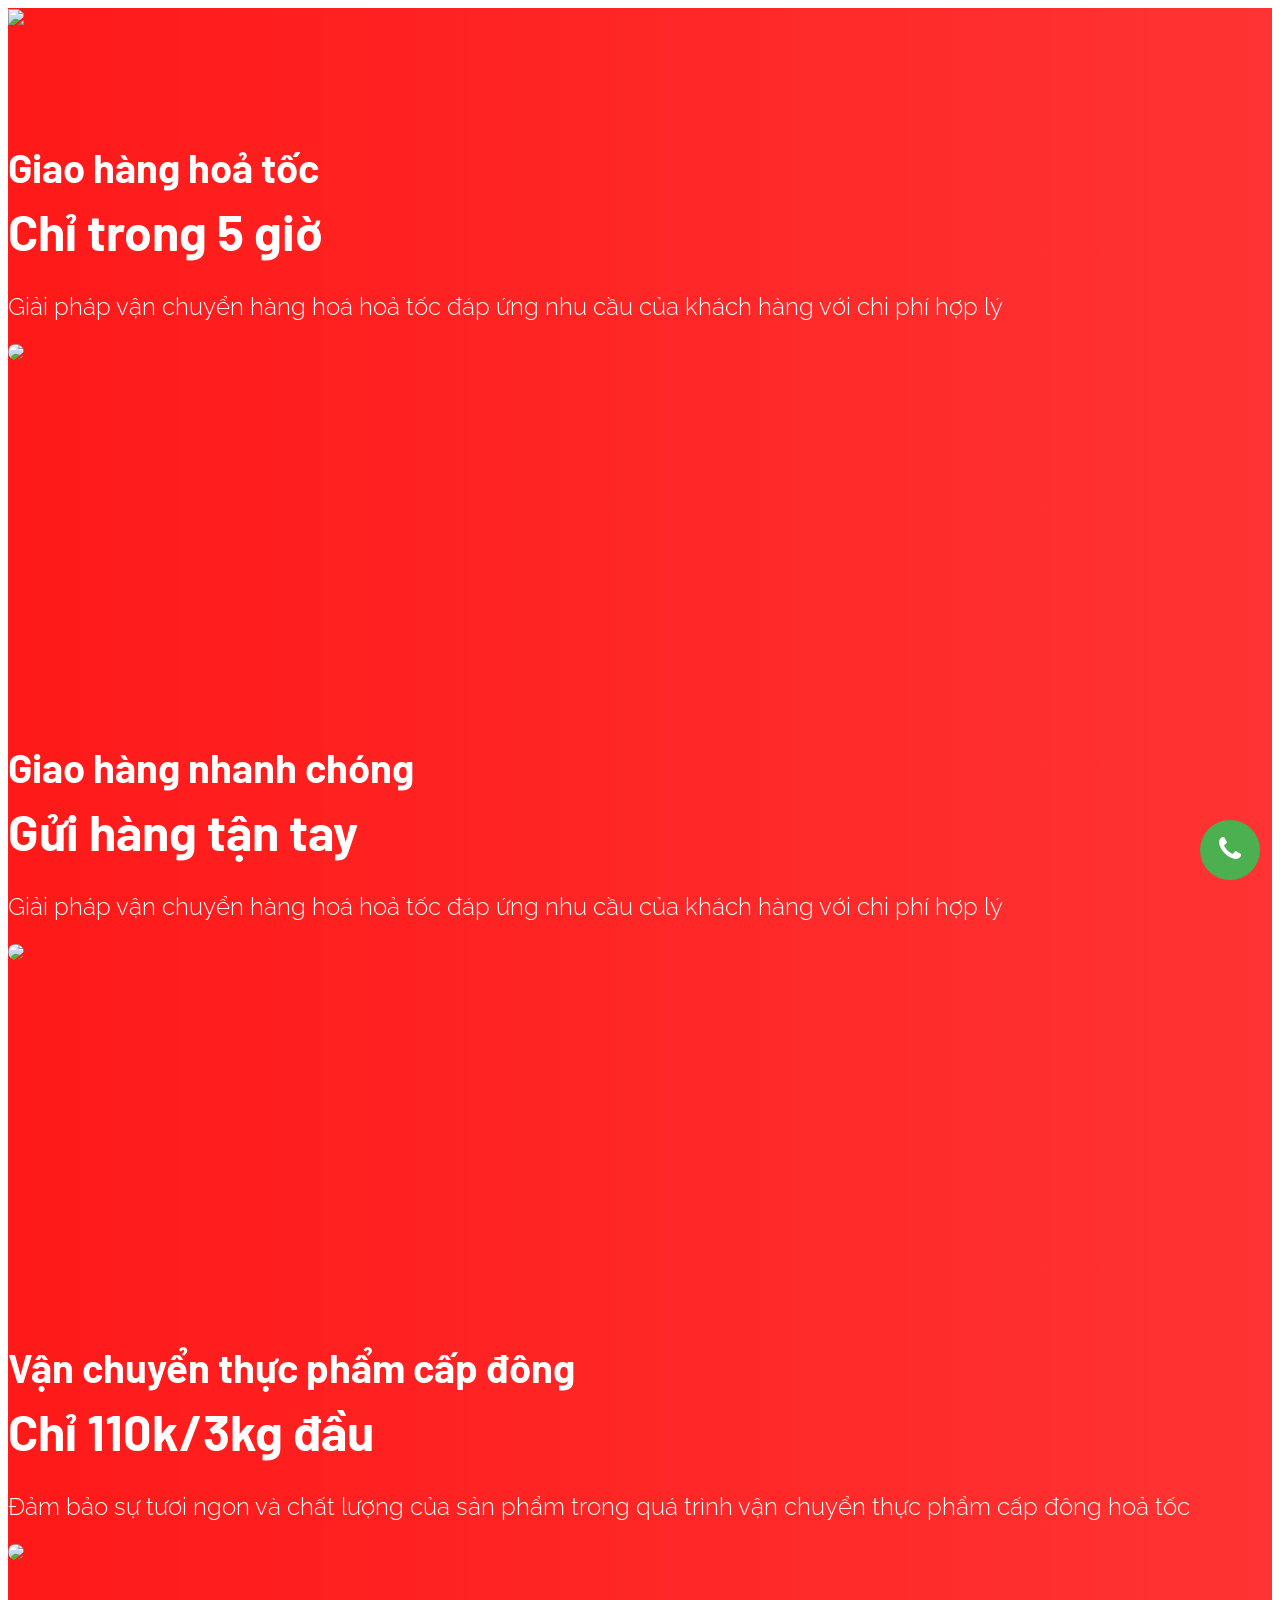
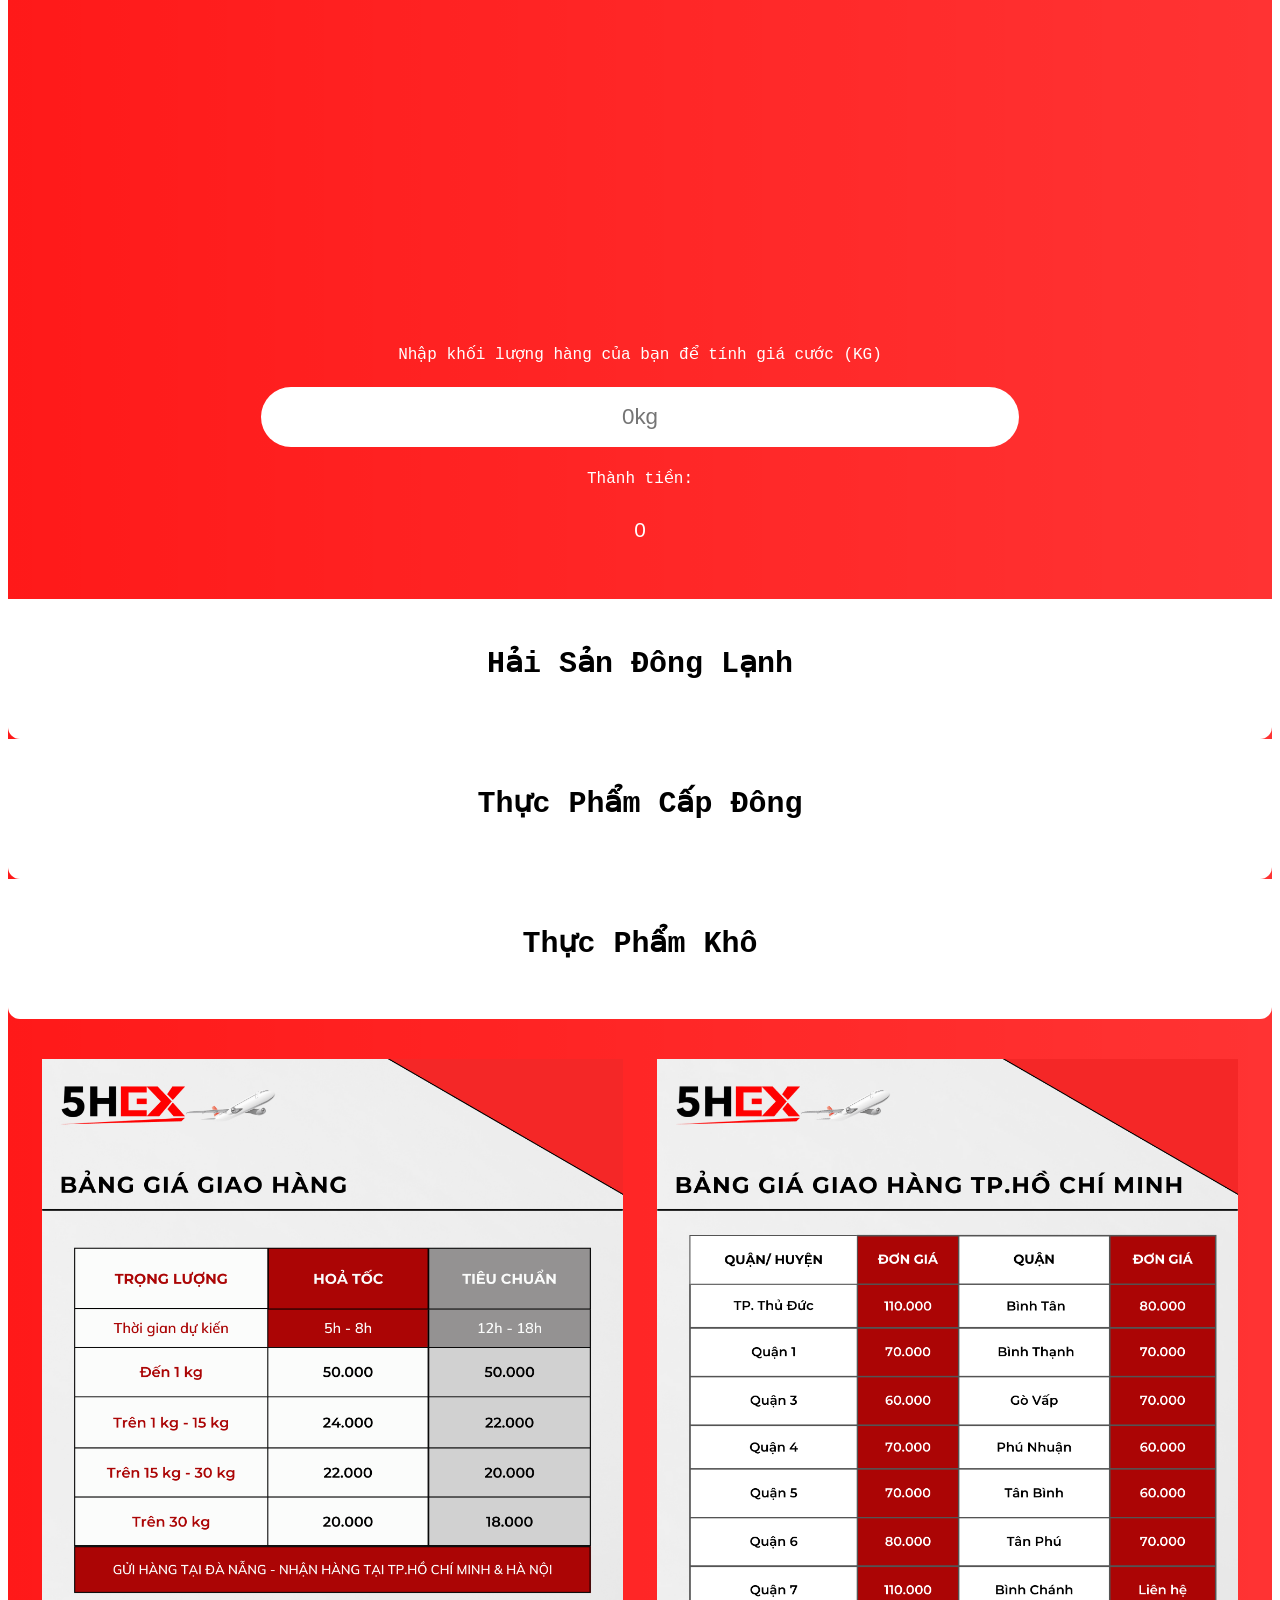
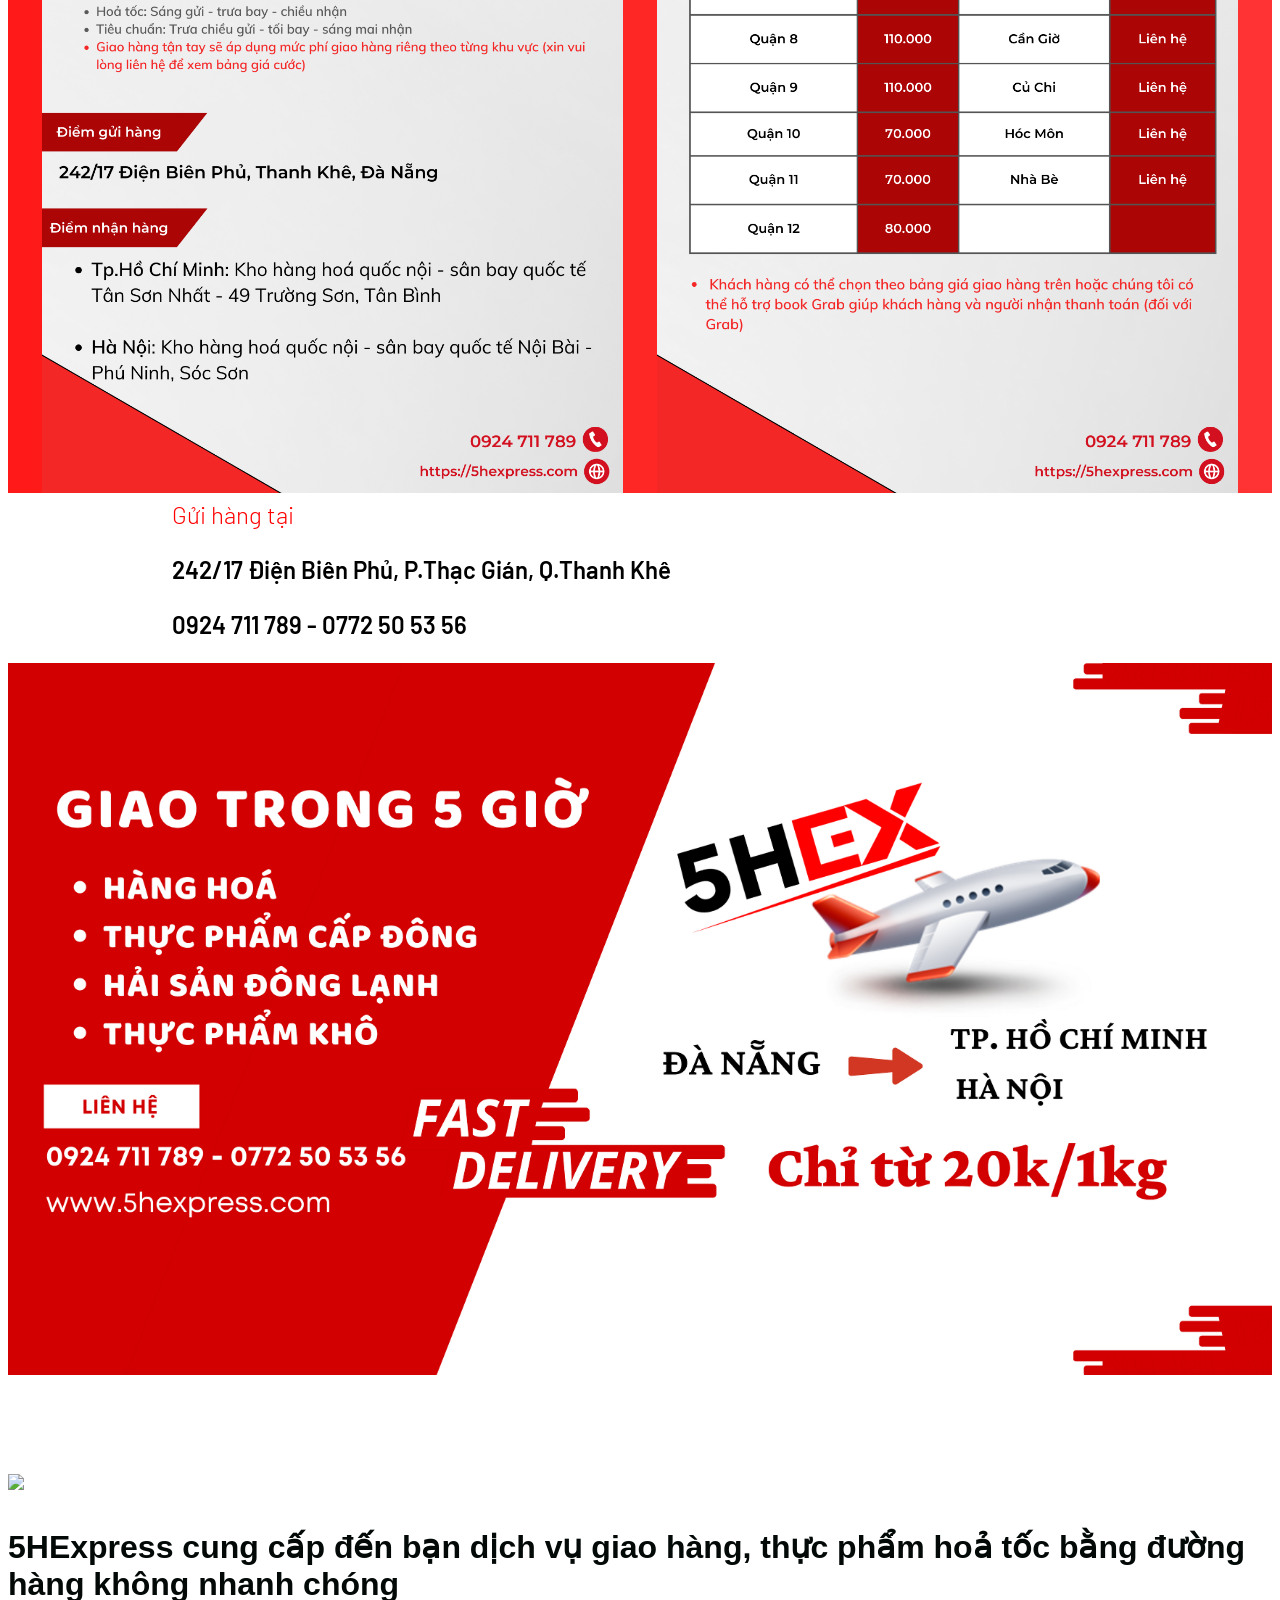
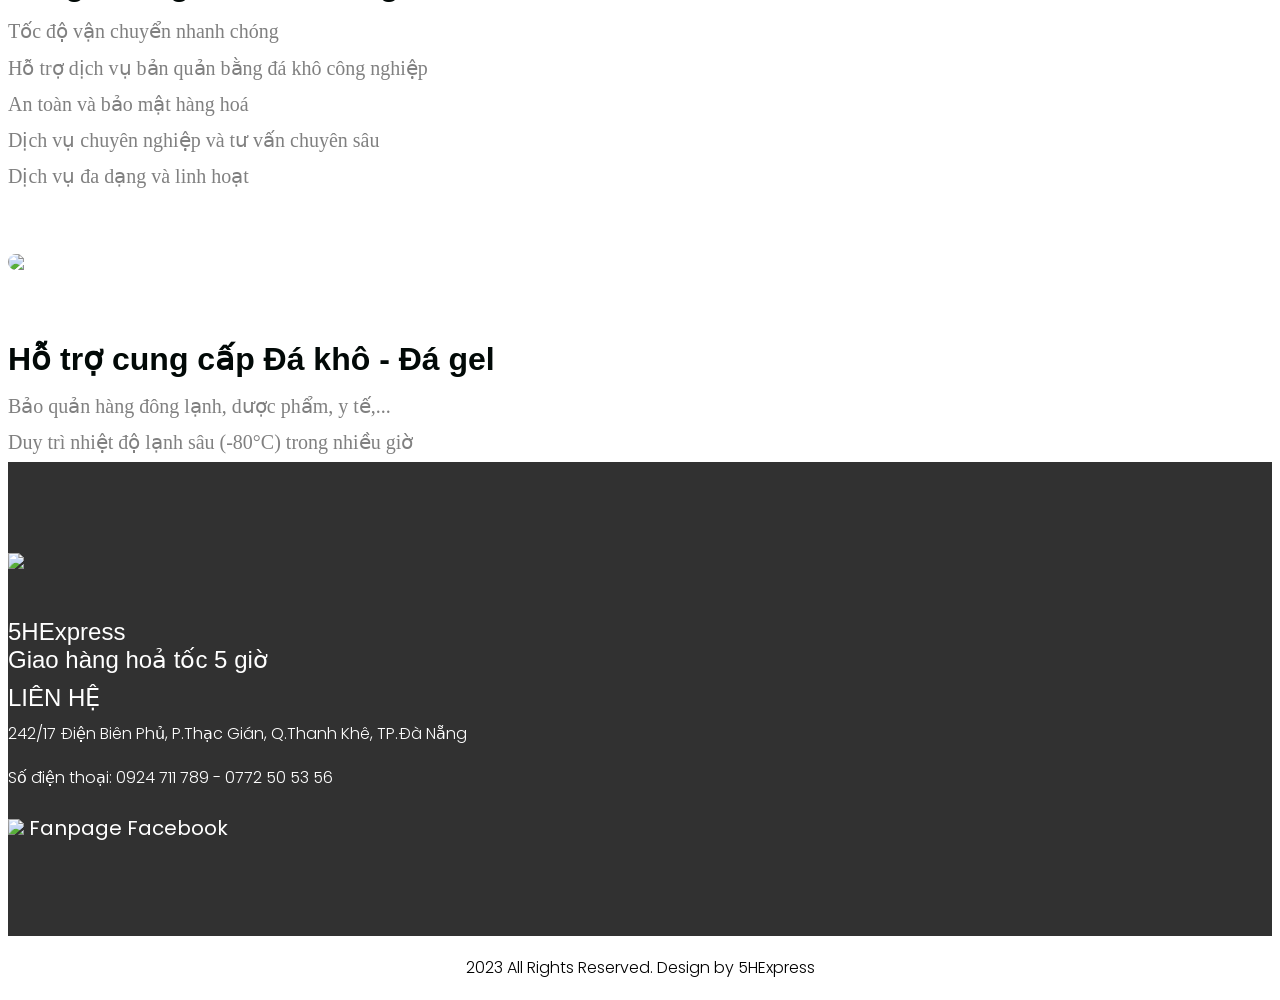
==== commit 02594ed8: "Add IMG" ====
--- a/index.html
+++ b/index.html
@@ -240,6 +240,10 @@
         </div>
       </div>
       <!-- banner section end -->
+      <div class="container_gia">
+        <img class="img_gia" src="./images/img_gia.png">
+        <img class="img_gia" src="./images/img_gia_hcm.png">
+      </div>
     </div>
     <div class="address-view layout_padding">
       <img
--- a/css/style.css
+++ b/css/style.css
@@ -1070,6 +1070,18 @@
   color: white;
 }
 
+.container_gia {
+  justify-content: space-evenly;
+  width: 100%;
+  display: flex;
+  align-items: center;
+}
+
+.img_gia {
+  width: 46%;
+  cursor: pointer;
+}
+
 .fixedButton {
   position: fixed;
   bottom: 0px;
@@ -1107,6 +1119,67 @@
   height: 30px;
   width: 30px;
   display: inline-block;
+}
+
+/* Popup container */
+.popup {
+  position: relative;
+  display: inline-block;
+  cursor: pointer;
+}
+
+/* The actual popup (appears on top) */
+.popup .popuptext {
+  visibility: hidden;
+  width: 160px;
+  background-color: #555;
+  color: #fff;
+  text-align: center;
+  border-radius: 6px;
+  padding: 8px 0;
+  position: absolute;
+  z-index: 1;
+  bottom: 125%;
+  left: 50%;
+  margin-left: -80px;
+}
+
+/* Popup arrow */
+.popup .popuptext::after {
+  content: "";
+  position: absolute;
+  top: 100%;
+  left: 50%;
+  margin-left: -5px;
+  border-width: 5px;
+  border-style: solid;
+  border-color: #555 transparent transparent transparent;
+}
+
+/* Toggle this class when clicking on the popup container (hide and show the popup) */
+.popup .show {
+  visibility: visible;
+  -webkit-animation: fadeIn 1s;
+  animation: fadeIn 1s;
+}
+
+/* Add animation (fade in the popup) */
+@-webkit-keyframes fadeIn {
+  from {
+    opacity: 0;
+  }
+  to {
+    opacity: 1;
+  }
+}
+
+@keyframes fadeIn {
+  from {
+    opacity: 0;
+  }
+  to {
+    opacity: 1;
+  }
 }
 
 @keyframes trin {
--- a/css/responsive.css
+++ b/css/responsive.css
@@ -1,16 +1,34 @@
 /*--------------------------------------------------------------------- File Name: responsive.css ---------------------------------------------------------------------*/
 
 /*------------------------------------------------------------------- 991px x 768px ---------------------------------------------------------------------*/
+
+@media only screen and (min-width: 350px) and (max-width: 991px) {
+  .header-search {
+    padding: 15px 0px;
+  }
+  .container_gia {
+    display: flex;
+    flex-flow: row;
+  }
+}
 
 @media only screen and (min-width: 768px) and (max-width: 991px) {
   .header-search {
     padding: 15px 0px;
   }
+  .container_gia {
+    display: flex;
+    flex-flow: row;
+  }
 }
 
 /*------------------------------------------------------------------- 767px x 599px ---------------------------------------------------------------------*/
 
 @media only screen and (min-width: 599px) and (max-width: 767px) {
+  .container_gia {
+    display: flex;
+    flex-flow: row;
+  }
   .logo {
     text-align: center;
   }
@@ -82,6 +100,10 @@
 /*------------------------------------------------------------------- 599px x 280px ---------------------------------------------------------------------*/
 
 @media only screen and (min-width: 280px) and (max-width: 599px) {
+  .container_gia {
+    display: flex;
+    flex-flow: row;
+  }
   .cart-content-right {
     padding-bottom: 5px;
   }
@@ -125,6 +147,10 @@
 }
 
 @media (min-width: 992px) and (max-width: 1199px) {
+  .container_gia {
+    display: flex;
+    flex-flow: row;
+  }
   .titlepage h2::after {
     width: 58%;
   }
@@ -190,6 +216,10 @@
 }
 
 @media (min-width: 768px) and (max-width: 991px) {
+  .container_gia {
+    display: flex;
+    flex-flow: row;
+  }
   .main-menu ul > li a {
     padding: 7px 6px;
   }
@@ -345,6 +375,10 @@
 }
 
 @media (min-width: 576px) and (max-width: 767px) {
+  .container_gia {
+    display: flex;
+    flex-flow: row;
+  }
   .last {
     display: none;
   }
@@ -496,6 +530,10 @@
 }
 
 @media (max-width: 575px) {
+  .container_gia {
+    display: flex;
+    flex-flow: row;
+  }
   .last {
     display: none;
   }
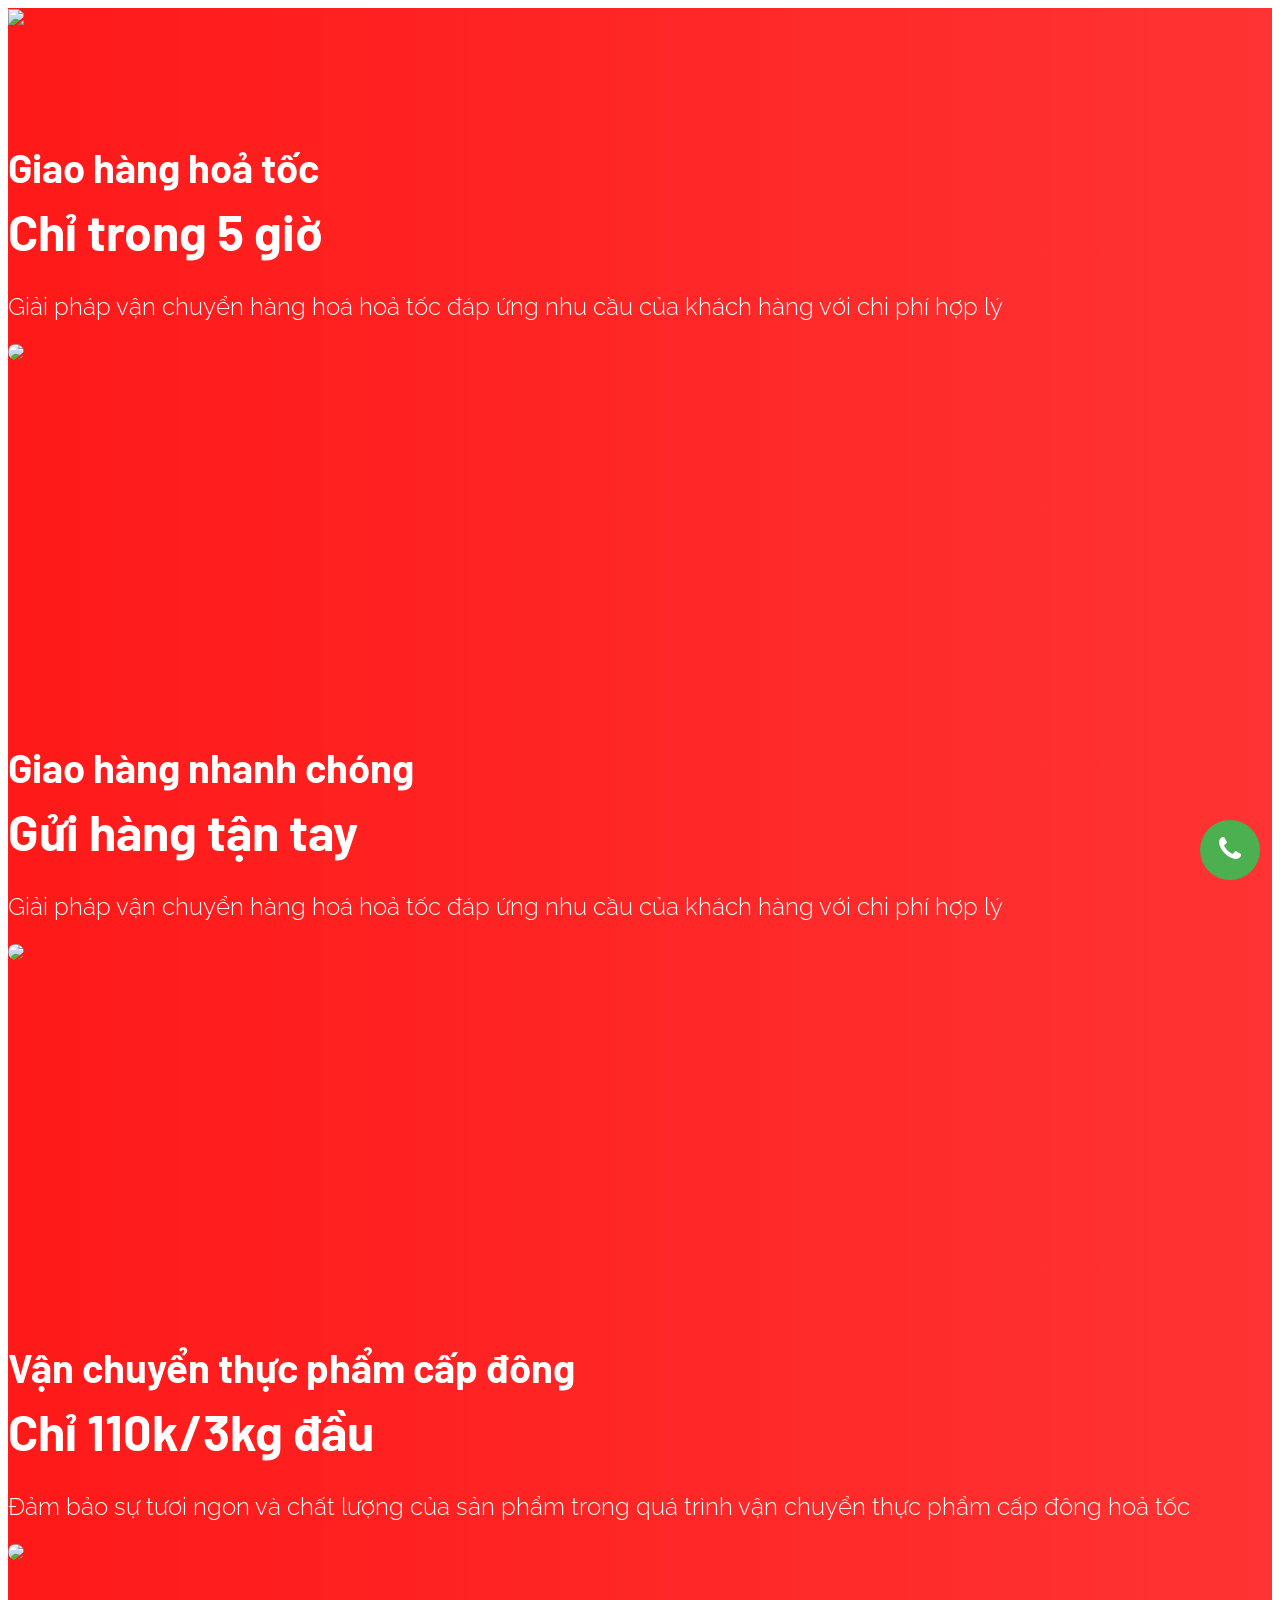
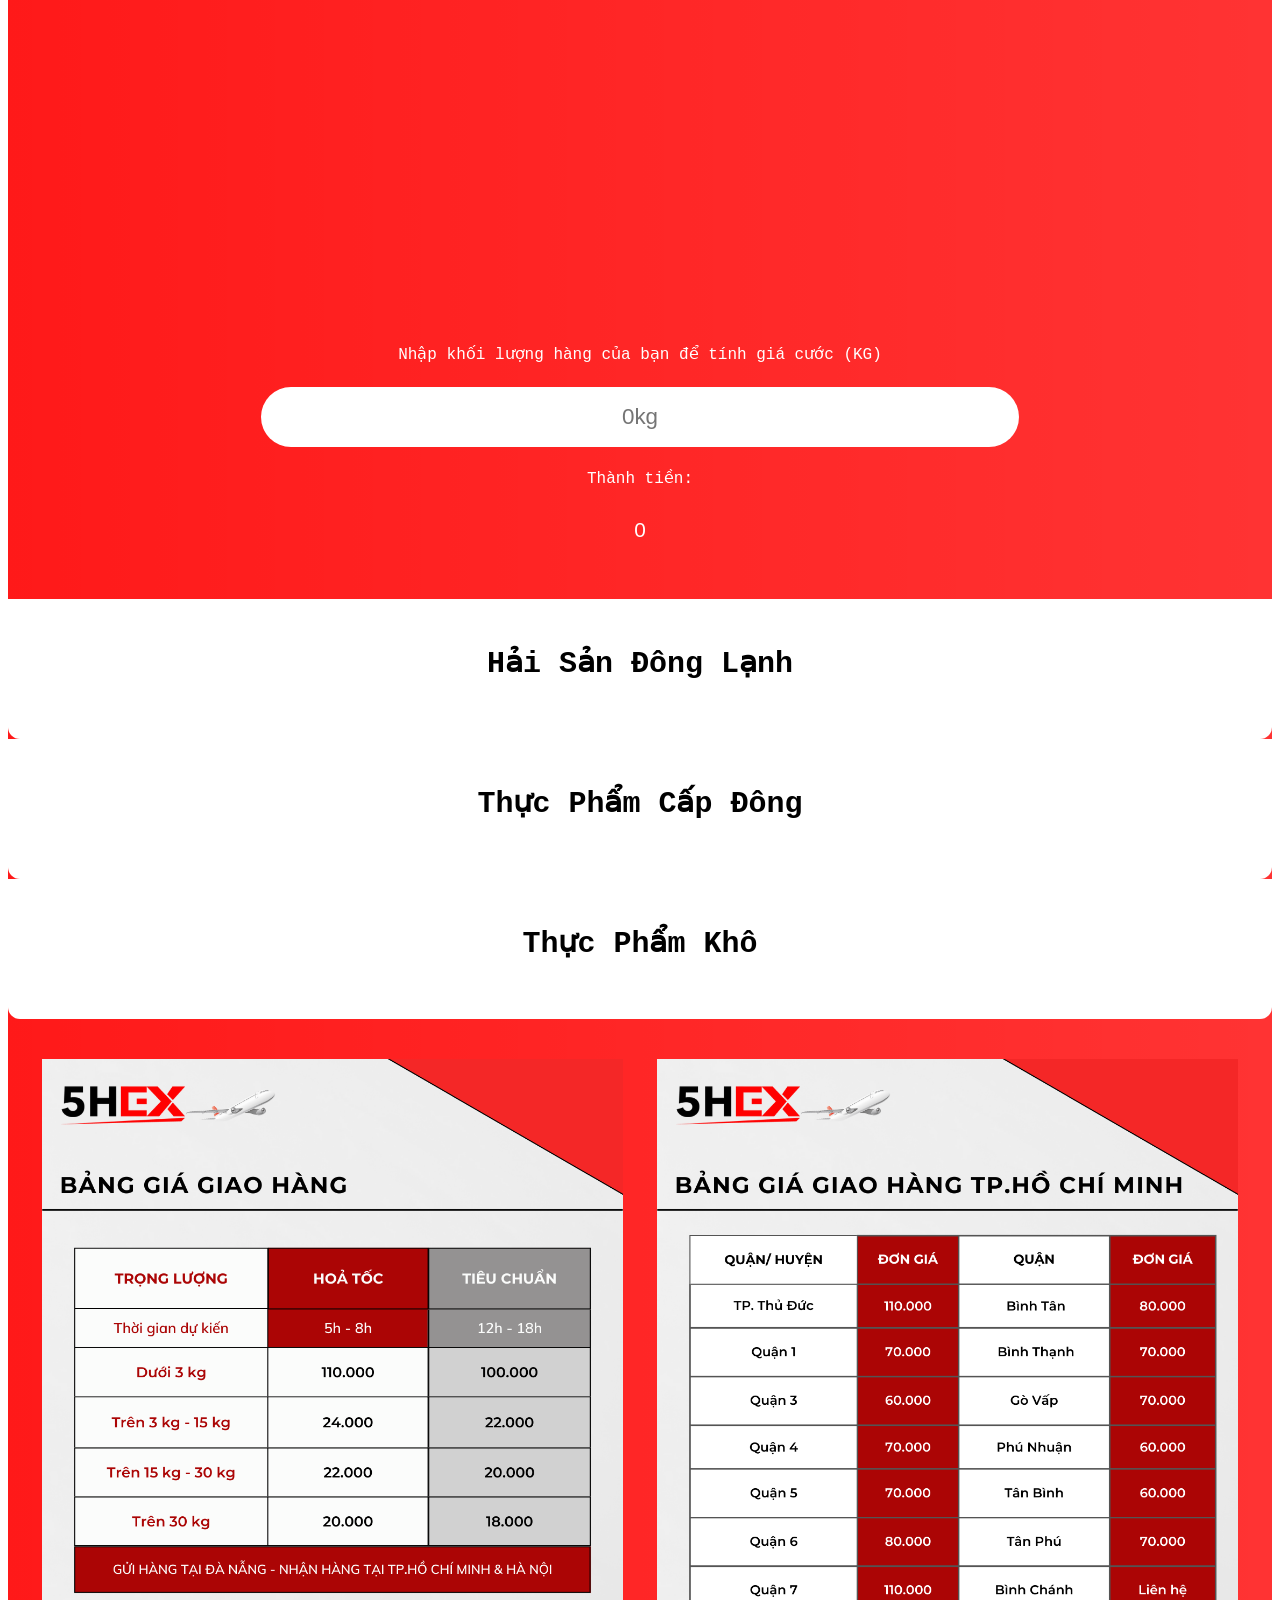
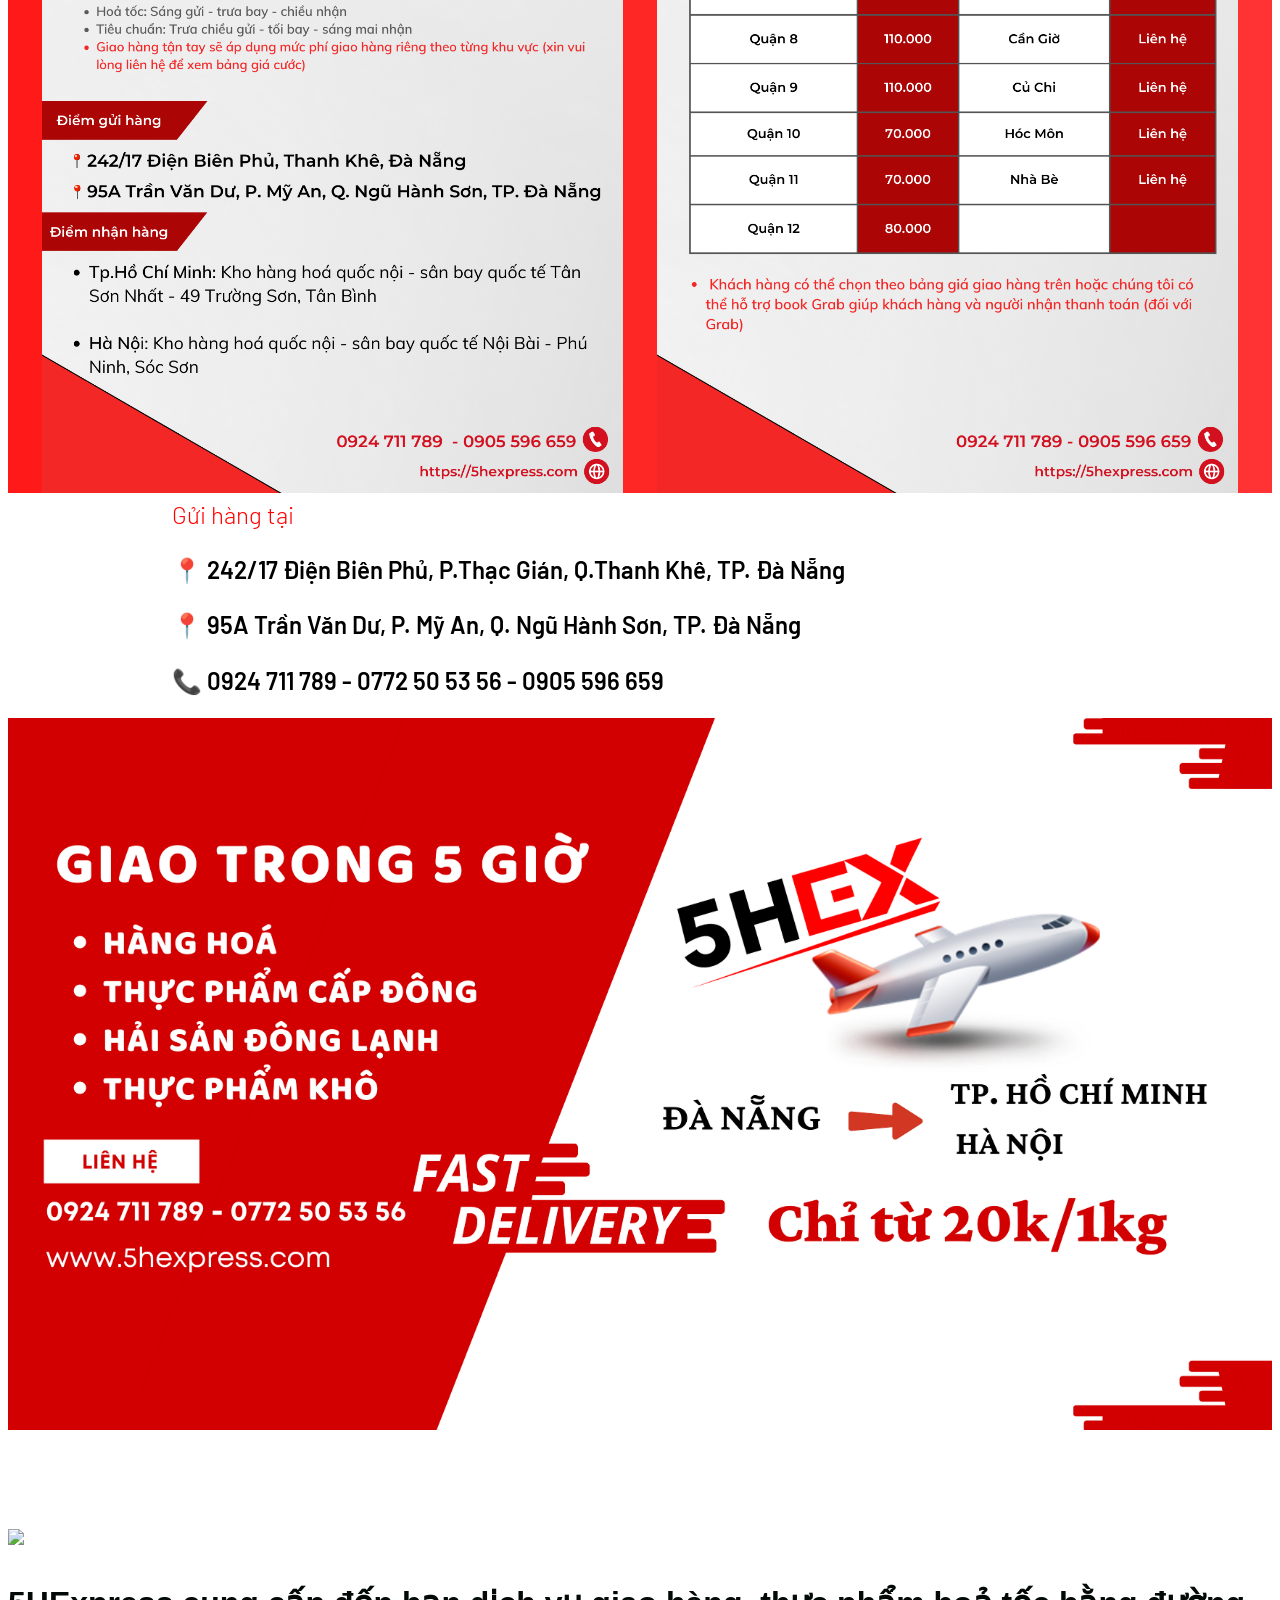
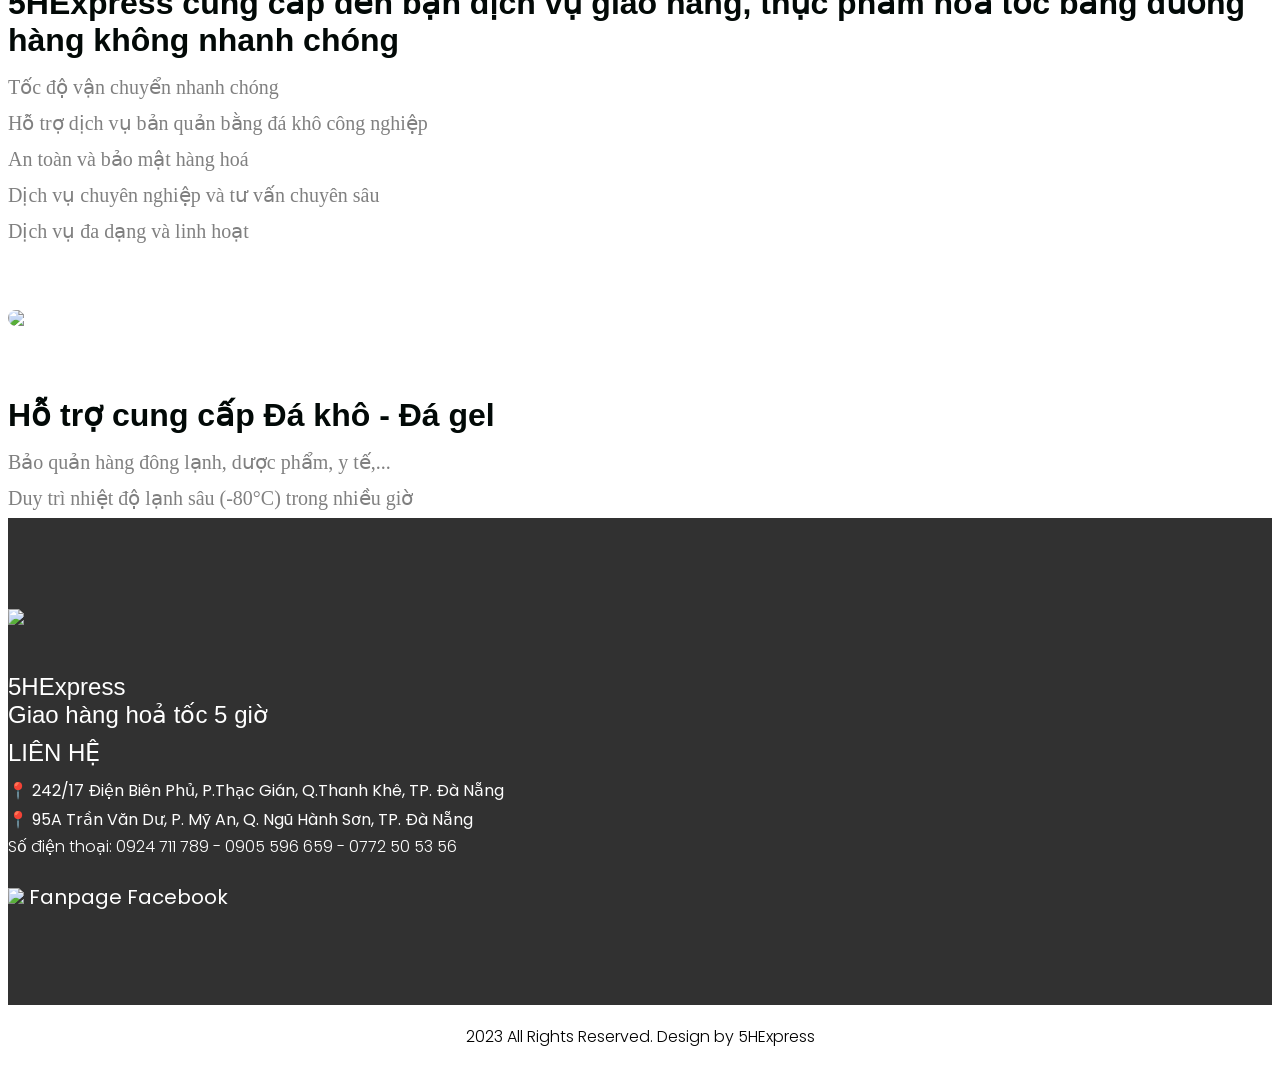
==== commit 42aae684: "Update location" ====
--- a/index.html
+++ b/index.html
@@ -251,10 +251,12 @@
         src="https://pixlok.com/wp-content/uploads/2021/07/Location-Icon-9d3.png"
         alt=""
       />
-      <div class="address">
-        <span class="text-title">Gửi hàng tại</span>
-        <span class="text">242/17 Điện Biên Phủ, P.Thạc Gián, Q.Thanh Khê</span>
-        <span class="text">0924 711 789 - 0772 50 53 56</span>
+        <div class="address">
+          <span class="text-title">Gửi hàng tại</span>
+          <span class="text"> 📍 242/17 Điện Biên Phủ, P.Thạc Gián, Q.Thanh Khê, TP. Đà Nẵng</span>
+          <span class="text"> 📍 95A Trần Văn Dư, P. Mỹ An, Q. Ngũ Hành Sơn, TP. Đà Nẵng</span>
+          <span class="text"> 📞 0924 711 789 - 0772 50 53 56 - 0905 596 659</span>
+        </div>
       </div>
     </div>
     <img
@@ -431,11 +433,10 @@
 
           <div class="col-7">
             <h1 class="customer_text">LIÊN HỆ</h1>
-            <p class="footer_lorem_text">
-              242/17 Điện Biên Phủ, P.Thạc Gián, Q.Thanh Khê, TP.Đà Nẵng
-            </p>
-            <p class="footer_lorem_text">
-              Số điện thoại: 0924 711 789 - 0772 50 53 56
+            <span class="footer_lorem_text"> 📍 242/17 Điện Biên Phủ, P.Thạc Gián, Q.Thanh Khê, TP. Đà Nẵng</span>
+            <span class="footer_lorem_text"> 📍 95A Trần Văn Dư, P. Mỹ An, Q. Ngũ Hành Sơn, TP. Đà Nẵng</span>
+            <p class="footer_lorem_text mt-3">
+              Số điện thoại: 0924 711 789 - 0905 596 659 - 0772 50 53 56
             </p>
             <div class="social_icon">
               <a
